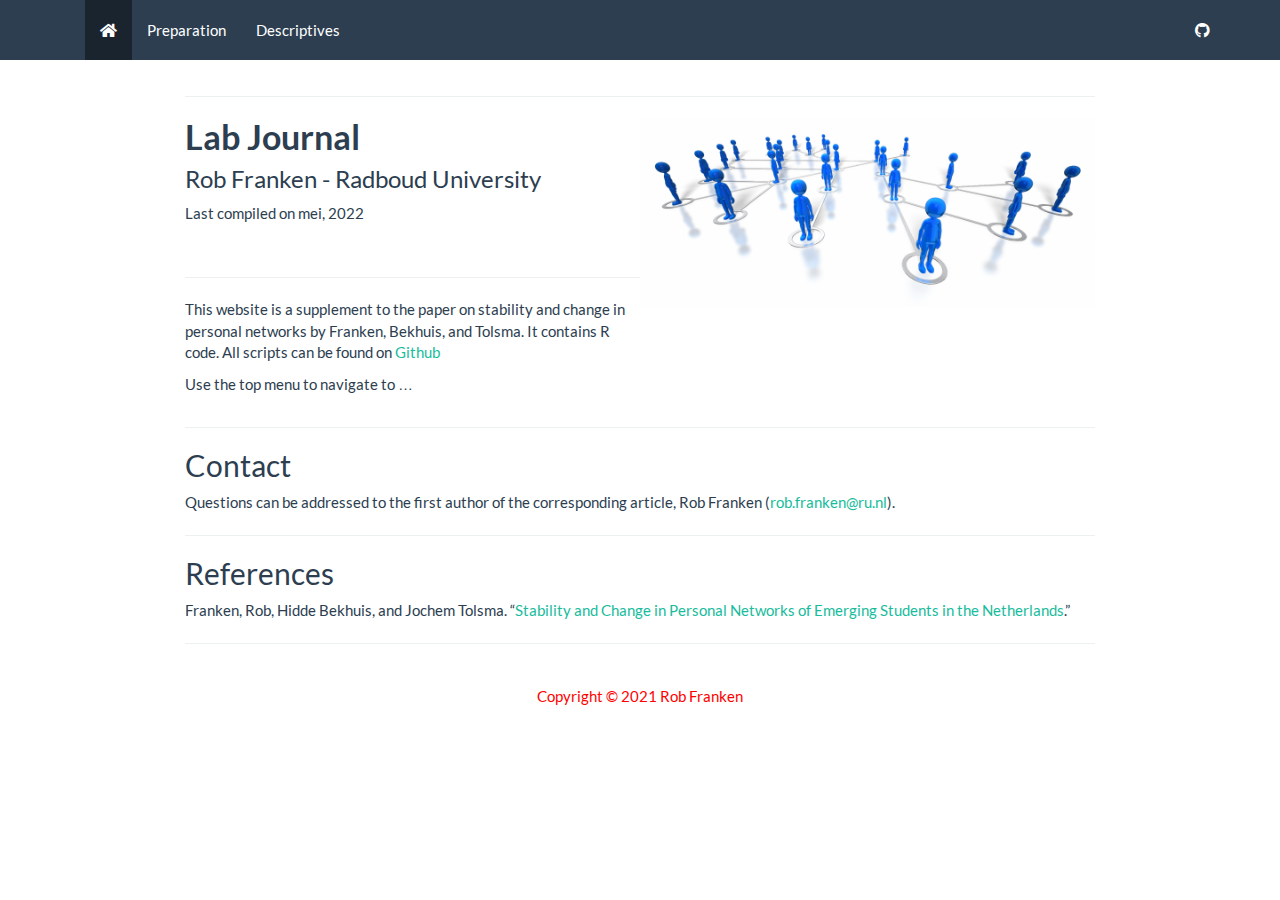
==== docs/index.html @ 293b4ac3 "update website" ====
<!DOCTYPE html>

<html>

<head>

<meta charset="utf-8" />
<meta name="generator" content="pandoc" />
<meta http-equiv="X-UA-Compatible" content="IE=EDGE" />




<title>Stability and change in personal networks of emerging students</title>

<script src="site_libs/header-attrs-2.11/header-attrs.js"></script>
<script src="site_libs/jquery-3.6.0/jquery-3.6.0.min.js"></script>
<meta name="viewport" content="width=device-width, initial-scale=1" />
<link href="site_libs/bootstrap-3.3.5/css/flatly.min.css" rel="stylesheet" />
<script src="site_libs/bootstrap-3.3.5/js/bootstrap.min.js"></script>
<script src="site_libs/bootstrap-3.3.5/shim/html5shiv.min.js"></script>
<script src="site_libs/bootstrap-3.3.5/shim/respond.min.js"></script>
<style>h1 {font-size: 34px;}
       h1.title {font-size: 38px;}
       h2 {font-size: 30px;}
       h3 {font-size: 24px;}
       h4 {font-size: 18px;}
       h5 {font-size: 16px;}
       h6 {font-size: 12px;}
       code {color: inherit; background-color: rgba(0, 0, 0, 0.04);}
       pre:not([class]) { background-color: white }</style>
<script src="site_libs/navigation-1.1/tabsets.js"></script>
<link href="site_libs/highlightjs-9.12.0/default.css" rel="stylesheet" />
<script src="site_libs/highlightjs-9.12.0/highlight.js"></script>
<script src="site_libs/clipboard-1.7.1/clipboard.min.js"></script>
<link href="site_libs/primer-tooltips-1.4.0/build.css" rel="stylesheet" />
<link href="site_libs/klippy-0.0.0.9500/css/klippy.min.css" rel="stylesheet" />
<script src="site_libs/klippy-0.0.0.9500/js/klippy.min.js"></script>
<link href="site_libs/font-awesome-5.1.0/css/all.css" rel="stylesheet" />
<link href="site_libs/font-awesome-5.1.0/css/v4-shims.css" rel="stylesheet" />

<style type="text/css">
  code{white-space: pre-wrap;}
  span.smallcaps{font-variant: small-caps;}
  span.underline{text-decoration: underline;}
  div.column{display: inline-block; vertical-align: top; width: 50%;}
  div.hanging-indent{margin-left: 1.5em; text-indent: -1.5em;}
  ul.task-list{list-style: none;}
    </style>

<style type="text/css">code{white-space: pre;}</style>
<script type="text/javascript">
if (window.hljs) {
  hljs.configure({languages: []});
  hljs.initHighlightingOnLoad();
  if (document.readyState && document.readyState === "complete") {
    window.setTimeout(function() { hljs.initHighlighting(); }, 0);
  }
}
</script>




<style type="text/css">
/* for pandoc --citeproc since 2.11 */
div.csl-bib-body { }
div.csl-entry {
  clear: both;
}
.hanging div.csl-entry {
  margin-left:2em;
  text-indent:-2em;
}
div.csl-left-margin {
  min-width:2em;
  float:left;
}
div.csl-right-inline {
  margin-left:2em;
  padding-left:1em;
}
div.csl-indent {
  margin-left: 2em;
}
</style>

<link rel="stylesheet" href="tweaks.css" type="text/css" />



<style type = "text/css">
.main-container {
  max-width: 940px;
  margin-left: auto;
  margin-right: auto;
}
img {
  max-width:100%;
}
.tabbed-pane {
  padding-top: 12px;
}
.html-widget {
  margin-bottom: 20px;
}
button.code-folding-btn:focus {
  outline: none;
}
summary {
  display: list-item;
}
pre code {
  padding: 0;
}
</style>


<style type="text/css">
.dropdown-submenu {
  position: relative;
}
.dropdown-submenu>.dropdown-menu {
  top: 0;
  left: 100%;
  margin-top: -6px;
  margin-left: -1px;
  border-radius: 0 6px 6px 6px;
}
.dropdown-submenu:hover>.dropdown-menu {
  display: block;
}
.dropdown-submenu>a:after {
  display: block;
  content: " ";
  float: right;
  width: 0;
  height: 0;
  border-color: transparent;
  border-style: solid;
  border-width: 5px 0 5px 5px;
  border-left-color: #cccccc;
  margin-top: 5px;
  margin-right: -10px;
}
.dropdown-submenu:hover>a:after {
  border-left-color: #adb5bd;
}
.dropdown-submenu.pull-left {
  float: none;
}
.dropdown-submenu.pull-left>.dropdown-menu {
  left: -100%;
  margin-left: 10px;
  border-radius: 6px 0 6px 6px;
}
</style>

<script type="text/javascript">
// manage active state of menu based on current page
$(document).ready(function () {
  // active menu anchor
  href = window.location.pathname
  href = href.substr(href.lastIndexOf('/') + 1)
  if (href === "")
    href = "index.html";
  var menuAnchor = $('a[href="' + href + '"]');

  // mark it active
  menuAnchor.tab('show');

  // if it's got a parent navbar menu mark it active as well
  menuAnchor.closest('li.dropdown').addClass('active');

  // Navbar adjustments
  var navHeight = $(".navbar").first().height() + 15;
  var style = document.createElement('style');
  var pt = "padding-top: " + navHeight + "px; ";
  var mt = "margin-top: -" + navHeight + "px; ";
  var css = "";
  // offset scroll position for anchor links (for fixed navbar)
  for (var i = 1; i <= 6; i++) {
    css += ".section h" + i + "{ " + pt + mt + "}\n";
  }
  style.innerHTML = "body {" + pt + "padding-bottom: 40px; }\n" + css;
  document.head.appendChild(style);
});
</script>

<!-- tabsets -->

<style type="text/css">
.tabset-dropdown > .nav-tabs {
  display: inline-table;
  max-height: 500px;
  min-height: 44px;
  overflow-y: auto;
  border: 1px solid #ddd;
  border-radius: 4px;
}

.tabset-dropdown > .nav-tabs > li.active:before {
  content: "";
  font-family: 'Glyphicons Halflings';
  display: inline-block;
  padding: 10px;
  border-right: 1px solid #ddd;
}

.tabset-dropdown > .nav-tabs.nav-tabs-open > li.active:before {
  content: "&#xe258;";
  border: none;
}

.tabset-dropdown > .nav-tabs.nav-tabs-open:before {
  content: "";
  font-family: 'Glyphicons Halflings';
  display: inline-block;
  padding: 10px;
  border-right: 1px solid #ddd;
}

.tabset-dropdown > .nav-tabs > li.active {
  display: block;
}

.tabset-dropdown > .nav-tabs > li > a,
.tabset-dropdown > .nav-tabs > li > a:focus,
.tabset-dropdown > .nav-tabs > li > a:hover {
  border: none;
  display: inline-block;
  border-radius: 4px;
  background-color: transparent;
}

.tabset-dropdown > .nav-tabs.nav-tabs-open > li {
  display: block;
  float: none;
}

.tabset-dropdown > .nav-tabs > li {
  display: none;
}
</style>

<!-- code folding -->




</head>

<body>


<div class="container-fluid main-container">




<div class="navbar navbar-default  navbar-fixed-top" role="navigation">
  <div class="container">
    <div class="navbar-header">
      <button type="button" class="navbar-toggle collapsed" data-toggle="collapse" data-target="#navbar">
        <span class="icon-bar"></span>
        <span class="icon-bar"></span>
        <span class="icon-bar"></span>
      </button>
      <a class="navbar-brand" href="index.html"></a>
    </div>
    <div id="navbar" class="navbar-collapse collapse">
      <ul class="nav navbar-nav">
        <li>
  <a href="index.html">
    <span class="fa fa-home"></span>
     
  </a>
</li>
<li>
  <a href="prep.html">Preparation</a>
</li>
<li>
  <a href="des.html">Descriptives</a>
</li>
      </ul>
      <ul class="nav navbar-nav navbar-right">
        <li>
  <a href="https://github.com/robfranken/networkchange">
    <span class="fab fa-github"></span>
     
  </a>
</li>
      </ul>
    </div><!--/.nav-collapse -->
  </div><!--/.container -->
</div><!--/.navbar -->

<div id="header">



<h1 class="title toc-ignore">Stability and change in personal networks
of emerging students</h1>

</div>


<script>
  addClassKlippyTo("pre.r, pre.markdown");
  addKlippy('right', 'top', 'auto', '1', 'Copy code', 'Copied!');
</script>
<hr />
<div class="columns">
<div class="column" style="width:50%;">
<div id="lab-journal" class="section level1">
<h1><strong>Lab Journal</strong></h1>
<div id="rob-franken---radboud-university" class="section level3">
<h3>Rob Franken - Radboud University</h3>
<p>Last compiled on mei, 2022</p>
<p><br></p>
<hr />
<p>This website is a supplement to the paper on stability and change in
personal networks by <span class="citation">Franken, Bekhuis, and
Tolsma</span>. It contains R code. All scripts can be found on <a
href="https://github.com/robfranken/network_stability">Github</a></p>
<p>Use the top menu to navigate to …</p>
</div>
</div>
</div><div class="column" style="width:50%;">
<p><img src="images/egonet.png" /></p>
</div>
</div>
<hr />
<div id="contact" class="section level2">
<h2>Contact</h2>
<p>Questions can be addressed to the first author of the corresponding
article, Rob Franken (<a href="mailto:rob.franken@ru.nl"
class="email">rob.franken@ru.nl</a>).</p>
<hr />
</div>
<div id="references" class="section level2 unnumbered">
<h2 class="unnumbered">References</h2>
<div id="refs" class="references csl-bib-body hanging-indent">
<div id="ref-Franken2022" class="csl-entry">
Franken, Rob, Hidde Bekhuis, and Jochem Tolsma. <span>“<a
href="">Stability and Change in Personal Networks of Emerging Students
in the Netherlands</a>.”</span>
</div>
</div>
</div>

<style>
.center {
  text-align: center;
  color: red;
}
</style>

<hr>
<br>
<p class="center">Copyright &copy; 2021 Rob Franken</p>



</div>

<script>

// add bootstrap table styles to pandoc tables
function bootstrapStylePandocTables() {
  $('tr.odd').parent('tbody').parent('table').addClass('table table-condensed');
}
$(document).ready(function () {
  bootstrapStylePandocTables();
});


</script>

<!-- tabsets -->

<script>
$(document).ready(function () {
  window.buildTabsets("TOC");
});

$(document).ready(function () {
  $('.tabset-dropdown > .nav-tabs > li').click(function () {
    $(this).parent().toggleClass('nav-tabs-open');
  });
});
</script>

<!-- code folding -->


<!-- dynamically load mathjax for compatibility with self-contained -->
<script>
  (function () {
    var script = document.createElement("script");
    script.type = "text/javascript";
    script.src  = "https://mathjax.rstudio.com/latest/MathJax.js?config=TeX-AMS-MML_HTMLorMML";
    document.getElementsByTagName("head")[0].appendChild(script);
  })();
</script>

</body>
</html>
---- docs/site_libs/bootstrap-3.3.5/css/flatly.min.css ----
@font-face {
  font-family: 'Lato';
  font-style: normal;
  font-weight: 400;
  src: url(fonts/Lato.ttf) format('truetype');
}
@font-face {
  font-family: 'Lato';
  font-style: normal;
  font-weight: 700;
  src: url(fonts/LatoBold.ttf) format('truetype');
}
@font-face {
  font-family: 'Lato';
  font-style: italic;
  font-weight: 400;
  src: url(fonts/LatoItalic.ttf) format('truetype');
}

/*!
 * bootswatch v3.3.6
 * Homepage: http://bootswatch.com
 * Copyright 2012-2015 Thomas Park
 * Licensed under MIT
 * Based on Bootstrap
*//*!
 * Bootstrap v3.3.6 (http://getbootstrap.com)
 * Copyright 2011-2015 Twitter, Inc.
 * Licensed under MIT (https://github.com/twbs/bootstrap/blob/master/LICENSE)
 *//*! normalize.css v3.0.3 | MIT License | github.com/necolas/normalize.css */html{font-family:sans-serif;-ms-text-size-adjust:100%;-webkit-text-size-adjust:100%}body{margin:0}article,aside,details,figcaption,figure,footer,header,hgroup,main,menu,nav,section,summary{display:block}audio,canvas,progress,video{display:inline-block;vertical-align:baseline}audio:not([controls]){display:none;height:0}[hidden],template{display:none}a{background-color:transparent}a:active,a:hover{outline:0}abbr[title]{border-bottom:1px dotted}b,strong{font-weight:bold}dfn{font-style:italic}h1{font-size:2em;margin:0.67em 0}mark{background:#ff0;color:#000}small{font-size:80%}sub,sup{font-size:75%;line-height:0;position:relative;vertical-align:baseline}sup{top:-0.5em}sub{bottom:-0.25em}img{border:0}svg:not(:root){overflow:hidden}figure{margin:1em 40px}hr{-webkit-box-sizing:content-box;-moz-box-sizing:content-box;box-sizing:content-box;height:0}pre{overflow:auto}code,kbd,pre,samp{font-family:monospace, monospace;font-size:1em}button,input,optgroup,select,textarea{color:inherit;font:inherit;margin:0}button{overflow:visible}button,select{text-transform:none}button,html input[type="button"],input[type="reset"],input[type="submit"]{-webkit-appearance:button;cursor:pointer}button[disabled],html input[disabled]{cursor:default}button::-moz-focus-inner,input::-moz-focus-inner{border:0;padding:0}input{line-height:normal}input[type="checkbox"],input[type="radio"]{-webkit-box-sizing:border-box;-moz-box-sizing:border-box;box-sizing:border-box;padding:0}input[type="number"]::-webkit-inner-spin-button,input[type="number"]::-webkit-outer-spin-button{height:auto}input[type="search"]{-webkit-appearance:textfield;-webkit-box-sizing:content-box;-moz-box-sizing:content-box;box-sizing:content-box}input[type="search"]::-webkit-search-cancel-button,input[type="search"]::-webkit-search-decoration{-webkit-appearance:none}fieldset{border:1px solid #c0c0c0;margin:0 2px;padding:0.35em 0.625em 0.75em}legend{border:0;padding:0}textarea{overflow:auto}optgroup{font-weight:bold}table{border-collapse:collapse;border-spacing:0}td,th{padding:0}/*! Source: https://github.com/h5bp/html5-boilerplate/blob/master/src/css/main.css */@media print{*,*:before,*:after{background:transparent !important;color:#000 !important;-webkit-box-shadow:none !important;box-shadow:none !important;text-shadow:none !important}a,a:visited{text-decoration:underline}a[href]:after{content:" (" attr(href) ")"}abbr[title]:after{content:" (" attr(title) ")"}a[href^="#"]:after,a[href^="javascript:"]:after{content:""}pre,blockquote{border:1px solid #999;page-break-inside:avoid}thead{display:table-header-group}tr,img{page-break-inside:avoid}img{max-width:100% !important}p,h2,h3{orphans:3;widows:3}h2,h3{page-break-after:avoid}.navbar{display:none}.btn>.caret,.dropup>.btn>.caret{border-top-color:#000 !important}.label{border:1px solid #000}.table{border-collapse:collapse !important}.table td,.table th{background-color:#fff !important}.table-bordered th,.table-bordered td{border:1px solid #ddd !important}}@font-face{font-family:'Glyphicons Halflings';src:url('../fonts/glyphicons-halflings-regular.eot');src:url('../fonts/glyphicons-halflings-regular.eot?#iefix') format('embedded-opentype'),url('../fonts/glyphicons-halflings-regular.woff') format('woff'),url('../fonts/glyphicons-halflings-regular.ttf') format('truetype'),url('../fonts/glyphicons-halflings-regular.svg#glyphicons_halflingsregular') format('svg')}.glyphicon{position:relative;top:1px;display:inline-block;font-family:'Glyphicons Halflings';font-style:normal;font-weight:normal;line-height:1;-webkit-font-smoothing:antialiased;-moz-osx-font-smoothing:grayscale}.glyphicon-asterisk:before{content:"\002a"}.glyphicon-plus:before{content:"\002b"}.glyphicon-euro:before,.glyphicon-eur:before{content:"\20ac"}.glyphicon-minus:before{content:"\2212"}.glyphicon-cloud:before{content:"\2601"}.glyphicon-envelope:before{content:"\2709"}.glyphicon-pencil:before{content:"\270f"}.glyphicon-glass:before{content:"\e001"}.glyphicon-music:before{content:"\e002"}.glyphicon-search:before{content:"\e003"}.glyphicon-heart:before{content:"\e005"}.glyphicon-star:before{content:"\e006"}.glyphicon-star-empty:before{content:"\e007"}.glyphicon-user:before{content:"\e008"}.glyphicon-film:before{content:"\e009"}.glyphicon-th-large:before{content:"\e010"}.glyphicon-th:before{content:"\e011"}.glyphicon-th-list:before{content:"\e012"}.glyphicon-ok:before{content:"\e013"}.glyphicon-remove:before{content:"\e014"}.glyphicon-zoom-in:before{content:"\e015"}.glyphicon-zoom-out:before{content:"\e016"}.glyphicon-off:before{content:"\e017"}.glyphicon-signal:before{content:"\e018"}.glyphicon-cog:before{content:"\e019"}.glyphicon-trash:before{content:"\e020"}.glyphicon-home:before{content:"\e021"}.glyphicon-file:before{content:"\e022"}.glyphicon-time:before{content:"\e023"}.glyphicon-road:before{content:"\e024"}.glyphicon-download-alt:before{content:"\e025"}.glyphicon-download:before{content:"\e026"}.glyphicon-upload:before{content:"\e027"}.glyphicon-inbox:before{content:"\e028"}.glyphicon-play-circle:before{content:"\e029"}.glyphicon-repeat:before{content:"\e030"}.glyphicon-refresh:before{content:"\e031"}.glyphicon-list-alt:before{content:"\e032"}.glyphicon-lock:before{content:"\e033"}.glyphicon-flag:before{content:"\e034"}.glyphicon-headphones:before{content:"\e035"}.glyphicon-volume-off:before{content:"\e036"}.glyphicon-volume-down:before{content:"\e037"}.glyphicon-volume-up:before{content:"\e038"}.glyphicon-qrcode:before{content:"\e039"}.glyphicon-barcode:before{content:"\e040"}.glyphicon-tag:before{content:"\e041"}.glyphicon-tags:before{content:"\e042"}.glyphicon-book:before{content:"\e043"}.glyphicon-bookmark:before{content:"\e044"}.glyphicon-print:before{content:"\e045"}.glyphicon-camera:before{content:"\e046"}.glyphicon-font:before{content:"\e047"}.glyphicon-bold:before{content:"\e048"}.glyphicon-italic:before{content:"\e049"}.glyphicon-text-height:before{content:"\e050"}.glyphicon-text-width:before{content:"\e051"}.glyphicon-align-left:before{content:"\e052"}.glyphicon-align-center:before{content:"\e053"}.glyphicon-align-right:before{content:"\e054"}.glyphicon-align-justify:before{content:"\e055"}.glyphicon-list:before{content:"\e056"}.glyphicon-indent-left:before{content:"\e057"}.glyphicon-indent-right:before{content:"\e058"}.glyphicon-facetime-video:before{content:"\e059"}.glyphicon-picture:before{content:"\e060"}.glyphicon-map-marker:before{content:"\e062"}.glyphicon-adjust:before{content:"\e063"}.glyphicon-tint:before{content:"\e064"}.glyphicon-edit:before{content:"\e065"}.glyphicon-share:before{content:"\e066"}.glyphicon-check:before{content:"\e067"}.glyphicon-move:before{content:"\e068"}.glyphicon-step-backward:before{content:"\e069"}.glyphicon-fast-backward:before{content:"\e070"}.glyphicon-backward:before{content:"\e071"}.glyphicon-play:before{content:"\e072"}.glyphicon-pause:before{content:"\e073"}.glyphicon-stop:before{content:"\e074"}.glyphicon-forward:before{content:"\e075"}.glyphicon-fast-forward:before{content:"\e076"}.glyphicon-step-forward:before{content:"\e077"}.glyphicon-eject:before{content:"\e078"}.glyphicon-chevron-left:before{content:"\e079"}.glyphicon-chevron-right:before{content:"\e080"}.glyphicon-plus-sign:before{content:"\e081"}.glyphicon-minus-sign:before{content:"\e082"}.glyphicon-remove-sign:before{content:"\e083"}.glyphicon-ok-sign:before{content:"\e084"}.glyphicon-question-sign:before{content:"\e085"}.glyphicon-info-sign:before{content:"\e086"}.glyphicon-screenshot:before{content:"\e087"}.glyphicon-remove-circle:before{content:"\e088"}.glyphicon-ok-circle:before{content:"\e089"}.glyphicon-ban-circle:before{content:"\e090"}.glyphicon-arrow-left:before{content:"\e091"}.glyphicon-arrow-right:before{content:"\e092"}.glyphicon-arrow-up:before{content:"\e093"}.glyphicon-arrow-down:before{content:"\e094"}.glyphicon-share-alt:before{content:"\e095"}.glyphicon-resize-full:before{content:"\e096"}.glyphicon-resize-small:before{content:"\e097"}.glyphicon-exclamation-sign:before{content:"\e101"}.glyphicon-gift:before{content:"\e102"}.glyphicon-leaf:before{content:"\e103"}.glyphicon-fire:before{content:"\e104"}.glyphicon-eye-open:before{content:"\e105"}.glyphicon-eye-close:before{content:"\e106"}.glyphicon-warning-sign:before{content:"\e107"}.glyphicon-plane:before{content:"\e108"}.glyphicon-calendar:before{content:"\e109"}.glyphicon-random:before{content:"\e110"}.glyphicon-comment:before{content:"\e111"}.glyphicon-magnet:before{content:"\e112"}.glyphicon-chevron-up:before{content:"\e113"}.glyphicon-chevron-down:before{content:"\e114"}.glyphicon-retweet:before{content:"\e115"}.glyphicon-shopping-cart:before{content:"\e116"}.glyphicon-folder-close:before{content:"\e117"}.glyphicon-folder-open:before{content:"\e118"}.glyphicon-resize-vertical:before{content:"\e119"}.glyphicon-resize-horizontal:before{content:"\e120"}.glyphicon-hdd:before{content:"\e121"}.glyphicon-bullhorn:before{content:"\e122"}.glyphicon-bell:before{content:"\e123"}.glyphicon-certificate:before{content:"\e124"}.glyphicon-thumbs-up:before{content:"\e125"}.glyphicon-thumbs-down:before{content:"\e126"}.glyphicon-hand-right:before{content:"\e127"}.glyphicon-hand-left:before{content:"\e128"}.glyphicon-hand-up:before{content:"\e129"}.glyphicon-hand-down:before{content:"\e130"}.glyphicon-circle-arrow-right:before{content:"\e131"}.glyphicon-circle-arrow-left:before{content:"\e132"}.glyphicon-circle-arrow-up:before{content:"\e133"}.glyphicon-circle-arrow-down:before{content:"\e134"}.glyphicon-globe:before{content:"\e135"}.glyphicon-wrench:before{content:"\e136"}.glyphicon-tasks:before{content:"\e137"}.glyphicon-filter:before{content:"\e138"}.glyphicon-briefcase:before{content:"\e139"}.glyphicon-fullscreen:before{content:"\e140"}.glyphicon-dashboard:before{content:"\e141"}.glyphicon-paperclip:before{content:"\e142"}.glyphicon-heart-empty:before{content:"\e143"}.glyphicon-link:before{content:"\e144"}.glyphicon-phone:before{content:"\e145"}.glyphicon-pushpin:before{content:"\e146"}.glyphicon-usd:before{content:"\e148"}.glyphicon-gbp:before{content:"\e149"}.glyphicon-sort:before{content:"\e150"}.glyphicon-sort-by-alphabet:before{content:"\e151"}.glyphicon-sort-by-alphabet-alt:before{content:"\e152"}.glyphicon-sort-by-order:before{content:"\e153"}.glyphicon-sort-by-order-alt:before{content:"\e154"}.glyphicon-sort-by-attributes:before{content:"\e155"}.glyphicon-sort-by-attributes-alt:before{content:"\e156"}.glyphicon-unchecked:before{content:"\e157"}.glyphicon-expand:before{content:"\e158"}.glyphicon-collapse-down:before{content:"\e159"}.glyphicon-collapse-up:before{content:"\e160"}.glyphicon-log-in:before{content:"\e161"}.glyphicon-flash:before{content:"\e162"}.glyphicon-log-out:before{content:"\e163"}.glyphicon-new-window:before{content:"\e164"}.glyphicon-record:before{content:"\e165"}.glyphicon-save:before{content:"\e166"}.glyphicon-open:before{content:"\e167"}.glyphicon-saved:before{content:"\e168"}.glyphicon-import:before{content:"\e169"}.glyphicon-export:before{content:"\e170"}.glyphicon-send:before{content:"\e171"}.glyphicon-floppy-disk:before{content:"\e172"}.glyphicon-floppy-saved:before{content:"\e173"}.glyphicon-floppy-remove:before{content:"\e174"}.glyphicon-floppy-save:before{content:"\e175"}.glyphicon-floppy-open:before{content:"\e176"}.glyphicon-credit-card:before{content:"\e177"}.glyphicon-transfer:before{content:"\e178"}.glyphicon-cutlery:before{content:"\e179"}.glyphicon-header:before{content:"\e180"}.glyphicon-compressed:before{content:"\e181"}.glyphicon-earphone:before{content:"\e182"}.glyphicon-phone-alt:before{content:"\e183"}.glyphicon-tower:before{content:"\e184"}.glyphicon-stats:before{content:"\e185"}.glyphicon-sd-video:before{content:"\e186"}.glyphicon-hd-video:before{content:"\e187"}.glyphicon-subtitles:before{content:"\e188"}.glyphicon-sound-stereo:before{content:"\e189"}.glyphicon-sound-dolby:before{content:"\e190"}.glyphicon-sound-5-1:before{content:"\e191"}.glyphicon-sound-6-1:before{content:"\e192"}.glyphicon-sound-7-1:before{content:"\e193"}.glyphicon-copyright-mark:before{content:"\e194"}.glyphicon-registration-mark:before{content:"\e195"}.glyphicon-cloud-download:before{content:"\e197"}.glyphicon-cloud-upload:before{content:"\e198"}.glyphicon-tree-conifer:before{content:"\e199"}.glyphicon-tree-deciduous:before{content:"\e200"}.glyphicon-cd:before{content:"\e201"}.glyphicon-save-file:before{content:"\e202"}.glyphicon-open-file:before{content:"\e203"}.glyphicon-level-up:before{content:"\e204"}.glyphicon-copy:before{content:"\e205"}.glyphicon-paste:before{content:"\e206"}.glyphicon-alert:before{content:"\e209"}.glyphicon-equalizer:before{content:"\e210"}.glyphicon-king:before{content:"\e211"}.glyphicon-queen:before{content:"\e212"}.glyphicon-pawn:before{content:"\e213"}.glyphicon-bishop:before{content:"\e214"}.glyphicon-knight:before{content:"\e215"}.glyphicon-baby-formula:before{content:"\e216"}.glyphicon-tent:before{content:"\26fa"}.glyphicon-blackboard:before{content:"\e218"}.glyphicon-bed:before{content:"\e219"}.glyphicon-apple:before{content:"\f8ff"}.glyphicon-erase:before{content:"\e221"}.glyphicon-hourglass:before{content:"\231b"}.glyphicon-lamp:before{content:"\e223"}.glyphicon-duplicate:before{content:"\e224"}.glyphicon-piggy-bank:before{content:"\e225"}.glyphicon-scissors:before{content:"\e226"}.glyphicon-bitcoin:before{content:"\e227"}.glyphicon-btc:before{content:"\e227"}.glyphicon-xbt:before{content:"\e227"}.glyphicon-yen:before{content:"\00a5"}.glyphicon-jpy:before{content:"\00a5"}.glyphicon-ruble:before{content:"\20bd"}.glyphicon-rub:before{content:"\20bd"}.glyphicon-scale:before{content:"\e230"}.glyphicon-ice-lolly:before{content:"\e231"}.glyphicon-ice-lolly-tasted:before{content:"\e232"}.glyphicon-education:before{content:"\e233"}.glyphicon-option-horizontal:before{content:"\e234"}.glyphicon-option-vertical:before{content:"\e235"}.glyphicon-menu-hamburger:before{content:"\e236"}.glyphicon-modal-window:before{content:"\e237"}.glyphicon-oil:before{content:"\e238"}.glyphicon-grain:before{content:"\e239"}.glyphicon-sunglasses:before{content:"\e240"}.glyphicon-text-size:before{content:"\e241"}.glyphicon-text-color:before{content:"\e242"}.glyphicon-text-background:before{content:"\e243"}.glyphicon-object-align-top:before{content:"\e244"}.glyphicon-object-align-bottom:before{content:"\e245"}.glyphicon-object-align-horizontal:before{content:"\e246"}.glyphicon-object-align-left:before{content:"\e247"}.glyphicon-object-align-vertical:before{content:"\e248"}.glyphicon-object-align-right:before{content:"\e249"}.glyphicon-triangle-right:before{content:"\e250"}.glyphicon-triangle-left:before{content:"\e251"}.glyphicon-triangle-bottom:before{content:"\e252"}.glyphicon-triangle-top:before{content:"\e253"}.glyphicon-console:before{content:"\e254"}.glyphicon-superscript:before{content:"\e255"}.glyphicon-subscript:before{content:"\e256"}.glyphicon-menu-left:before{content:"\e257"}.glyphicon-menu-right:before{content:"\e258"}.glyphicon-menu-down:before{content:"\e259"}.glyphicon-menu-up:before{content:"\e260"}*{-webkit-box-sizing:border-box;-moz-box-sizing:border-box;box-sizing:border-box}*:before,*:after{-webkit-box-sizing:border-box;-moz-box-sizing:border-box;box-sizing:border-box}html{font-size:10px;-webkit-tap-highlight-color:rgba(0,0,0,0)}body{font-family:"Lato","Helvetica Neue",Helvetica,Arial,sans-serif;font-size:15px;line-height:1.42857143;color:#2c3e50;background-color:#ffffff}input,button,select,textarea{font-family:inherit;font-size:inherit;line-height:inherit}a{color:#18bc9c;text-decoration:none}a:hover,a:focus{color:#18bc9c;text-decoration:underline}a:focus{outline:thin dotted;outline:5px auto -webkit-focus-ring-color;outline-offset:-2px}figure{margin:0}img{vertical-align:middle}.img-responsive,.thumbnail>img,.thumbnail a>img,.carousel-inner>.item>img,.carousel-inner>.item>a>img{display:block;max-width:100%;height:auto}.img-rounded{border-radius:6px}.img-thumbnail{padding:4px;line-height:1.42857143;background-color:#ffffff;border:1px solid #ecf0f1;border-radius:4px;-webkit-transition:all .2s ease-in-out;-o-transition:all .2s ease-in-out;transition:all .2s ease-in-out;display:inline-block;max-width:100%;height:auto}.img-circle{border-radius:50%}hr{margin-top:21px;margin-bottom:21px;border:0;border-top:1px solid #ecf0f1}.sr-only{position:absolute;width:1px;height:1px;margin:-1px;padding:0;overflow:hidden;clip:rect(0, 0, 0, 0);border:0}.sr-only-focusable:active,.sr-only-focusable:focus{position:static;width:auto;height:auto;margin:0;overflow:visible;clip:auto}[role="button"]{cursor:pointer}h1,h2,h3,h4,h5,h6,.h1,.h2,.h3,.h4,.h5,.h6{font-family:"Lato","Helvetica Neue",Helvetica,Arial,sans-serif;font-weight:400;line-height:1.1;color:inherit}h1 small,h2 small,h3 small,h4 small,h5 small,h6 small,.h1 small,.h2 small,.h3 small,.h4 small,.h5 small,.h6 small,h1 .small,h2 .small,h3 .small,h4 .small,h5 .small,h6 .small,.h1 .small,.h2 .small,.h3 .small,.h4 .small,.h5 .small,.h6 .small{font-weight:normal;line-height:1;color:#b4bcc2}h1,.h1,h2,.h2,h3,.h3{margin-top:21px;margin-bottom:10.5px}h1 small,.h1 small,h2 small,.h2 small,h3 small,.h3 small,h1 .small,.h1 .small,h2 .small,.h2 .small,h3 .small,.h3 .small{font-size:65%}h4,.h4,h5,.h5,h6,.h6{margin-top:10.5px;margin-bottom:10.5px}h4 small,.h4 small,h5 small,.h5 small,h6 small,.h6 small,h4 .small,.h4 .small,h5 .small,.h5 .small,h6 .small,.h6 .small{font-size:75%}h1,.h1{font-size:39px}h2,.h2{font-size:32px}h3,.h3{font-size:26px}h4,.h4{font-size:19px}h5,.h5{font-size:15px}h6,.h6{font-size:13px}p{margin:0 0 10.5px}.lead{margin-bottom:21px;font-size:17px;font-weight:300;line-height:1.4}@media (min-width:768px){.lead{font-size:22.5px}}small,.small{font-size:86%}mark,.mark{background-color:#f39c12;padding:.2em}.text-left{text-align:left}.text-right{text-align:right}.text-center{text-align:center}.text-justify{text-align:justify}.text-nowrap{white-space:nowrap}.text-lowercase{text-transform:lowercase}.text-uppercase{text-transform:uppercase}.text-capitalize{text-transform:capitalize}.text-muted{color:#b4bcc2}.text-primary{color:#2c3e50}a.text-primary:hover,a.text-primary:focus{color:#1a242f}.text-success{color:#ffffff}a.text-success:hover,a.text-success:focus{color:#e6e6e6}.text-info{color:#ffffff}a.text-info:hover,a.text-info:focus{color:#e6e6e6}.text-warning{color:#ffffff}a.text-warning:hover,a.text-warning:focus{color:#e6e6e6}.text-danger{color:#ffffff}a.text-danger:hover,a.text-danger:focus{color:#e6e6e6}.bg-primary{color:#fff;background-color:#2c3e50}a.bg-primary:hover,a.bg-primary:focus{background-color:#1a242f}.bg-success{background-color:#18bc9c}a.bg-success:hover,a.bg-success:focus{background-color:#128f76}.bg-info{background-color:#3498db}a.bg-info:hover,a.bg-info:focus{background-color:#217dbb}.bg-warning{background-color:#f39c12}a.bg-warning:hover,a.bg-warning:focus{background-color:#c87f0a}.bg-danger{background-color:#e74c3c}a.bg-danger:hover,a.bg-danger:focus{background-color:#d62c1a}.page-header{padding-bottom:9.5px;margin:42px 0 21px;border-bottom:1px solid transparent}ul,ol{margin-top:0;margin-bottom:10.5px}ul ul,ol ul,ul ol,ol ol{margin-bottom:0}.list-unstyled{padding-left:0;list-style:none}.list-inline{padding-left:0;list-style:none;margin-left:-5px}.list-inline>li{display:inline-block;padding-left:5px;padding-right:5px}dl{margin-top:0;margin-bottom:21px}dt,dd{line-height:1.42857143}dt{font-weight:bold}dd{margin-left:0}@media (min-width:768px){.dl-horizontal dt{float:left;width:160px;clear:left;text-align:right;overflow:hidden;text-overflow:ellipsis;white-space:nowrap}.dl-horizontal dd{margin-left:180px}}abbr[title],abbr[data-original-title]{cursor:help;border-bottom:1px dotted #b4bcc2}.initialism{font-size:90%;text-transform:uppercase}blockquote{padding:10.5px 21px;margin:0 0 21px;font-size:18.75px;border-left:5px solid #ecf0f1}blockquote p:last-child,blockquote ul:last-child,blockquote ol:last-child{margin-bottom:0}blockquote footer,blockquote small,blockquote .small{display:block;font-size:80%;line-height:1.42857143;color:#b4bcc2}blockquote footer:before,blockquote small:before,blockquote .small:before{content:'\2014 \00A0'}.blockquote-reverse,blockquote.pull-right{padding-right:15px;padding-left:0;border-right:5px solid #ecf0f1;border-left:0;text-align:right}.blockquote-reverse footer:before,blockquote.pull-right footer:before,.blockquote-reverse small:before,blockquote.pull-right small:before,.blockquote-reverse .small:before,blockquote.pull-right .small:before{content:''}.blockquote-reverse footer:after,blockquote.pull-right footer:after,.blockquote-reverse small:after,blockquote.pull-right small:after,.blockquote-reverse .small:after,blockquote.pull-right .small:after{content:'\00A0 \2014'}address{margin-bottom:21px;font-style:normal;line-height:1.42857143}code,kbd,pre,samp{font-family:monospace}code{padding:2px 4px;font-size:90%;color:#c7254e;background-color:#f9f2f4;border-radius:4px}kbd{padding:2px 4px;font-size:90%;color:#ffffff;background-color:#333333;border-radius:3px;-webkit-box-shadow:inset 0 -1px 0 rgba(0,0,0,0.25);box-shadow:inset 0 -1px 0 rgba(0,0,0,0.25)}kbd kbd{padding:0;font-size:100%;font-weight:bold;-webkit-box-shadow:none;box-shadow:none}pre{display:block;padding:10px;margin:0 0 10.5px;font-size:14px;line-height:1.42857143;word-break:break-all;word-wrap:break-word;color:#7b8a8b;background-color:#ecf0f1;border:1px solid #cccccc;border-radius:4px}pre code{padding:0;font-size:inherit;color:inherit;white-space:pre-wrap;background-color:transparent;border-radius:0}.pre-scrollable{max-height:340px;overflow-y:scroll}.container{margin-right:auto;margin-left:auto;padding-left:15px;padding-right:15px}@media (min-width:768px){.container{width:750px}}@media (min-width:992px){.container{width:970px}}@media (min-width:1200px){.container{width:1170px}}.container-fluid{margin-right:auto;margin-left:auto;padding-left:15px;padding-right:15px}.row{margin-left:-15px;margin-right:-15px}.col-xs-1,.col-sm-1,.col-md-1,.col-lg-1,.col-xs-2,.col-sm-2,.col-md-2,.col-lg-2,.col-xs-3,.col-sm-3,.col-md-3,.col-lg-3,.col-xs-4,.col-sm-4,.col-md-4,.col-lg-4,.col-xs-5,.col-sm-5,.col-md-5,.col-lg-5,.col-xs-6,.col-sm-6,.col-md-6,.col-lg-6,.col-xs-7,.col-sm-7,.col-md-7,.col-lg-7,.col-xs-8,.col-sm-8,.col-md-8,.col-lg-8,.col-xs-9,.col-sm-9,.col-md-9,.col-lg-9,.col-xs-10,.col-sm-10,.col-md-10,.col-lg-10,.col-xs-11,.col-sm-11,.col-md-11,.col-lg-11,.col-xs-12,.col-sm-12,.col-md-12,.col-lg-12{position:relative;min-height:1px;padding-left:15px;padding-right:15px}.col-xs-1,.col-xs-2,.col-xs-3,.col-xs-4,.col-xs-5,.col-xs-6,.col-xs-7,.col-xs-8,.col-xs-9,.col-xs-10,.col-xs-11,.col-xs-12{float:left}.col-xs-12{width:100%}.col-xs-11{width:91.66666667%}.col-xs-10{width:83.33333333%}.col-xs-9{width:75%}.col-xs-8{width:66.66666667%}.col-xs-7{width:58.33333333%}.col-xs-6{width:50%}.col-xs-5{width:41.66666667%}.col-xs-4{width:33.33333333%}.col-xs-3{width:25%}.col-xs-2{width:16.66666667%}.col-xs-1{width:8.33333333%}.col-xs-pull-12{right:100%}.col-xs-pull-11{right:91.66666667%}.col-xs-pull-10{right:83.33333333%}.col-xs-pull-9{right:75%}.col-xs-pull-8{right:66.66666667%}.col-xs-pull-7{right:58.33333333%}.col-xs-pull-6{right:50%}.col-xs-pull-5{right:41.66666667%}.col-xs-pull-4{right:33.33333333%}.col-xs-pull-3{right:25%}.col-xs-pull-2{right:16.66666667%}.col-xs-pull-1{right:8.33333333%}.col-xs-pull-0{right:auto}.col-xs-push-12{left:100%}.col-xs-push-11{left:91.66666667%}.col-xs-push-10{left:83.33333333%}.col-xs-push-9{left:75%}.col-xs-push-8{left:66.66666667%}.col-xs-push-7{left:58.33333333%}.col-xs-push-6{left:50%}.col-xs-push-5{left:41.66666667%}.col-xs-push-4{left:33.33333333%}.col-xs-push-3{left:25%}.col-xs-push-2{left:16.66666667%}.col-xs-push-1{left:8.33333333%}.col-xs-push-0{left:auto}.col-xs-offset-12{margin-left:100%}.col-xs-offset-11{margin-left:91.66666667%}.col-xs-offset-10{margin-left:83.33333333%}.col-xs-offset-9{margin-left:75%}.col-xs-offset-8{margin-left:66.66666667%}.col-xs-offset-7{margin-left:58.33333333%}.col-xs-offset-6{margin-left:50%}.col-xs-offset-5{margin-left:41.66666667%}.col-xs-offset-4{margin-left:33.33333333%}.col-xs-offset-3{margin-left:25%}.col-xs-offset-2{margin-left:16.66666667%}.col-xs-offset-1{margin-left:8.33333333%}.col-xs-offset-0{margin-left:0%}@media (min-width:768px){.col-sm-1,.col-sm-2,.col-sm-3,.col-sm-4,.col-sm-5,.col-sm-6,.col-sm-7,.col-sm-8,.col-sm-9,.col-sm-10,.col-sm-11,.col-sm-12{float:left}.col-sm-12{width:100%}.col-sm-11{width:91.66666667%}.col-sm-10{width:83.33333333%}.col-sm-9{width:75%}.col-sm-8{width:66.66666667%}.col-sm-7{width:58.33333333%}.col-sm-6{width:50%}.col-sm-5{width:41.66666667%}.col-sm-4{width:33.33333333%}.col-sm-3{width:25%}.col-sm-2{width:16.66666667%}.col-sm-1{width:8.33333333%}.col-sm-pull-12{right:100%}.col-sm-pull-11{right:91.66666667%}.col-sm-pull-10{right:83.33333333%}.col-sm-pull-9{right:75%}.col-sm-pull-8{right:66.66666667%}.col-sm-pull-7{right:58.33333333%}.col-sm-pull-6{right:50%}.col-sm-pull-5{right:41.66666667%}.col-sm-pull-4{right:33.33333333%}.col-sm-pull-3{right:25%}.col-sm-pull-2{right:16.66666667%}.col-sm-pull-1{right:8.33333333%}.col-sm-pull-0{right:auto}.col-sm-push-12{left:100%}.col-sm-push-11{left:91.66666667%}.col-sm-push-10{left:83.33333333%}.col-sm-push-9{left:75%}.col-sm-push-8{left:66.66666667%}.col-sm-push-7{left:58.33333333%}.col-sm-push-6{left:50%}.col-sm-push-5{left:41.66666667%}.col-sm-push-4{left:33.33333333%}.col-sm-push-3{left:25%}.col-sm-push-2{left:16.66666667%}.col-sm-push-1{left:8.33333333%}.col-sm-push-0{left:auto}.col-sm-offset-12{margin-left:100%}.col-sm-offset-11{margin-left:91.66666667%}.col-sm-offset-10{margin-left:83.33333333%}.col-sm-offset-9{margin-left:75%}.col-sm-offset-8{margin-left:66.66666667%}.col-sm-offset-7{margin-left:58.33333333%}.col-sm-offset-6{margin-left:50%}.col-sm-offset-5{margin-left:41.66666667%}.col-sm-offset-4{margin-left:33.33333333%}.col-sm-offset-3{margin-left:25%}.col-sm-offset-2{margin-left:16.66666667%}.col-sm-offset-1{margin-left:8.33333333%}.col-sm-offset-0{margin-left:0%}}@media (min-width:992px){.col-md-1,.col-md-2,.col-md-3,.col-md-4,.col-md-5,.col-md-6,.col-md-7,.col-md-8,.col-md-9,.col-md-10,.col-md-11,.col-md-12{float:left}.col-md-12{width:100%}.col-md-11{width:91.66666667%}.col-md-10{width:83.33333333%}.col-md-9{width:75%}.col-md-8{width:66.66666667%}.col-md-7{width:58.33333333%}.col-md-6{width:50%}.col-md-5{width:41.66666667%}.col-md-4{width:33.33333333%}.col-md-3{width:25%}.col-md-2{width:16.66666667%}.col-md-1{width:8.33333333%}.col-md-pull-12{right:100%}.col-md-pull-11{right:91.66666667%}.col-md-pull-10{right:83.33333333%}.col-md-pull-9{right:75%}.col-md-pull-8{right:66.66666667%}.col-md-pull-7{right:58.33333333%}.col-md-pull-6{right:50%}.col-md-pull-5{right:41.66666667%}.col-md-pull-4{right:33.33333333%}.col-md-pull-3{right:25%}.col-md-pull-2{right:16.66666667%}.col-md-pull-1{right:8.33333333%}.col-md-pull-0{right:auto}.col-md-push-12{left:100%}.col-md-push-11{left:91.66666667%}.col-md-push-10{left:83.33333333%}.col-md-push-9{left:75%}.col-md-push-8{left:66.66666667%}.col-md-push-7{left:58.33333333%}.col-md-push-6{left:50%}.col-md-push-5{left:41.66666667%}.col-md-push-4{left:33.33333333%}.col-md-push-3{left:25%}.col-md-push-2{left:16.66666667%}.col-md-push-1{left:8.33333333%}.col-md-push-0{left:auto}.col-md-offset-12{margin-left:100%}.col-md-offset-11{margin-left:91.66666667%}.col-md-offset-10{margin-left:83.33333333%}.col-md-offset-9{margin-left:75%}.col-md-offset-8{margin-left:66.66666667%}.col-md-offset-7{margin-left:58.33333333%}.col-md-offset-6{margin-left:50%}.col-md-offset-5{margin-left:41.66666667%}.col-md-offset-4{margin-left:33.33333333%}.col-md-offset-3{margin-left:25%}.col-md-offset-2{margin-left:16.66666667%}.col-md-offset-1{margin-left:8.33333333%}.col-md-offset-0{margin-left:0%}}@media (min-width:1200px){.col-lg-1,.col-lg-2,.col-lg-3,.col-lg-4,.col-lg-5,.col-lg-6,.col-lg-7,.col-lg-8,.col-lg-9,.col-lg-10,.col-lg-11,.col-lg-12{float:left}.col-lg-12{width:100%}.col-lg-11{width:91.66666667%}.col-lg-10{width:83.33333333%}.col-lg-9{width:75%}.col-lg-8{width:66.66666667%}.col-lg-7{width:58.33333333%}.col-lg-6{width:50%}.col-lg-5{width:41.66666667%}.col-lg-4{width:33.33333333%}.col-lg-3{width:25%}.col-lg-2{width:16.66666667%}.col-lg-1{width:8.33333333%}.col-lg-pull-12{right:100%}.col-lg-pull-11{right:91.66666667%}.col-lg-pull-10{right:83.33333333%}.col-lg-pull-9{right:75%}.col-lg-pull-8{right:66.66666667%}.col-lg-pull-7{right:58.33333333%}.col-lg-pull-6{right:50%}.col-lg-pull-5{right:41.66666667%}.col-lg-pull-4{right:33.33333333%}.col-lg-pull-3{right:25%}.col-lg-pull-2{right:16.66666667%}.col-lg-pull-1{right:8.33333333%}.col-lg-pull-0{right:auto}.col-lg-push-12{left:100%}.col-lg-push-11{left:91.66666667%}.col-lg-push-10{left:83.33333333%}.col-lg-push-9{left:75%}.col-lg-push-8{left:66.66666667%}.col-lg-push-7{left:58.33333333%}.col-lg-push-6{left:50%}.col-lg-push-5{left:41.66666667%}.col-lg-push-4{left:33.33333333%}.col-lg-push-3{left:25%}.col-lg-push-2{left:16.66666667%}.col-lg-push-1{left:8.33333333%}.col-lg-push-0{left:auto}.col-lg-offset-12{margin-left:100%}.col-lg-offset-11{margin-left:91.66666667%}.col-lg-offset-10{margin-left:83.33333333%}.col-lg-offset-9{margin-left:75%}.col-lg-offset-8{margin-left:66.66666667%}.col-lg-offset-7{margin-left:58.33333333%}.col-lg-offset-6{margin-left:50%}.col-lg-offset-5{margin-left:41.66666667%}.col-lg-offset-4{margin-left:33.33333333%}.col-lg-offset-3{margin-left:25%}.col-lg-offset-2{margin-left:16.66666667%}.col-lg-offset-1{margin-left:8.33333333%}.col-lg-offset-0{margin-left:0%}}table{background-color:transparent}caption{padding-top:8px;padding-bottom:8px;color:#b4bcc2;text-align:left}th{}.table{width:100%;max-width:100%;margin-bottom:21px}.table>thead>tr>th,.table>tbody>tr>th,.table>tfoot>tr>th,.table>thead>tr>td,.table>tbody>tr>td,.table>tfoot>tr>td{padding:8px;line-height:1.42857143;vertical-align:top;border-top:1px solid #ecf0f1}.table>thead>tr>th{vertical-align:bottom;border-bottom:2px solid #ecf0f1}.table>caption+thead>tr:first-child>th,.table>colgroup+thead>tr:first-child>th,.table>thead:first-child>tr:first-child>th,.table>caption+thead>tr:first-child>td,.table>colgroup+thead>tr:first-child>td,.table>thead:first-child>tr:first-child>td{border-top:0}.table>tbody+tbody{border-top:2px solid #ecf0f1}.table .table{background-color:#ffffff}.table-condensed>thead>tr>th,.table-condensed>tbody>tr>th,.table-condensed>tfoot>tr>th,.table-condensed>thead>tr>td,.table-condensed>tbody>tr>td,.table-condensed>tfoot>tr>td{padding:5px}.table-bordered{border:1px solid #ecf0f1}.table-bordered>thead>tr>th,.table-bordered>tbody>tr>th,.table-bordered>tfoot>tr>th,.table-bordered>thead>tr>td,.table-bordered>tbody>tr>td,.table-bordered>tfoot>tr>td{border:1px solid #ecf0f1}.table-bordered>thead>tr>th,.table-bordered>thead>tr>td{border-bottom-width:2px}.table-striped>tbody>tr:nth-of-type(odd){background-color:#f9f9f9}.table-hover>tbody>tr:hover{background-color:#ecf0f1}table col[class*="col-"]{position:static;float:none;display:table-column}table td[class*="col-"],table th[class*="col-"]{position:static;float:none;display:table-cell}.table>thead>tr>td.active,.table>tbody>tr>td.active,.table>tfoot>tr>td.active,.table>thead>tr>th.active,.table>tbody>tr>th.active,.table>tfoot>tr>th.active,.table>thead>tr.active>td,.table>tbody>tr.active>td,.table>tfoot>tr.active>td,.table>thead>tr.active>th,.table>tbody>tr.active>th,.table>tfoot>tr.active>th{background-color:#ecf0f1}.table-hover>tbody>tr>td.active:hover,.table-hover>tbody>tr>th.active:hover,.table-hover>tbody>tr.active:hover>td,.table-hover>tbody>tr:hover>.active,.table-hover>tbody>tr.active:hover>th{background-color:#dde4e6}.table>thead>tr>td.success,.table>tbody>tr>td.success,.table>tfoot>tr>td.success,.table>thead>tr>th.success,.table>tbody>tr>th.success,.table>tfoot>tr>th.success,.table>thead>tr.success>td,.table>tbody>tr.success>td,.table>tfoot>tr.success>td,.table>thead>tr.success>th,.table>tbody>tr.success>th,.table>tfoot>tr.success>th{background-color:#18bc9c}.table-hover>tbody>tr>td.success:hover,.table-hover>tbody>tr>th.success:hover,.table-hover>tbody>tr.success:hover>td,.table-hover>tbody>tr:hover>.success,.table-hover>tbody>tr.success:hover>th{background-color:#15a589}.table>thead>tr>td.info,.table>tbody>tr>td.info,.table>tfoot>tr>td.info,.table>thead>tr>th.info,.table>tbody>tr>th.info,.table>tfoot>tr>th.info,.table>thead>tr.info>td,.table>tbody>tr.info>td,.table>tfoot>tr.info>td,.table>thead>tr.info>th,.table>tbody>tr.info>th,.table>tfoot>tr.info>th{background-color:#3498db}.table-hover>tbody>tr>td.info:hover,.table-hover>tbody>tr>th.info:hover,.table-hover>tbody>tr.info:hover>td,.table-hover>tbody>tr:hover>.info,.table-hover>tbody>tr.info:hover>th{background-color:#258cd1}.table>thead>tr>td.warning,.table>tbody>tr>td.warning,.table>tfoot>tr>td.warning,.table>thead>tr>th.warning,.table>tbody>tr>th.warning,.table>tfoot>tr>th.warning,.table>thead>tr.warning>td,.table>tbody>tr.warning>td,.table>tfoot>tr.warning>td,.table>thead>tr.warning>th,.table>tbody>tr.warning>th,.table>tfoot>tr.warning>th{background-color:#f39c12}.table-hover>tbody>tr>td.warning:hover,.table-hover>tbody>tr>th.warning:hover,.table-hover>tbody>tr.warning:hover>td,.table-hover>tbody>tr:hover>.warning,.table-hover>tbody>tr.warning:hover>th{background-color:#e08e0b}.table>thead>tr>td.danger,.table>tbody>tr>td.danger,.table>tfoot>tr>td.danger,.table>thead>tr>th.danger,.table>tbody>tr>th.danger,.table>tfoot>tr>th.danger,.table>thead>tr.danger>td,.table>tbody>tr.danger>td,.table>tfoot>tr.danger>td,.table>thead>tr.danger>th,.table>tbody>tr.danger>th,.table>tfoot>tr.danger>th{background-color:#e74c3c}.table-hover>tbody>tr>td.danger:hover,.table-hover>tbody>tr>th.danger:hover,.table-hover>tbody>tr.danger:hover>td,.table-hover>tbody>tr:hover>.danger,.table-hover>tbody>tr.danger:hover>th{background-color:#e43725}.table-responsive{overflow-x:auto;min-height:0.01%}@media screen and (max-width:767px){.table-responsive{width:100%;margin-bottom:15.75px;overflow-y:hidden;-ms-overflow-style:-ms-autohiding-scrollbar;border:1px solid #ecf0f1}.table-responsive>.table{margin-bottom:0}.table-responsive>.table>thead>tr>th,.table-responsive>.table>tbody>tr>th,.table-responsive>.table>tfoot>tr>th,.table-responsive>.table>thead>tr>td,.table-responsive>.table>tbody>tr>td,.table-responsive>.table>tfoot>tr>td{white-space:nowrap}.table-responsive>.table-bordered{border:0}.table-responsive>.table-bordered>thead>tr>th:first-child,.table-responsive>.table-bordered>tbody>tr>th:first-child,.table-responsive>.table-bordered>tfoot>tr>th:first-child,.table-responsive>.table-bordered>thead>tr>td:first-child,.table-responsive>.table-bordered>tbody>tr>td:first-child,.table-responsive>.table-bordered>tfoot>tr>td:first-child{border-left:0}.table-responsive>.table-bordered>thead>tr>th:last-child,.table-responsive>.table-bordered>tbody>tr>th:last-child,.table-responsive>.table-bordered>tfoot>tr>th:last-child,.table-responsive>.table-bordered>thead>tr>td:last-child,.table-responsive>.table-bordered>tbody>tr>td:last-child,.table-responsive>.table-bordered>tfoot>tr>td:last-child{border-right:0}.table-responsive>.table-bordered>tbody>tr:last-child>th,.table-responsive>.table-bordered>tfoot>tr:last-child>th,.table-responsive>.table-bordered>tbody>tr:last-child>td,.table-responsive>.table-bordered>tfoot>tr:last-child>td{border-bottom:0}}fieldset{padding:0;margin:0;border:0;min-width:0}legend{display:block;width:100%;padding:0;margin-bottom:21px;font-size:22.5px;line-height:inherit;color:#2c3e50;border:0;border-bottom:1px solid transparent}label{display:inline-block;max-width:100%;margin-bottom:5px;font-weight:bold}input[type="search"]{-webkit-box-sizing:border-box;-moz-box-sizing:border-box;box-sizing:border-box}input[type="radio"],input[type="checkbox"]{margin:4px 0 0;margin-top:1px \9;line-height:normal}input[type="file"]{display:block}input[type="range"]{display:block;width:100%}select[multiple],select[size]{height:auto}input[type="file"]:focus,input[type="radio"]:focus,input[type="checkbox"]:focus{outline:thin dotted;outline:5px auto -webkit-focus-ring-color;outline-offset:-2px}output{display:block;padding-top:11px;font-size:15px;line-height:1.42857143;color:#2c3e50}.form-control{display:block;width:100%;height:45px;padding:10px 15px;font-size:15px;line-height:1.42857143;color:#2c3e50;background-color:#ffffff;background-image:none;border:1px solid #dce4ec;border-radius:4px;-webkit-box-shadow:inset 0 1px 1px rgba(0,0,0,0.075);box-shadow:inset 0 1px 1px rgba(0,0,0,0.075);-webkit-transition:border-color ease-in-out .15s,-webkit-box-shadow ease-in-out .15s;-o-transition:border-color ease-in-out .15s,box-shadow ease-in-out .15s;transition:border-color ease-in-out .15s,box-shadow ease-in-out .15s}.form-control:focus{border-color:#2c3e50;outline:0;-webkit-box-shadow:inset 0 1px 1px rgba(0,0,0,0.075),0 0 8px rgba(44,62,80,0.6);box-shadow:inset 0 1px 1px rgba(0,0,0,0.075),0 0 8px rgba(44,62,80,0.6)}.form-control::-moz-placeholder{color:#acb6c0;opacity:1}.form-control:-ms-input-placeholder{color:#acb6c0}.form-control::-webkit-input-placeholder{color:#acb6c0}.form-control::-ms-expand{border:0;background-color:transparent}.form-control[disabled],.form-control[readonly],fieldset[disabled] .form-control{background-color:#ecf0f1;opacity:1}.form-control[disabled],fieldset[disabled] .form-control{cursor:not-allowed}textarea.form-control{height:auto}input[type="search"]{-webkit-appearance:none}@media screen and (-webkit-min-device-pixel-ratio:0){input[type="date"].form-control,input[type="time"].form-control,input[type="datetime-local"].form-control,input[type="month"].form-control{line-height:45px}input[type="date"].input-sm,input[type="time"].input-sm,input[type="datetime-local"].input-sm,input[type="month"].input-sm,.input-group-sm input[type="date"],.input-group-sm input[type="time"],.input-group-sm input[type="datetime-local"],.input-group-sm input[type="month"]{line-height:35px}input[type="date"].input-lg,input[type="time"].input-lg,input[type="datetime-local"].input-lg,input[type="month"].input-lg,.input-group-lg input[type="date"],.input-group-lg input[type="time"],.input-group-lg input[type="datetime-local"],.input-group-lg input[type="month"]{line-height:66px}}.form-group{margin-bottom:15px}.radio,.checkbox{position:relative;display:block;margin-top:10px;margin-bottom:10px}.radio label,.checkbox label{min-height:21px;padding-left:20px;margin-bottom:0;font-weight:normal;cursor:pointer}.radio input[type="radio"],.radio-inline input[type="radio"],.checkbox input[type="checkbox"],.checkbox-inline input[type="checkbox"]{position:absolute;margin-left:-20px;margin-top:4px \9}.radio+.radio,.checkbox+.checkbox{margin-top:-5px}.radio-inline,.checkbox-inline{position:relative;display:inline-block;padding-left:20px;margin-bottom:0;vertical-align:middle;font-weight:normal;cursor:pointer}.radio-inline+.radio-inline,.checkbox-inline+.checkbox-inline{margin-top:0;margin-left:10px}input[type="radio"][disabled],input[type="checkbox"][disabled],input[type="radio"].disabled,input[type="checkbox"].disabled,fieldset[disabled] input[type="radio"],fieldset[disabled] input[type="checkbox"]{cursor:not-allowed}.radio-inline.disabled,.checkbox-inline.disabled,fieldset[disabled] .radio-inline,fieldset[disabled] .checkbox-inline{cursor:not-allowed}.radio.disabled label,.checkbox.disabled label,fieldset[disabled] .radio label,fieldset[disabled] .checkbox label{cursor:not-allowed}.form-control-static{padding-top:11px;padding-bottom:11px;margin-bottom:0;min-height:36px}.form-control-static.input-lg,.form-control-static.input-sm{padding-left:0;padding-right:0}.input-sm{height:35px;padding:6px 9px;font-size:13px;line-height:1.5;border-radius:3px}select.input-sm{height:35px;line-height:35px}textarea.input-sm,select[multiple].input-sm{height:auto}.form-group-sm .form-control{height:35px;padding:6px 9px;font-size:13px;line-height:1.5;border-radius:3px}.form-group-sm select.form-control{height:35px;line-height:35px}.form-group-sm textarea.form-control,.form-group-sm select[multiple].form-control{height:auto}.form-group-sm .form-control-static{height:35px;min-height:34px;padding:7px 9px;font-size:13px;line-height:1.5}.input-lg{height:66px;padding:18px 27px;font-size:19px;line-height:1.3333333;border-radius:6px}select.input-lg{height:66px;line-height:66px}textarea.input-lg,select[multiple].input-lg{height:auto}.form-group-lg .form-control{height:66px;padding:18px 27px;font-size:19px;line-height:1.3333333;border-radius:6px}.form-group-lg select.form-control{height:66px;line-height:66px}.form-group-lg textarea.form-control,.form-group-lg select[multiple].form-control{height:auto}.form-group-lg .form-control-static{height:66px;min-height:40px;padding:19px 27px;font-size:19px;line-height:1.3333333}.has-feedback{position:relative}.has-feedback .form-control{padding-right:56.25px}.form-control-feedback{position:absolute;top:0;right:0;z-index:2;display:block;width:45px;height:45px;line-height:45px;text-align:center;pointer-events:none}.input-lg+.form-control-feedback,.input-group-lg+.form-control-feedback,.form-group-lg .form-control+.form-control-feedback{width:66px;height:66px;line-height:66px}.input-sm+.form-control-feedback,.input-group-sm+.form-control-feedback,.form-group-sm .form-control+.form-control-feedback{width:35px;height:35px;line-height:35px}.has-success .help-block,.has-success .control-label,.has-success .radio,.has-success .checkbox,.has-success .radio-inline,.has-success .checkbox-inline,.has-success.radio label,.has-success.checkbox label,.has-success.radio-inline label,.has-success.checkbox-inline label{color:#ffffff}.has-success .form-control{border-color:#ffffff;-webkit-box-shadow:inset 0 1px 1px rgba(0,0,0,0.075);box-shadow:inset 0 1px 1px rgba(0,0,0,0.075)}.has-success .form-control:focus{border-color:#e6e6e6;-webkit-box-shadow:inset 0 1px 1px rgba(0,0,0,0.075),0 0 6px #fff;box-shadow:inset 0 1px 1px rgba(0,0,0,0.075),0 0 6px #fff}.has-success .input-group-addon{color:#ffffff;border-color:#ffffff;background-color:#18bc9c}.has-success .form-control-feedback{color:#ffffff}.has-warning .help-block,.has-warning .control-label,.has-warning .radio,.has-warning .checkbox,.has-warning .radio-inline,.has-warning .checkbox-inline,.has-warning.radio label,.has-warning.checkbox label,.has-warning.radio-inline label,.has-warning.checkbox-inline label{color:#ffffff}.has-warning .form-control{border-color:#ffffff;-webkit-box-shadow:inset 0 1px 1px rgba(0,0,0,0.075);box-shadow:inset 0 1px 1px rgba(0,0,0,0.075)}.has-warning .form-control:focus{border-color:#e6e6e6;-webkit-box-shadow:inset 0 1px 1px rgba(0,0,0,0.075),0 0 6px #fff;box-shadow:inset 0 1px 1px rgba(0,0,0,0.075),0 0 6px #fff}.has-warning .input-group-addon{color:#ffffff;border-color:#ffffff;background-color:#f39c12}.has-warning .form-control-feedback{color:#ffffff}.has-error .help-block,.has-error .control-label,.has-error .radio,.has-error .checkbox,.has-error .radio-inline,.has-error .checkbox-inline,.has-error.radio label,.has-error.checkbox label,.has-error.radio-inline label,.has-error.checkbox-inline label{color:#ffffff}.has-error .form-control{border-color:#ffffff;-webkit-box-shadow:inset 0 1px 1px rgba(0,0,0,0.075);box-shadow:inset 0 1px 1px rgba(0,0,0,0.075)}.has-error .form-control:focus{border-color:#e6e6e6;-webkit-box-shadow:inset 0 1px 1px rgba(0,0,0,0.075),0 0 6px #fff;box-shadow:inset 0 1px 1px rgba(0,0,0,0.075),0 0 6px #fff}.has-error .input-group-addon{color:#ffffff;border-color:#ffffff;background-color:#e74c3c}.has-error .form-control-feedback{color:#ffffff}.has-feedback label~.form-control-feedback{top:26px}.has-feedback label.sr-only~.form-control-feedback{top:0}.help-block{display:block;margin-top:5px;margin-bottom:10px;color:#597ea2}@media (min-width:768px){.form-inline .form-group{display:inline-block;margin-bottom:0;vertical-align:middle}.form-inline .form-control{display:inline-block;width:auto;vertical-align:middle}.form-inline .form-control-static{display:inline-block}.form-inline .input-group{display:inline-table;vertical-align:middle}.form-inline .input-group .input-group-addon,.form-inline .input-group .input-group-btn,.form-inline .input-group .form-control{width:auto}.form-inline .input-group>.form-control{width:100%}.form-inline .control-label{margin-bottom:0;vertical-align:middle}.form-inline .radio,.form-inline .checkbox{display:inline-block;margin-top:0;margin-bottom:0;vertical-align:middle}.form-inline .radio label,.form-inline .checkbox label{padding-left:0}.form-inline .radio input[type="radio"],.form-inline .checkbox input[type="checkbox"]{position:relative;margin-left:0}.form-inline .has-feedback .form-control-feedback{top:0}}.form-horizontal .radio,.form-horizontal .checkbox,.form-horizontal .radio-inline,.form-horizontal .checkbox-inline{margin-top:0;margin-bottom:0;padding-top:11px}.form-horizontal .radio,.form-horizontal .checkbox{min-height:32px}.form-horizontal .form-group{margin-left:-15px;margin-right:-15px}@media (min-width:768px){.form-horizontal .control-label{text-align:right;margin-bottom:0;padding-top:11px}}.form-horizontal .has-feedback .form-control-feedback{right:15px}@media (min-width:768px){.form-horizontal .form-group-lg .control-label{padding-top:19px;font-size:19px}}@media (min-width:768px){.form-horizontal .form-group-sm .control-label{padding-top:7px;font-size:13px}}.btn{display:inline-block;margin-bottom:0;font-weight:normal;text-align:center;vertical-align:middle;-ms-touch-action:manipulation;touch-action:manipulation;cursor:pointer;background-image:none;border:1px solid transparent;white-space:nowrap;padding:10px 15px;font-size:15px;line-height:1.42857143;border-radius:4px;-webkit-user-select:none;-moz-user-select:none;-ms-user-select:none;user-select:none}.btn:focus,.btn:active:focus,.btn.active:focus,.btn.focus,.btn:active.focus,.btn.active.focus{outline:thin dotted;outline:5px auto -webkit-focus-ring-color;outline-offset:-2px}.btn:hover,.btn:focus,.btn.focus{color:#ffffff;text-decoration:none}.btn:active,.btn.active{outline:0;background-image:none;-webkit-box-shadow:inset 0 3px 5px rgba(0,0,0,0.125);box-shadow:inset 0 3px 5px rgba(0,0,0,0.125)}.btn.disabled,.btn[disabled],fieldset[disabled] .btn{cursor:not-allowed;opacity:0.65;filter:alpha(opacity=65);-webkit-box-shadow:none;box-shadow:none}a.btn.disabled,fieldset[disabled] a.btn{pointer-events:none}.btn-default{color:#ffffff;background-color:#95a5a6;border-color:#95a5a6}.btn-default:focus,.btn-default.focus{color:#ffffff;background-color:#798d8f;border-color:#566566}.btn-default:hover{color:#ffffff;background-color:#798d8f;border-color:#74898a}.btn-default:active,.btn-default.active,.open>.dropdown-toggle.btn-default{color:#ffffff;background-color:#798d8f;border-color:#74898a}.btn-default:active:hover,.btn-default.active:hover,.open>.dropdown-toggle.btn-default:hover,.btn-default:active:focus,.btn-default.active:focus,.open>.dropdown-toggle.btn-default:focus,.btn-default:active.focus,.btn-default.active.focus,.open>.dropdown-toggle.btn-default.focus{color:#ffffff;background-color:#687b7c;border-color:#566566}.btn-default:active,.btn-default.active,.open>.dropdown-toggle.btn-default{background-image:none}.btn-default.disabled:hover,.btn-default[disabled]:hover,fieldset[disabled] .btn-default:hover,.btn-default.disabled:focus,.btn-default[disabled]:focus,fieldset[disabled] .btn-default:focus,.btn-default.disabled.focus,.btn-default[disabled].focus,fieldset[disabled] .btn-default.focus{background-color:#95a5a6;border-color:#95a5a6}.btn-default .badge{color:#95a5a6;background-color:#ffffff}.btn-primary{color:#ffffff;background-color:#2c3e50;border-color:#2c3e50}.btn-primary:focus,.btn-primary.focus{color:#ffffff;background-color:#1a242f;border-color:#000000}.btn-primary:hover{color:#ffffff;background-color:#1a242f;border-color:#161f29}.btn-primary:active,.btn-primary.active,.open>.dropdown-toggle.btn-primary{color:#ffffff;background-color:#1a242f;border-color:#161f29}.btn-primary:active:hover,.btn-primary.active:hover,.open>.dropdown-toggle.btn-primary:hover,.btn-primary:active:focus,.btn-primary.active:focus,.open>.dropdown-toggle.btn-primary:focus,.btn-primary:active.focus,.btn-primary.active.focus,.open>.dropdown-toggle.btn-primary.focus{color:#ffffff;background-color:#0d1318;border-color:#000000}.btn-primary:active,.btn-primary.active,.open>.dropdown-toggle.btn-primary{background-image:none}.btn-primary.disabled:hover,.btn-primary[disabled]:hover,fieldset[disabled] .btn-primary:hover,.btn-primary.disabled:focus,.btn-primary[disabled]:focus,fieldset[disabled] .btn-primary:focus,.btn-primary.disabled.focus,.btn-primary[disabled].focus,fieldset[disabled] .btn-primary.focus{background-color:#2c3e50;border-color:#2c3e50}.btn-primary .badge{color:#2c3e50;background-color:#ffffff}.btn-success{color:#ffffff;background-color:#18bc9c;border-color:#18bc9c}.btn-success:focus,.btn-success.focus{color:#ffffff;background-color:#128f76;border-color:#0a4b3e}.btn-success:hover{color:#ffffff;background-color:#128f76;border-color:#11866f}.btn-success:active,.btn-success.active,.open>.dropdown-toggle.btn-success{color:#ffffff;background-color:#128f76;border-color:#11866f}.btn-success:active:hover,.btn-success.active:hover,.open>.dropdown-toggle.btn-success:hover,.btn-success:active:focus,.btn-success.active:focus,.open>.dropdown-toggle.btn-success:focus,.btn-success:active.focus,.btn-success.active.focus,.open>.dropdown-toggle.btn-success.focus{color:#ffffff;background-color:#0e6f5c;border-color:#0a4b3e}.btn-success:active,.btn-success.active,.open>.dropdown-toggle.btn-success{background-image:none}.btn-success.disabled:hover,.btn-success[disabled]:hover,fieldset[disabled] .btn-success:hover,.btn-success.disabled:focus,.btn-success[disabled]:focus,fieldset[disabled] .btn-success:focus,.btn-success.disabled.focus,.btn-success[disabled].focus,fieldset[disabled] .btn-success.focus{background-color:#18bc9c;border-color:#18bc9c}.btn-success .badge{color:#18bc9c;background-color:#ffffff}.btn-info{color:#ffffff;background-color:#3498db;border-color:#3498db}.btn-info:focus,.btn-info.focus{color:#ffffff;background-color:#217dbb;border-color:#16527a}.btn-info:hover{color:#ffffff;background-color:#217dbb;border-color:#2077b2}.btn-info:active,.btn-info.active,.open>.dropdown-toggle.btn-info{color:#ffffff;background-color:#217dbb;border-color:#2077b2}.btn-info:active:hover,.btn-info.active:hover,.open>.dropdown-toggle.btn-info:hover,.btn-info:active:focus,.btn-info.active:focus,.open>.dropdown-toggle.btn-info:focus,.btn-info:active.focus,.btn-info.active.focus,.open>.dropdown-toggle.btn-info.focus{color:#ffffff;background-color:#1c699d;border-color:#16527a}.btn-info:active,.btn-info.active,.open>.dropdown-toggle.btn-info{background-image:none}.btn-info.disabled:hover,.btn-info[disabled]:hover,fieldset[disabled] .btn-info:hover,.btn-info.disabled:focus,.btn-info[disabled]:focus,fieldset[disabled] .btn-info:focus,.btn-info.disabled.focus,.btn-info[disabled].focus,fieldset[disabled] .btn-info.focus{background-color:#3498db;border-color:#3498db}.btn-info .badge{color:#3498db;background-color:#ffffff}.btn-warning{color:#ffffff;background-color:#f39c12;border-color:#f39c12}.btn-warning:focus,.btn-warning.focus{color:#ffffff;background-color:#c87f0a;border-color:#7f5006}.btn-warning:hover{color:#ffffff;background-color:#c87f0a;border-color:#be780a}.btn-warning:active,.btn-warning.active,.open>.dropdown-toggle.btn-warning{color:#ffffff;background-color:#c87f0a;border-color:#be780a}.btn-warning:active:hover,.btn-warning.active:hover,.open>.dropdown-toggle.btn-warning:hover,.btn-warning:active:focus,.btn-warning.active:focus,.open>.dropdown-toggle.btn-warning:focus,.btn-warning:active.focus,.btn-warning.active.focus,.open>.dropdown-toggle.btn-warning.focus{color:#ffffff;background-color:#a66908;border-color:#7f5006}.btn-warning:active,.btn-warning.active,.open>.dropdown-toggle.btn-warning{background-image:none}.btn-warning.disabled:hover,.btn-warning[disabled]:hover,fieldset[disabled] .btn-warning:hover,.btn-warning.disabled:focus,.btn-warning[disabled]:focus,fieldset[disabled] .btn-warning:focus,.btn-warning.disabled.focus,.btn-warning[disabled].focus,fieldset[disabled] .btn-warning.focus{background-color:#f39c12;border-color:#f39c12}.btn-warning .badge{color:#f39c12;background-color:#ffffff}.btn-danger{color:#ffffff;background-color:#e74c3c;border-color:#e74c3c}.btn-danger:focus,.btn-danger.focus{color:#ffffff;background-color:#d62c1a;border-color:#921e12}.btn-danger:hover{color:#ffffff;background-color:#d62c1a;border-color:#cd2a19}.btn-danger:active,.btn-danger.active,.open>.dropdown-toggle.btn-danger{color:#ffffff;background-color:#d62c1a;border-color:#cd2a19}.btn-danger:active:hover,.btn-danger.active:hover,.open>.dropdown-toggle.btn-danger:hover,.btn-danger:active:focus,.btn-danger.active:focus,.open>.dropdown-toggle.btn-danger:focus,.btn-danger:active.focus,.btn-danger.active.focus,.open>.dropdown-toggle.btn-danger.focus{color:#ffffff;background-color:#b62516;border-color:#921e12}.btn-danger:active,.btn-danger.active,.open>.dropdown-toggle.btn-danger{background-image:none}.btn-danger.disabled:hover,.btn-danger[disabled]:hover,fieldset[disabled] .btn-danger:hover,.btn-danger.disabled:focus,.btn-danger[disabled]:focus,fieldset[disabled] .btn-danger:focus,.btn-danger.disabled.focus,.btn-danger[disabled].focus,fieldset[disabled] .btn-danger.focus{background-color:#e74c3c;border-color:#e74c3c}.btn-danger .badge{color:#e74c3c;background-color:#ffffff}.btn-link{color:#18bc9c;font-weight:normal;border-radius:0}.btn-link,.btn-link:active,.btn-link.active,.btn-link[disabled],fieldset[disabled] .btn-link{background-color:transparent;-webkit-box-shadow:none;box-shadow:none}.btn-link,.btn-link:hover,.btn-link:focus,.btn-link:active{border-color:transparent}.btn-link:hover,.btn-link:focus{color:#18bc9c;text-decoration:underline;background-color:transparent}.btn-link[disabled]:hover,fieldset[disabled] .btn-link:hover,.btn-link[disabled]:focus,fieldset[disabled] .btn-link:focus{color:#b4bcc2;text-decoration:none}.btn-lg,.btn-group-lg>.btn{padding:18px 27px;font-size:19px;line-height:1.3333333;border-radius:6px}.btn-sm,.btn-group-sm>.btn{padding:6px 9px;font-size:13px;line-height:1.5;border-radius:3px}.btn-xs,.btn-group-xs>.btn{padding:1px 5px;font-size:13px;line-height:1.5;border-radius:3px}.btn-block{display:block;width:100%}.btn-block+.btn-block{margin-top:5px}input[type="submit"].btn-block,input[type="reset"].btn-block,input[type="button"].btn-block{width:100%}.fade{opacity:0;-webkit-transition:opacity 0.15s linear;-o-transition:opacity 0.15s linear;transition:opacity 0.15s linear}.fade.in{opacity:1}.collapse{display:none}.collapse.in{display:block}tr.collapse.in{display:table-row}tbody.collapse.in{display:table-row-group}.collapsing{position:relative;height:0;overflow:hidden;-webkit-transition-property:height, visibility;-o-transition-property:height, visibility;transition-property:height, visibility;-webkit-transition-duration:0.35s;-o-transition-duration:0.35s;transition-duration:0.35s;-webkit-transition-timing-function:ease;-o-transition-timing-function:ease;transition-timing-function:ease}.caret{display:inline-block;width:0;height:0;margin-left:2px;vertical-align:middle;border-top:4px dashed;border-top:4px solid \9;border-right:4px solid transparent;border-left:4px solid transparent}.dropup,.dropdown{position:relative}.dropdown-toggle:focus{outline:0}.dropdown-menu{position:absolute;top:100%;left:0;z-index:1000;display:none;float:left;min-width:160px;padding:5px 0;margin:2px 0 0;list-style:none;font-size:15px;text-align:left;background-color:#ffffff;border:1px solid #cccccc;border:1px solid rgba(0,0,0,0.15);border-radius:4px;-webkit-box-shadow:0 6px 12px rgba(0,0,0,0.175);box-shadow:0 6px 12px rgba(0,0,0,0.175);-webkit-background-clip:padding-box;background-clip:padding-box}.dropdown-menu.pull-right{right:0;left:auto}.dropdown-menu .divider{height:1px;margin:9.5px 0;overflow:hidden;background-color:#e5e5e5}.dropdown-menu>li>a{display:block;padding:3px 20px;clear:both;font-weight:normal;line-height:1.42857143;color:#7b8a8b;white-space:nowrap}.dropdown-menu>li>a:hover,.dropdown-menu>li>a:focus{text-decoration:none;color:#ffffff;background-color:#2c3e50}.dropdown-menu>.active>a,.dropdown-menu>.active>a:hover,.dropdown-menu>.active>a:focus{color:#ffffff;text-decoration:none;outline:0;background-color:#2c3e50}.dropdown-menu>.disabled>a,.dropdown-menu>.disabled>a:hover,.dropdown-menu>.disabled>a:focus{color:#b4bcc2}.dropdown-menu>.disabled>a:hover,.dropdown-menu>.disabled>a:focus{text-decoration:none;background-color:transparent;background-image:none;filter:progid:DXImageTransform.Microsoft.gradient(enabled=false);cursor:not-allowed}.open>.dropdown-menu{display:block}.open>a{outline:0}.dropdown-menu-right{left:auto;right:0}.dropdown-menu-left{left:0;right:auto}.dropdown-header{display:block;padding:3px 20px;font-size:13px;line-height:1.42857143;color:#b4bcc2;white-space:nowrap}.dropdown-backdrop{position:fixed;left:0;right:0;bottom:0;top:0;z-index:990}.pull-right>.dropdown-menu{right:0;left:auto}.dropup .caret,.navbar-fixed-bottom .dropdown .caret{border-top:0;border-bottom:4px dashed;border-bottom:4px solid \9;content:""}.dropup .dropdown-menu,.navbar-fixed-bottom .dropdown .dropdown-menu{top:auto;bottom:100%;margin-bottom:2px}@media (min-width:768px){.navbar-right .dropdown-menu{left:auto;right:0}.navbar-right .dropdown-menu-left{left:0;right:auto}}.btn-group,.btn-group-vertical{position:relative;display:inline-block;vertical-align:middle}.btn-group>.btn,.btn-group-vertical>.btn{position:relative;float:left}.btn-group>.btn:hover,.btn-group-vertical>.btn:hover,.btn-group>.btn:focus,.btn-group-vertical>.btn:focus,.btn-group>.btn:active,.btn-group-vertical>.btn:active,.btn-group>.btn.active,.btn-group-vertical>.btn.active{z-index:2}.btn-group .btn+.btn,.btn-group .btn+.btn-group,.btn-group .btn-group+.btn,.btn-group .btn-group+.btn-group{margin-left:-1px}.btn-toolbar{margin-left:-5px}.btn-toolbar .btn,.btn-toolbar .btn-group,.btn-toolbar .input-group{float:left}.btn-toolbar>.btn,.btn-toolbar>.btn-group,.btn-toolbar>.input-group{margin-left:5px}.btn-group>.btn:not(:first-child):not(:last-child):not(.dropdown-toggle){border-radius:0}.btn-group>.btn:first-child{margin-left:0}.btn-group>.btn:first-child:not(:last-child):not(.dropdown-toggle){border-bottom-right-radius:0;border-top-right-radius:0}.btn-group>.btn:last-child:not(:first-child),.btn-group>.dropdown-toggle:not(:first-child){border-bottom-left-radius:0;border-top-left-radius:0}.btn-group>.btn-group{float:left}.btn-group>.btn-group:not(:first-child):not(:last-child)>.btn{border-radius:0}.btn-group>.btn-group:first-child:not(:last-child)>.btn:last-child,.btn-group>.btn-group:first-child:not(:last-child)>.dropdown-toggle{border-bottom-right-radius:0;border-top-right-radius:0}.btn-group>.btn-group:last-child:not(:first-child)>.btn:first-child{border-bottom-left-radius:0;border-top-left-radius:0}.btn-group .dropdown-toggle:active,.btn-group.open .dropdown-toggle{outline:0}.btn-group>.btn+.dropdown-toggle{padding-left:8px;padding-right:8px}.btn-group>.btn-lg+.dropdown-toggle{padding-left:12px;padding-right:12px}.btn-group.open .dropdown-toggle{-webkit-box-shadow:inset 0 3px 5px rgba(0,0,0,0.125);box-shadow:inset 0 3px 5px rgba(0,0,0,0.125)}.btn-group.open .dropdown-toggle.btn-link{-webkit-box-shadow:none;box-shadow:none}.btn .caret{margin-left:0}.btn-lg .caret{border-width:5px 5px 0;border-bottom-width:0}.dropup .btn-lg .caret{border-width:0 5px 5px}.btn-group-vertical>.btn,.btn-group-vertical>.btn-group,.btn-group-vertical>.btn-group>.btn{display:block;float:none;width:100%;max-width:100%}.btn-group-vertical>.btn-group>.btn{float:none}.btn-group-vertical>.btn+.btn,.btn-group-vertical>.btn+.btn-group,.btn-group-vertical>.btn-group+.btn,.btn-group-vertical>.btn-group+.btn-group{margin-top:-1px;margin-left:0}.btn-group-vertical>.btn:not(:first-child):not(:last-child){border-radius:0}.btn-group-vertical>.btn:first-child:not(:last-child){border-top-right-radius:4px;border-top-left-radius:4px;border-bottom-right-radius:0;border-bottom-left-radius:0}.btn-group-vertical>.btn:last-child:not(:first-child){border-top-right-radius:0;border-top-left-radius:0;border-bottom-right-radius:4px;border-bottom-left-radius:4px}.btn-group-vertical>.btn-group:not(:first-child):not(:last-child)>.btn{border-radius:0}.btn-group-vertical>.btn-group:first-child:not(:last-child)>.btn:last-child,.btn-group-vertical>.btn-group:first-child:not(:last-child)>.dropdown-toggle{border-bottom-right-radius:0;border-bottom-left-radius:0}.btn-group-vertical>.btn-group:last-child:not(:first-child)>.btn:first-child{border-top-right-radius:0;border-top-left-radius:0}.btn-group-justified{display:table;width:100%;table-layout:fixed;border-collapse:separate}.btn-group-justified>.btn,.btn-group-justified>.btn-group{float:none;display:table-cell;width:1%}.btn-group-justified>.btn-group .btn{width:100%}.btn-group-justified>.btn-group .dropdown-menu{left:auto}[data-toggle="buttons"]>.btn input[type="radio"],[data-toggle="buttons"]>.btn-group>.btn input[type="radio"],[data-toggle="buttons"]>.btn input[type="checkbox"],[data-toggle="buttons"]>.btn-group>.btn input[type="checkbox"]{position:absolute;clip:rect(0, 0, 0, 0);pointer-events:none}.input-group{position:relative;display:table;border-collapse:separate}.input-group[class*="col-"]{float:none;padding-left:0;padding-right:0}.input-group .form-control{position:relative;z-index:2;float:left;width:100%;margin-bottom:0}.input-group .form-control:focus{z-index:3}.input-group-lg>.form-control,.input-group-lg>.input-group-addon,.input-group-lg>.input-group-btn>.btn{height:66px;padding:18px 27px;font-size:19px;line-height:1.3333333;border-radius:6px}select.input-group-lg>.form-control,select.input-group-lg>.input-group-addon,select.input-group-lg>.input-group-btn>.btn{height:66px;line-height:66px}textarea.input-group-lg>.form-control,textarea.input-group-lg>.input-group-addon,textarea.input-group-lg>.input-group-btn>.btn,select[multiple].input-group-lg>.form-control,select[multiple].input-group-lg>.input-group-addon,select[multiple].input-group-lg>.input-group-btn>.btn{height:auto}.input-group-sm>.form-control,.input-group-sm>.input-group-addon,.input-group-sm>.input-group-btn>.btn{height:35px;padding:6px 9px;font-size:13px;line-height:1.5;border-radius:3px}select.input-group-sm>.form-control,select.input-group-sm>.input-group-addon,select.input-group-sm>.input-group-btn>.btn{height:35px;line-height:35px}textarea.input-group-sm>.form-control,textarea.input-group-sm>.input-group-addon,textarea.input-group-sm>.input-group-btn>.btn,select[multiple].input-group-sm>.form-control,select[multiple].input-group-sm>.input-group-addon,select[multiple].input-group-sm>.input-group-btn>.btn{height:auto}.input-group-addon,.input-group-btn,.input-group .form-control{display:table-cell}.input-group-addon:not(:first-child):not(:last-child),.input-group-btn:not(:first-child):not(:last-child),.input-group .form-control:not(:first-child):not(:last-child){border-radius:0}.input-group-addon,.input-group-btn{width:1%;white-space:nowrap;vertical-align:middle}.input-group-addon{padding:10px 15px;font-size:15px;font-weight:normal;line-height:1;color:#2c3e50;text-align:center;background-color:#ecf0f1;border:1px solid #dce4ec;border-radius:4px}.input-group-addon.input-sm{padding:6px 9px;font-size:13px;border-radius:3px}.input-group-addon.input-lg{padding:18px 27px;font-size:19px;border-radius:6px}.input-group-addon input[type="radio"],.input-group-addon input[type="checkbox"]{margin-top:0}.input-group .form-control:first-child,.input-group-addon:first-child,.input-group-btn:first-child>.btn,.input-group-btn:first-child>.btn-group>.btn,.input-group-btn:first-child>.dropdown-toggle,.input-group-btn:last-child>.btn:not(:last-child):not(.dropdown-toggle),.input-group-btn:last-child>.btn-group:not(:last-child)>.btn{border-bottom-right-radius:0;border-top-right-radius:0}.input-group-addon:first-child{border-right:0}.input-group .form-control:last-child,.input-group-addon:last-child,.input-group-btn:last-child>.btn,.input-group-btn:last-child>.btn-group>.btn,.input-group-btn:last-child>.dropdown-toggle,.input-group-btn:first-child>.btn:not(:first-child),.input-group-btn:first-child>.btn-group:not(:first-child)>.btn{border-bottom-left-radius:0;border-top-left-radius:0}.input-group-addon:last-child{border-left:0}.input-group-btn{position:relative;font-size:0;white-space:nowrap}.input-group-btn>.btn{position:relative}.input-group-btn>.btn+.btn{margin-left:-1px}.input-group-btn>.btn:hover,.input-group-btn>.btn:focus,.input-group-btn>.btn:active{z-index:2}.input-group-btn:first-child>.btn,.input-group-btn:first-child>.btn-group{margin-right:-1px}.input-group-btn:last-child>.btn,.input-group-btn:last-child>.btn-group{z-index:2;margin-left:-1px}.nav{margin-bottom:0;padding-left:0;list-style:none}.nav>li{position:relative;display:block}.nav>li>a{position:relative;display:block;padding:10px 15px}.nav>li>a:hover,.nav>li>a:focus{text-decoration:none;background-color:#ecf0f1}.nav>li.disabled>a{color:#b4bcc2}.nav>li.disabled>a:hover,.nav>li.disabled>a:focus{color:#b4bcc2;text-decoration:none;background-color:transparent;cursor:not-allowed}.nav .open>a,.nav .open>a:hover,.nav .open>a:focus{background-color:#ecf0f1;border-color:#18bc9c}.nav .nav-divider{height:1px;margin:9.5px 0;overflow:hidden;background-color:#e5e5e5}.nav>li>a>img{max-width:none}.nav-tabs{border-bottom:1px solid #ecf0f1}.nav-tabs>li{float:left;margin-bottom:-1px}.nav-tabs>li>a{margin-right:2px;line-height:1.42857143;border:1px solid transparent;border-radius:4px 4px 0 0}.nav-tabs>li>a:hover{border-color:#ecf0f1 #ecf0f1 #ecf0f1}.nav-tabs>li.active>a,.nav-tabs>li.active>a:hover,.nav-tabs>li.active>a:focus{color:#2c3e50;background-color:#ffffff;border:1px solid #ecf0f1;border-bottom-color:transparent;cursor:default}.nav-tabs.nav-justified{width:100%;border-bottom:0}.nav-tabs.nav-justified>li{float:none}.nav-tabs.nav-justified>li>a{text-align:center;margin-bottom:5px}.nav-tabs.nav-justified>.dropdown .dropdown-menu{top:auto;left:auto}@media (min-width:768px){.nav-tabs.nav-justified>li{display:table-cell;width:1%}.nav-tabs.nav-justified>li>a{margin-bottom:0}}.nav-tabs.nav-justified>li>a{margin-right:0;border-radius:4px}.nav-tabs.nav-justified>.active>a,.nav-tabs.nav-justified>.active>a:hover,.nav-tabs.nav-justified>.active>a:focus{border:1px solid #ecf0f1}@media (min-width:768px){.nav-tabs.nav-justified>li>a{border-bottom:1px solid #ecf0f1;border-radius:4px 4px 0 0}.nav-tabs.nav-justified>.active>a,.nav-tabs.nav-justified>.active>a:hover,.nav-tabs.nav-justified>.active>a:focus{border-bottom-color:#ffffff}}.nav-pills>li{float:left}.nav-pills>li>a{border-radius:4px}.nav-pills>li+li{margin-left:2px}.nav-pills>li.active>a,.nav-pills>li.active>a:hover,.nav-pills>li.active>a:focus{color:#ffffff;background-color:#2c3e50}.nav-stacked>li{float:none}.nav-stacked>li+li{margin-top:2px;margin-left:0}.nav-justified{width:100%}.nav-justified>li{float:none}.nav-justified>li>a{text-align:center;margin-bottom:5px}.nav-justified>.dropdown .dropdown-menu{top:auto;left:auto}@media (min-width:768px){.nav-justified>li{display:table-cell;width:1%}.nav-justified>li>a{margin-bottom:0}}.nav-tabs-justified{border-bottom:0}.nav-tabs-justified>li>a{margin-right:0;border-radius:4px}.nav-tabs-justified>.active>a,.nav-tabs-justified>.active>a:hover,.nav-tabs-justified>.active>a:focus{border:1px solid #ecf0f1}@media (min-width:768px){.nav-tabs-justified>li>a{border-bottom:1px solid #ecf0f1;border-radius:4px 4px 0 0}.nav-tabs-justified>.active>a,.nav-tabs-justified>.active>a:hover,.nav-tabs-justified>.active>a:focus{border-bottom-color:#ffffff}}.tab-content>.tab-pane{display:none}.tab-content>.active{display:block}.nav-tabs .dropdown-menu{margin-top:-1px;border-top-right-radius:0;border-top-left-radius:0}.navbar{position:relative;min-height:60px;margin-bottom:21px;border:1px solid transparent}@media (min-width:768px){.navbar{border-radius:4px}}@media (min-width:768px){.navbar-header{float:left}}.navbar-collapse{overflow-x:visible;padding-right:15px;padding-left:15px;border-top:1px solid transparent;-webkit-box-shadow:inset 0 1px 0 rgba(255,255,255,0.1);box-shadow:inset 0 1px 0 rgba(255,255,255,0.1);-webkit-overflow-scrolling:touch}.navbar-collapse.in{overflow-y:auto}@media (min-width:768px){.navbar-collapse{width:auto;border-top:0;-webkit-box-shadow:none;box-shadow:none}.navbar-collapse.collapse{display:block !important;height:auto !important;padding-bottom:0;overflow:visible !important}.navbar-collapse.in{overflow-y:visible}.navbar-fixed-top .navbar-collapse,.navbar-static-top .navbar-collapse,.navbar-fixed-bottom .navbar-collapse{padding-left:0;padding-right:0}}.navbar-fixed-top .navbar-collapse,.navbar-fixed-bottom .navbar-collapse{max-height:340px}@media (max-device-width:480px) and (orientation:landscape){.navbar-fixed-top .navbar-collapse,.navbar-fixed-bottom .navbar-collapse{max-height:200px}}.container>.navbar-header,.container-fluid>.navbar-header,.container>.navbar-collapse,.container-fluid>.navbar-collapse{margin-right:-15px;margin-left:-15px}@media (min-width:768px){.container>.navbar-header,.container-fluid>.navbar-header,.container>.navbar-collapse,.container-fluid>.navbar-collapse{margin-right:0;margin-left:0}}.navbar-static-top{z-index:1000;border-width:0 0 1px}@media (min-width:768px){.navbar-static-top{border-radius:0}}.navbar-fixed-top,.navbar-fixed-bottom{position:fixed;right:0;left:0;z-index:1030}@media (min-width:768px){.navbar-fixed-top,.navbar-fixed-bottom{border-radius:0}}.navbar-fixed-top{top:0;border-width:0 0 1px}.navbar-fixed-bottom{bottom:0;margin-bottom:0;border-width:1px 0 0}.navbar-brand{float:left;padding:19.5px 15px;font-size:19px;line-height:21px;height:60px}.navbar-brand:hover,.navbar-brand:focus{text-decoration:none}.navbar-brand>img{display:block}@media (min-width:768px){.navbar>.container .navbar-brand,.navbar>.container-fluid .navbar-brand{margin-left:-15px}}.navbar-toggle{position:relative;float:right;margin-right:15px;padding:9px 10px;margin-top:13px;margin-bottom:13px;background-color:transparent;background-image:none;border:1px solid transparent;border-radius:4px}.navbar-toggle:focus{outline:0}.navbar-toggle .icon-bar{display:block;width:22px;height:2px;border-radius:1px}.navbar-toggle .icon-bar+.icon-bar{margin-top:4px}@media (min-width:768px){.navbar-toggle{display:none}}.navbar-nav{margin:9.75px -15px}.navbar-nav>li>a{padding-top:10px;padding-bottom:10px;line-height:21px}@media (max-width:767px){.navbar-nav .open .dropdown-menu{position:static;float:none;width:auto;margin-top:0;background-color:transparent;border:0;-webkit-box-shadow:none;box-shadow:none}.navbar-nav .open .dropdown-menu>li>a,.navbar-nav .open .dropdown-menu .dropdown-header{padding:5px 15px 5px 25px}.navbar-nav .open .dropdown-menu>li>a{line-height:21px}.navbar-nav .open .dropdown-menu>li>a:hover,.navbar-nav .open .dropdown-menu>li>a:focus{background-image:none}}@media (min-width:768px){.navbar-nav{float:left;margin:0}.navbar-nav>li{float:left}.navbar-nav>li>a{padding-top:19.5px;padding-bottom:19.5px}}.navbar-form{margin-left:-15px;margin-right:-15px;padding:10px 15px;border-top:1px solid transparent;border-bottom:1px solid transparent;-webkit-box-shadow:inset 0 1px 0 rgba(255,255,255,0.1),0 1px 0 rgba(255,255,255,0.1);box-shadow:inset 0 1px 0 rgba(255,255,255,0.1),0 1px 0 rgba(255,255,255,0.1);margin-top:7.5px;margin-bottom:7.5px}@media (min-width:768px){.navbar-form .form-group{display:inline-block;margin-bottom:0;vertical-align:middle}.navbar-form .form-control{display:inline-block;width:auto;vertical-align:middle}.navbar-form .form-control-static{display:inline-block}.navbar-form .input-group{display:inline-table;vertical-align:middle}.navbar-form .input-group .input-group-addon,.navbar-form .input-group .input-group-btn,.navbar-form .input-group .form-control{width:auto}.navbar-form .input-group>.form-control{width:100%}.navbar-form .control-label{margin-bottom:0;vertical-align:middle}.navbar-form .radio,.navbar-form .checkbox{display:inline-block;margin-top:0;margin-bottom:0;vertical-align:middle}.navbar-form .radio label,.navbar-form .checkbox label{padding-left:0}.navbar-form .radio input[type="radio"],.navbar-form .checkbox input[type="checkbox"]{position:relative;margin-left:0}.navbar-form .has-feedback .form-control-feedback{top:0}}@media (max-width:767px){.navbar-form .form-group{margin-bottom:5px}.navbar-form .form-group:last-child{margin-bottom:0}}@media (min-width:768px){.navbar-form{width:auto;border:0;margin-left:0;margin-right:0;padding-top:0;padding-bottom:0;-webkit-box-shadow:none;box-shadow:none}}.navbar-nav>li>.dropdown-menu{margin-top:0;border-top-right-radius:0;border-top-left-radius:0}.navbar-fixed-bottom .navbar-nav>li>.dropdown-menu{margin-bottom:0;border-top-right-radius:4px;border-top-left-radius:4px;border-bottom-right-radius:0;border-bottom-left-radius:0}.navbar-btn{margin-top:7.5px;margin-bottom:7.5px}.navbar-btn.btn-sm{margin-top:12.5px;margin-bottom:12.5px}.navbar-btn.btn-xs{margin-top:19px;margin-bottom:19px}.navbar-text{margin-top:19.5px;margin-bottom:19.5px}@media (min-width:768px){.navbar-text{float:left;margin-left:15px;margin-right:15px}}@media (min-width:768px){.navbar-left{float:left !important}.navbar-right{float:right !important;margin-right:-15px}.navbar-right~.navbar-right{margin-right:0}}.navbar-default{background-color:#2c3e50;border-color:transparent}.navbar-default .navbar-brand{color:#ffffff}.navbar-default .navbar-brand:hover,.navbar-default .navbar-brand:focus{color:#18bc9c;background-color:transparent}.navbar-default .navbar-text{color:#777777}.navbar-default .navbar-nav>li>a{color:#ffffff}.navbar-default .navbar-nav>li>a:hover,.navbar-default .navbar-nav>li>a:focus{color:#18bc9c;background-color:transparent}.navbar-default .navbar-nav>.active>a,.navbar-default .navbar-nav>.active>a:hover,.navbar-default .navbar-nav>.active>a:focus{color:#ffffff;background-color:#1a242f}.navbar-default .navbar-nav>.disabled>a,.navbar-default .navbar-nav>.disabled>a:hover,.navbar-default .navbar-nav>.disabled>a:focus{color:#cccccc;background-color:transparent}.navbar-default .navbar-toggle{border-color:#1a242f}.navbar-default .navbar-toggle:hover,.navbar-default .navbar-toggle:focus{background-color:#1a242f}.navbar-default .navbar-toggle .icon-bar{background-color:#ffffff}.navbar-default .navbar-collapse,.navbar-default .navbar-form{border-color:transparent}.navbar-default .navbar-nav>.open>a,.navbar-default .navbar-nav>.open>a:hover,.navbar-default .navbar-nav>.open>a:focus{background-color:#1a242f;color:#ffffff}@media (max-width:767px){.navbar-default .navbar-nav .open .dropdown-menu>li>a{color:#ffffff}.navbar-default .navbar-nav .open .dropdown-menu>li>a:hover,.navbar-default .navbar-nav .open .dropdown-menu>li>a:focus{color:#18bc9c;background-color:transparent}.navbar-default .navbar-nav .open .dropdown-menu>.active>a,.navbar-default .navbar-nav .open .dropdown-menu>.active>a:hover,.navbar-default .navbar-nav .open .dropdown-menu>.active>a:focus{color:#ffffff;background-color:#1a242f}.navbar-default .navbar-nav .open .dropdown-menu>.disabled>a,.navbar-default .navbar-nav .open .dropdown-menu>.disabled>a:hover,.navbar-default .navbar-nav .open .dropdown-menu>.disabled>a:focus{color:#cccccc;background-color:transparent}}.navbar-default .navbar-link{color:#ffffff}.navbar-default .navbar-link:hover{color:#18bc9c}.navbar-default .btn-link{color:#ffffff}.navbar-default .btn-link:hover,.navbar-default .btn-link:focus{color:#18bc9c}.navbar-default .btn-link[disabled]:hover,fieldset[disabled] .navbar-default .btn-link:hover,.navbar-default .btn-link[disabled]:focus,fieldset[disabled] .navbar-default .btn-link:focus{color:#cccccc}.navbar-inverse{background-color:#18bc9c;border-color:transparent}.navbar-inverse .navbar-brand{color:#ffffff}.navbar-inverse .navbar-brand:hover,.navbar-inverse .navbar-brand:focus{color:#2c3e50;background-color:transparent}.navbar-inverse .navbar-text{color:#ffffff}.navbar-inverse .navbar-nav>li>a{color:#ffffff}.navbar-inverse .navbar-nav>li>a:hover,.navbar-inverse .navbar-nav>li>a:focus{color:#2c3e50;background-color:transparent}.navbar-inverse .navbar-nav>.active>a,.navbar-inverse .navbar-nav>.active>a:hover,.navbar-inverse .navbar-nav>.active>a:focus{color:#ffffff;background-color:#15a589}.navbar-inverse .navbar-nav>.disabled>a,.navbar-inverse .navbar-nav>.disabled>a:hover,.navbar-inverse .navbar-nav>.disabled>a:focus{color:#cccccc;background-color:transparent}.navbar-inverse .navbar-toggle{border-color:#128f76}.navbar-inverse .navbar-toggle:hover,.navbar-inverse .navbar-toggle:focus{background-color:#128f76}.navbar-inverse .navbar-toggle .icon-bar{background-color:#ffffff}.navbar-inverse .navbar-collapse,.navbar-inverse .navbar-form{border-color:#149c82}.navbar-inverse .navbar-nav>.open>a,.navbar-inverse .navbar-nav>.open>a:hover,.navbar-inverse .navbar-nav>.open>a:focus{background-color:#15a589;color:#ffffff}@media (max-width:767px){.navbar-inverse .navbar-nav .open .dropdown-menu>.dropdown-header{border-color:transparent}.navbar-inverse .navbar-nav .open .dropdown-menu .divider{background-color:transparent}.navbar-inverse .navbar-nav .open .dropdown-menu>li>a{color:#ffffff}.navbar-inverse .navbar-nav .open .dropdown-menu>li>a:hover,.navbar-inverse .navbar-nav .open .dropdown-menu>li>a:focus{color:#2c3e50;background-color:transparent}.navbar-inverse .navbar-nav .open .dropdown-menu>.active>a,.navbar-inverse .navbar-nav .open .dropdown-menu>.active>a:hover,.navbar-inverse .navbar-nav .open .dropdown-menu>.active>a:focus{color:#ffffff;background-color:#15a589}.navbar-inverse .navbar-nav .open .dropdown-menu>.disabled>a,.navbar-inverse .navbar-nav .open .dropdown-menu>.disabled>a:hover,.navbar-inverse .navbar-nav .open .dropdown-menu>.disabled>a:focus{color:#cccccc;background-color:transparent}}.navbar-inverse .navbar-link{color:#ffffff}.navbar-inverse .navbar-link:hover{color:#2c3e50}.navbar-inverse .btn-link{color:#ffffff}.navbar-inverse .btn-link:hover,.navbar-inverse .btn-link:focus{color:#2c3e50}.navbar-inverse .btn-link[disabled]:hover,fieldset[disabled] .navbar-inverse .btn-link:hover,.navbar-inverse .btn-link[disabled]:focus,fieldset[disabled] .navbar-inverse .btn-link:focus{color:#cccccc}.breadcrumb{padding:8px 15px;margin-bottom:21px;list-style:none;background-color:#ecf0f1;border-radius:4px}.breadcrumb>li{display:inline-block}.breadcrumb>li+li:before{content:"/\00a0";padding:0 5px;color:#cccccc}.breadcrumb>.active{color:#95a5a6}.pagination{display:inline-block;padding-left:0;margin:21px 0;border-radius:4px}.pagination>li{display:inline}.pagination>li>a,.pagination>li>span{position:relative;float:left;padding:10px 15px;line-height:1.42857143;text-decoration:none;color:#ffffff;background-color:#18bc9c;border:1px solid transparent;margin-left:-1px}.pagination>li:first-child>a,.pagination>li:first-child>span{margin-left:0;border-bottom-left-radius:4px;border-top-left-radius:4px}.pagination>li:last-child>a,.pagination>li:last-child>span{border-bottom-right-radius:4px;border-top-right-radius:4px}.pagination>li>a:hover,.pagination>li>span:hover,.pagination>li>a:focus,.pagination>li>span:focus{z-index:2;color:#ffffff;background-color:#0f7864;border-color:transparent}.pagination>.active>a,.pagination>.active>span,.pagination>.active>a:hover,.pagination>.active>span:hover,.pagination>.active>a:focus,.pagination>.active>span:focus{z-index:3;color:#ffffff;background-color:#0f7864;border-color:transparent;cursor:default}.pagination>.disabled>span,.pagination>.disabled>span:hover,.pagination>.disabled>span:focus,.pagination>.disabled>a,.pagination>.disabled>a:hover,.pagination>.disabled>a:focus{color:#ecf0f1;background-color:#3be6c4;border-color:transparent;cursor:not-allowed}.pagination-lg>li>a,.pagination-lg>li>span{padding:18px 27px;font-size:19px;line-height:1.3333333}.pagination-lg>li:first-child>a,.pagination-lg>li:first-child>span{border-bottom-left-radius:6px;border-top-left-radius:6px}.pagination-lg>li:last-child>a,.pagination-lg>li:last-child>span{border-bottom-right-radius:6px;border-top-right-radius:6px}.pagination-sm>li>a,.pagination-sm>li>span{padding:6px 9px;font-size:13px;line-height:1.5}.pagination-sm>li:first-child>a,.pagination-sm>li:first-child>span{border-bottom-left-radius:3px;border-top-left-radius:3px}.pagination-sm>li:last-child>a,.pagination-sm>li:last-child>span{border-bottom-right-radius:3px;border-top-right-radius:3px}.pager{padding-left:0;margin:21px 0;list-style:none;text-align:center}.pager li{display:inline}.pager li>a,.pager li>span{display:inline-block;padding:5px 14px;background-color:#18bc9c;border:1px solid transparent;border-radius:15px}.pager li>a:hover,.pager li>a:focus{text-decoration:none;background-color:#0f7864}.pager .next>a,.pager .next>span{float:right}.pager .previous>a,.pager .previous>span{float:left}.pager .disabled>a,.pager .disabled>a:hover,.pager .disabled>a:focus,.pager .disabled>span{color:#ffffff;background-color:#18bc9c;cursor:not-allowed}.label{display:inline;padding:.2em .6em .3em;font-size:75%;font-weight:bold;line-height:1;color:#ffffff;text-align:center;white-space:nowrap;vertical-align:baseline;border-radius:.25em}a.label:hover,a.label:focus{color:#ffffff;text-decoration:none;cursor:pointer}.label:empty{display:none}.btn .label{position:relative;top:-1px}.label-default{background-color:#95a5a6}.label-default[href]:hover,.label-default[href]:focus{background-color:#798d8f}.label-primary{background-color:#2c3e50}.label-primary[href]:hover,.label-primary[href]:focus{background-color:#1a242f}.label-success{background-color:#18bc9c}.label-success[href]:hover,.label-success[href]:focus{background-color:#128f76}.label-info{background-color:#3498db}.label-info[href]:hover,.label-info[href]:focus{background-color:#217dbb}.label-warning{background-color:#f39c12}.label-warning[href]:hover,.label-warning[href]:focus{background-color:#c87f0a}.label-danger{background-color:#e74c3c}.label-danger[href]:hover,.label-danger[href]:focus{background-color:#d62c1a}.badge{display:inline-block;min-width:10px;padding:3px 7px;font-size:13px;font-weight:bold;color:#ffffff;line-height:1;vertical-align:middle;white-space:nowrap;text-align:center;background-color:#2c3e50;border-radius:10px}.badge:empty{display:none}.btn .badge{position:relative;top:-1px}.btn-xs .badge,.btn-group-xs>.btn .badge{top:0;padding:1px 5px}a.badge:hover,a.badge:focus{color:#ffffff;text-decoration:none;cursor:pointer}.list-group-item.active>.badge,.nav-pills>.active>a>.badge{color:#2c3e50;background-color:#ffffff}.list-group-item>.badge{float:right}.list-group-item>.badge+.badge{margin-right:5px}.nav-pills>li>a>.badge{margin-left:3px}.jumbotron{padding-top:30px;padding-bottom:30px;margin-bottom:30px;color:inherit;background-color:#ecf0f1}.jumbotron h1,.jumbotron .h1{color:inherit}.jumbotron p{margin-bottom:15px;font-size:23px;font-weight:200}.jumbotron>hr{border-top-color:#cfd9db}.container .jumbotron,.container-fluid .jumbotron{border-radius:6px;padding-left:15px;padding-right:15px}.jumbotron .container{max-width:100%}@media screen and (min-width:768px){.jumbotron{padding-top:48px;padding-bottom:48px}.container .jumbotron,.container-fluid .jumbotron{padding-left:60px;padding-right:60px}.jumbotron h1,.jumbotron .h1{font-size:68px}}.thumbnail{display:block;padding:4px;margin-bottom:21px;line-height:1.42857143;background-color:#ffffff;border:1px solid #ecf0f1;border-radius:4px;-webkit-transition:border .2s ease-in-out;-o-transition:border .2s ease-in-out;transition:border .2s ease-in-out}.thumbnail>img,.thumbnail a>img{margin-left:auto;margin-right:auto}a.thumbnail:hover,a.thumbnail:focus,a.thumbnail.active{border-color:#18bc9c}.thumbnail .caption{padding:9px;color:#2c3e50}.alert{padding:15px;margin-bottom:21px;border:1px solid transparent;border-radius:4px}.alert h4{margin-top:0;color:inherit}.alert .alert-link{font-weight:bold}.alert>p,.alert>ul{margin-bottom:0}.alert>p+p{margin-top:5px}.alert-dismissable,.alert-dismissible{padding-right:35px}.alert-dismissable .close,.alert-dismissible .close{position:relative;top:-2px;right:-21px;color:inherit}.alert-success{background-color:#18bc9c;border-color:#18bc9c;color:#ffffff}.alert-success hr{border-top-color:#15a589}.alert-success .alert-link{color:#e6e6e6}.alert-info{background-color:#3498db;border-color:#3498db;color:#ffffff}.alert-info hr{border-top-color:#258cd1}.alert-info .alert-link{color:#e6e6e6}.alert-warning{background-color:#f39c12;border-color:#f39c12;color:#ffffff}.alert-warning hr{border-top-color:#e08e0b}.alert-warning .alert-link{color:#e6e6e6}.alert-danger{background-color:#e74c3c;border-color:#e74c3c;color:#ffffff}.alert-danger hr{border-top-color:#e43725}.alert-danger .alert-link{color:#e6e6e6}@-webkit-keyframes progress-bar-stripes{from{background-position:40px 0}to{background-position:0 0}}@-o-keyframes progress-bar-stripes{from{background-position:40px 0}to{background-position:0 0}}@keyframes progress-bar-stripes{from{background-position:40px 0}to{background-position:0 0}}.progress{overflow:hidden;height:21px;margin-bottom:21px;background-color:#ecf0f1;border-radius:4px;-webkit-box-shadow:inset 0 1px 2px rgba(0,0,0,0.1);box-shadow:inset 0 1px 2px rgba(0,0,0,0.1)}.progress-bar{float:left;width:0%;height:100%;font-size:13px;line-height:21px;color:#ffffff;text-align:center;background-color:#2c3e50;-webkit-box-shadow:inset 0 -1px 0 rgba(0,0,0,0.15);box-shadow:inset 0 -1px 0 rgba(0,0,0,0.15);-webkit-transition:width 0.6s ease;-o-transition:width 0.6s ease;transition:width 0.6s ease}.progress-striped .progress-bar,.progress-bar-striped{background-image:-webkit-linear-gradient(45deg, rgba(255,255,255,0.15) 25%, transparent 25%, transparent 50%, rgba(255,255,255,0.15) 50%, rgba(255,255,255,0.15) 75%, transparent 75%, transparent);background-image:-o-linear-gradient(45deg, rgba(255,255,255,0.15) 25%, transparent 25%, transparent 50%, rgba(255,255,255,0.15) 50%, rgba(255,255,255,0.15) 75%, transparent 75%, transparent);background-image:linear-gradient(45deg, rgba(255,255,255,0.15) 25%, transparent 25%, transparent 50%, rgba(255,255,255,0.15) 50%, rgba(255,255,255,0.15) 75%, transparent 75%, transparent);-webkit-background-size:40px 40px;background-size:40px 40px}.progress.active .progress-bar,.progress-bar.active{-webkit-animation:progress-bar-stripes 2s linear infinite;-o-animation:progress-bar-stripes 2s linear infinite;animation:progress-bar-stripes 2s linear infinite}.progress-bar-success{background-color:#18bc9c}.progress-striped .progress-bar-success{background-image:-webkit-linear-gradient(45deg, rgba(255,255,255,0.15) 25%, transparent 25%, transparent 50%, rgba(255,255,255,0.15) 50%, rgba(255,255,255,0.15) 75%, transparent 75%, transparent);background-image:-o-linear-gradient(45deg, rgba(255,255,255,0.15) 25%, transparent 25%, transparent 50%, rgba(255,255,255,0.15) 50%, rgba(255,255,255,0.15) 75%, transparent 75%, transparent);background-image:linear-gradient(45deg, rgba(255,255,255,0.15) 25%, transparent 25%, transparent 50%, rgba(255,255,255,0.15) 50%, rgba(255,255,255,0.15) 75%, transparent 75%, transparent)}.progress-bar-info{background-color:#3498db}.progress-striped .progress-bar-info{background-image:-webkit-linear-gradient(45deg, rgba(255,255,255,0.15) 25%, transparent 25%, transparent 50%, rgba(255,255,255,0.15) 50%, rgba(255,255,255,0.15) 75%, transparent 75%, transparent);background-image:-o-linear-gradient(45deg, rgba(255,255,255,0.15) 25%, transparent 25%, transparent 50%, rgba(255,255,255,0.15) 50%, rgba(255,255,255,0.15) 75%, transparent 75%, transparent);background-image:linear-gradient(45deg, rgba(255,255,255,0.15) 25%, transparent 25%, transparent 50%, rgba(255,255,255,0.15) 50%, rgba(255,255,255,0.15) 75%, transparent 75%, transparent)}.progress-bar-warning{background-color:#f39c12}.progress-striped .progress-bar-warning{background-image:-webkit-linear-gradient(45deg, rgba(255,255,255,0.15) 25%, transparent 25%, transparent 50%, rgba(255,255,255,0.15) 50%, rgba(255,255,255,0.15) 75%, transparent 75%, transparent);background-image:-o-linear-gradient(45deg, rgba(255,255,255,0.15) 25%, transparent 25%, transparent 50%, rgba(255,255,255,0.15) 50%, rgba(255,255,255,0.15) 75%, transparent 75%, transparent);background-image:linear-gradient(45deg, rgba(255,255,255,0.15) 25%, transparent 25%, transparent 50%, rgba(255,255,255,0.15) 50%, rgba(255,255,255,0.15) 75%, transparent 75%, transparent)}.progress-bar-danger{background-color:#e74c3c}.progress-striped .progress-bar-danger{background-image:-webkit-linear-gradient(45deg, rgba(255,255,255,0.15) 25%, transparent 25%, transparent 50%, rgba(255,255,255,0.15) 50%, rgba(255,255,255,0.15) 75%, transparent 75%, transparent);background-image:-o-linear-gradient(45deg, rgba(255,255,255,0.15) 25%, transparent 25%, transparent 50%, rgba(255,255,255,0.15) 50%, rgba(255,255,255,0.15) 75%, transparent 75%, transparent);background-image:linear-gradient(45deg, rgba(255,255,255,0.15) 25%, transparent 25%, transparent 50%, rgba(255,255,255,0.15) 50%, rgba(255,255,255,0.15) 75%, transparent 75%, transparent)}.media{margin-top:15px}.media:first-child{margin-top:0}.media,.media-body{zoom:1;overflow:hidden}.media-body{width:10000px}.media-object{display:block}.media-object.img-thumbnail{max-width:none}.media-right,.media>.pull-right{padding-left:10px}.media-left,.media>.pull-left{padding-right:10px}.media-left,.media-right,.media-body{display:table-cell;vertical-align:top}.media-middle{vertical-align:middle}.media-bottom{vertical-align:bottom}.media-heading{margin-top:0;margin-bottom:5px}.media-list{padding-left:0;list-style:none}.list-group{margin-bottom:20px;padding-left:0}.list-group-item{position:relative;display:block;padding:10px 15px;margin-bottom:-1px;background-color:#ffffff;border:1px solid #ecf0f1}.list-group-item:first-child{border-top-right-radius:4px;border-top-left-radius:4px}.list-group-item:last-child{margin-bottom:0;border-bottom-right-radius:4px;border-bottom-left-radius:4px}a.list-group-item,button.list-group-item{color:#555555}a.list-group-item .list-group-item-heading,button.list-group-item .list-group-item-heading{color:#333333}a.list-group-item:hover,button.list-group-item:hover,a.list-group-item:focus,button.list-group-item:focus{text-decoration:none;color:#555555;background-color:#ecf0f1}button.list-group-item{width:100%;text-align:left}.list-group-item.disabled,.list-group-item.disabled:hover,.list-group-item.disabled:focus{background-color:#ecf0f1;color:#b4bcc2;cursor:not-allowed}.list-group-item.disabled .list-group-item-heading,.list-group-item.disabled:hover .list-group-item-heading,.list-group-item.disabled:focus .list-group-item-heading{color:inherit}.list-group-item.disabled .list-group-item-text,.list-group-item.disabled:hover .list-group-item-text,.list-group-item.disabled:focus .list-group-item-text{color:#b4bcc2}.list-group-item.active,.list-group-item.active:hover,.list-group-item.active:focus{z-index:2;color:#ffffff;background-color:#2c3e50;border-color:#2c3e50}.list-group-item.active .list-group-item-heading,.list-group-item.active:hover .list-group-item-heading,.list-group-item.active:focus .list-group-item-heading,.list-group-item.active .list-group-item-heading>small,.list-group-item.active:hover .list-group-item-heading>small,.list-group-item.active:focus .list-group-item-heading>small,.list-group-item.active .list-group-item-heading>.small,.list-group-item.active:hover .list-group-item-heading>.small,.list-group-item.active:focus .list-group-item-heading>.small{color:inherit}.list-group-item.active .list-group-item-text,.list-group-item.active:hover .list-group-item-text,.list-group-item.active:focus .list-group-item-text{color:#8aa4be}.list-group-item-success{color:#ffffff;background-color:#18bc9c}a.list-group-item-success,button.list-group-item-success{color:#ffffff}a.list-group-item-success .list-group-item-heading,button.list-group-item-success .list-group-item-heading{color:inherit}a.list-group-item-success:hover,button.list-group-item-success:hover,a.list-group-item-success:focus,button.list-group-item-success:focus{color:#ffffff;background-color:#15a589}a.list-group-item-success.active,button.list-group-item-success.active,a.list-group-item-success.active:hover,button.list-group-item-success.active:hover,a.list-group-item-success.active:focus,button.list-group-item-success.active:focus{color:#fff;background-color:#ffffff;border-color:#ffffff}.list-group-item-info{color:#ffffff;background-color:#3498db}a.list-group-item-info,button.list-group-item-info{color:#ffffff}a.list-group-item-info .list-group-item-heading,button.list-group-item-info .list-group-item-heading{color:inherit}a.list-group-item-info:hover,button.list-group-item-info:hover,a.list-group-item-info:focus,button.list-group-item-info:focus{color:#ffffff;background-color:#258cd1}a.list-group-item-info.active,button.list-group-item-info.active,a.list-group-item-info.active:hover,button.list-group-item-info.active:hover,a.list-group-item-info.active:focus,button.list-group-item-info.active:focus{color:#fff;background-color:#ffffff;border-color:#ffffff}.list-group-item-warning{color:#ffffff;background-color:#f39c12}a.list-group-item-warning,button.list-group-item-warning{color:#ffffff}a.list-group-item-warning .list-group-item-heading,button.list-group-item-warning .list-group-item-heading{color:inherit}a.list-group-item-warning:hover,button.list-group-item-warning:hover,a.list-group-item-warning:focus,button.list-group-item-warning:focus{color:#ffffff;background-color:#e08e0b}a.list-group-item-warning.active,button.list-group-item-warning.active,a.list-group-item-warning.active:hover,button.list-group-item-warning.active:hover,a.list-group-item-warning.active:focus,button.list-group-item-warning.active:focus{color:#fff;background-color:#ffffff;border-color:#ffffff}.list-group-item-danger{color:#ffffff;background-color:#e74c3c}a.list-group-item-danger,button.list-group-item-danger{color:#ffffff}a.list-group-item-danger .list-group-item-heading,button.list-group-item-danger .list-group-item-heading{color:inherit}a.list-group-item-danger:hover,button.list-group-item-danger:hover,a.list-group-item-danger:focus,button.list-group-item-danger:focus{color:#ffffff;background-color:#e43725}a.list-group-item-danger.active,button.list-group-item-danger.active,a.list-group-item-danger.active:hover,button.list-group-item-danger.active:hover,a.list-group-item-danger.active:focus,button.list-group-item-danger.active:focus{color:#fff;background-color:#ffffff;border-color:#ffffff}.list-group-item-heading{margin-top:0;margin-bottom:5px}.list-group-item-text{margin-bottom:0;line-height:1.3}.panel{margin-bottom:21px;background-color:#ffffff;border:1px solid transparent;border-radius:4px;-webkit-box-shadow:0 1px 1px rgba(0,0,0,0.05);box-shadow:0 1px 1px rgba(0,0,0,0.05)}.panel-body{padding:15px}.panel-heading{padding:10px 15px;border-bottom:1px solid transparent;border-top-right-radius:3px;border-top-left-radius:3px}.panel-heading>.dropdown .dropdown-toggle{color:inherit}.panel-title{margin-top:0;margin-bottom:0;font-size:17px;color:inherit}.panel-title>a,.panel-title>small,.panel-title>.small,.panel-title>small>a,.panel-title>.small>a{color:inherit}.panel-footer{padding:10px 15px;background-color:#ecf0f1;border-top:1px solid #ecf0f1;border-bottom-right-radius:3px;border-bottom-left-radius:3px}.panel>.list-group,.panel>.panel-collapse>.list-group{margin-bottom:0}.panel>.list-group .list-group-item,.panel>.panel-collapse>.list-group .list-group-item{border-width:1px 0;border-radius:0}.panel>.list-group:first-child .list-group-item:first-child,.panel>.panel-collapse>.list-group:first-child .list-group-item:first-child{border-top:0;border-top-right-radius:3px;border-top-left-radius:3px}.panel>.list-group:last-child .list-group-item:last-child,.panel>.panel-collapse>.list-group:last-child .list-group-item:last-child{border-bottom:0;border-bottom-right-radius:3px;border-bottom-left-radius:3px}.panel>.panel-heading+.panel-collapse>.list-group .list-group-item:first-child{border-top-right-radius:0;border-top-left-radius:0}.panel-heading+.list-group .list-group-item:first-child{border-top-width:0}.list-group+.panel-footer{border-top-width:0}.panel>.table,.panel>.table-responsive>.table,.panel>.panel-collapse>.table{margin-bottom:0}.panel>.table caption,.panel>.table-responsive>.table caption,.panel>.panel-collapse>.table caption{padding-left:15px;padding-right:15px}.panel>.table:first-child,.panel>.table-responsive:first-child>.table:first-child{border-top-right-radius:3px;border-top-left-radius:3px}.panel>.table:first-child>thead:first-child>tr:first-child,.panel>.table-responsive:first-child>.table:first-child>thead:first-child>tr:first-child,.panel>.table:first-child>tbody:first-child>tr:first-child,.panel>.table-responsive:first-child>.table:first-child>tbody:first-child>tr:first-child{border-top-left-radius:3px;border-top-right-radius:3px}.panel>.table:first-child>thead:first-child>tr:first-child td:first-child,.panel>.table-responsive:first-child>.table:first-child>thead:first-child>tr:first-child td:first-child,.panel>.table:first-child>tbody:first-child>tr:first-child td:first-child,.panel>.table-responsive:first-child>.table:first-child>tbody:first-child>tr:first-child td:first-child,.panel>.table:first-child>thead:first-child>tr:first-child th:first-child,.panel>.table-responsive:first-child>.table:first-child>thead:first-child>tr:first-child th:first-child,.panel>.table:first-child>tbody:first-child>tr:first-child th:first-child,.panel>.table-responsive:first-child>.table:first-child>tbody:first-child>tr:first-child th:first-child{border-top-left-radius:3px}.panel>.table:first-child>thead:first-child>tr:first-child td:last-child,.panel>.table-responsive:first-child>.table:first-child>thead:first-child>tr:first-child td:last-child,.panel>.table:first-child>tbody:first-child>tr:first-child td:last-child,.panel>.table-responsive:first-child>.table:first-child>tbody:first-child>tr:first-child td:last-child,.panel>.table:first-child>thead:first-child>tr:first-child th:last-child,.panel>.table-responsive:first-child>.table:first-child>thead:first-child>tr:first-child th:last-child,.panel>.table:first-child>tbody:first-child>tr:first-child th:last-child,.panel>.table-responsive:first-child>.table:first-child>tbody:first-child>tr:first-child th:last-child{border-top-right-radius:3px}.panel>.table:last-child,.panel>.table-responsive:last-child>.table:last-child{border-bottom-right-radius:3px;border-bottom-left-radius:3px}.panel>.table:last-child>tbody:last-child>tr:last-child,.panel>.table-responsive:last-child>.table:last-child>tbody:last-child>tr:last-child,.panel>.table:last-child>tfoot:last-child>tr:last-child,.panel>.table-responsive:last-child>.table:last-child>tfoot:last-child>tr:last-child{border-bottom-left-radius:3px;border-bottom-right-radius:3px}.panel>.table:last-child>tbody:last-child>tr:last-child td:first-child,.panel>.table-responsive:last-child>.table:last-child>tbody:last-child>tr:last-child td:first-child,.panel>.table:last-child>tfoot:last-child>tr:last-child td:first-child,.panel>.table-responsive:last-child>.table:last-child>tfoot:last-child>tr:last-child td:first-child,.panel>.table:last-child>tbody:last-child>tr:last-child th:first-child,.panel>.table-responsive:last-child>.table:last-child>tbody:last-child>tr:last-child th:first-child,.panel>.table:last-child>tfoot:last-child>tr:last-child th:first-child,.panel>.table-responsive:last-child>.table:last-child>tfoot:last-child>tr:last-child th:first-child{border-bottom-left-radius:3px}.panel>.table:last-child>tbody:last-child>tr:last-child td:last-child,.panel>.table-responsive:last-child>.table:last-child>tbody:last-child>tr:last-child td:last-child,.panel>.table:last-child>tfoot:last-child>tr:last-child td:last-child,.panel>.table-responsive:last-child>.table:last-child>tfoot:last-child>tr:last-child td:last-child,.panel>.table:last-child>tbody:last-child>tr:last-child th:last-child,.panel>.table-responsive:last-child>.table:last-child>tbody:last-child>tr:last-child th:last-child,.panel>.table:last-child>tfoot:last-child>tr:last-child th:last-child,.panel>.table-responsive:last-child>.table:last-child>tfoot:last-child>tr:last-child th:last-child{border-bottom-right-radius:3px}.panel>.panel-body+.table,.panel>.panel-body+.table-responsive,.panel>.table+.panel-body,.panel>.table-responsive+.panel-body{border-top:1px solid #ecf0f1}.panel>.table>tbody:first-child>tr:first-child th,.panel>.table>tbody:first-child>tr:first-child td{border-top:0}.panel>.table-bordered,.panel>.table-responsive>.table-bordered{border:0}.panel>.table-bordered>thead>tr>th:first-child,.panel>.table-responsive>.table-bordered>thead>tr>th:first-child,.panel>.table-bordered>tbody>tr>th:first-child,.panel>.table-responsive>.table-bordered>tbody>tr>th:first-child,.panel>.table-bordered>tfoot>tr>th:first-child,.panel>.table-responsive>.table-bordered>tfoot>tr>th:first-child,.panel>.table-bordered>thead>tr>td:first-child,.panel>.table-responsive>.table-bordered>thead>tr>td:first-child,.panel>.table-bordered>tbody>tr>td:first-child,.panel>.table-responsive>.table-bordered>tbody>tr>td:first-child,.panel>.table-bordered>tfoot>tr>td:first-child,.panel>.table-responsive>.table-bordered>tfoot>tr>td:first-child{border-left:0}.panel>.table-bordered>thead>tr>th:last-child,.panel>.table-responsive>.table-bordered>thead>tr>th:last-child,.panel>.table-bordered>tbody>tr>th:last-child,.panel>.table-responsive>.table-bordered>tbody>tr>th:last-child,.panel>.table-bordered>tfoot>tr>th:last-child,.panel>.table-responsive>.table-bordered>tfoot>tr>th:last-child,.panel>.table-bordered>thead>tr>td:last-child,.panel>.table-responsive>.table-bordered>thead>tr>td:last-child,.panel>.table-bordered>tbody>tr>td:last-child,.panel>.table-responsive>.table-bordered>tbody>tr>td:last-child,.panel>.table-bordered>tfoot>tr>td:last-child,.panel>.table-responsive>.table-bordered>tfoot>tr>td:last-child{border-right:0}.panel>.table-bordered>thead>tr:first-child>td,.panel>.table-responsive>.table-bordered>thead>tr:first-child>td,.panel>.table-bordered>tbody>tr:first-child>td,.panel>.table-responsive>.table-bordered>tbody>tr:first-child>td,.panel>.table-bordered>thead>tr:first-child>th,.panel>.table-responsive>.table-bordered>thead>tr:first-child>th,.panel>.table-bordered>tbody>tr:first-child>th,.panel>.table-responsive>.table-bordered>tbody>tr:first-child>th{border-bottom:0}.panel>.table-bordered>tbody>tr:last-child>td,.panel>.table-responsive>.table-bordered>tbody>tr:last-child>td,.panel>.table-bordered>tfoot>tr:last-child>td,.panel>.table-responsive>.table-bordered>tfoot>tr:last-child>td,.panel>.table-bordered>tbody>tr:last-child>th,.panel>.table-responsive>.table-bordered>tbody>tr:last-child>th,.panel>.table-bordered>tfoot>tr:last-child>th,.panel>.table-responsive>.table-bordered>tfoot>tr:last-child>th{border-bottom:0}.panel>.table-responsive{border:0;margin-bottom:0}.panel-group{margin-bottom:21px}.panel-group .panel{margin-bottom:0;border-radius:4px}.panel-group .panel+.panel{margin-top:5px}.panel-group .panel-heading{border-bottom:0}.panel-group .panel-heading+.panel-collapse>.panel-body,.panel-group .panel-heading+.panel-collapse>.list-group{border-top:1px solid #ecf0f1}.panel-group .panel-footer{border-top:0}.panel-group .panel-footer+.panel-collapse .panel-body{border-bottom:1px solid #ecf0f1}.panel-default{border-color:#ecf0f1}.panel-default>.panel-heading{color:#2c3e50;background-color:#ecf0f1;border-color:#ecf0f1}.panel-default>.panel-heading+.panel-collapse>.panel-body{border-top-color:#ecf0f1}.panel-default>.panel-heading .badge{color:#ecf0f1;background-color:#2c3e50}.panel-default>.panel-footer+.panel-collapse>.panel-body{border-bottom-color:#ecf0f1}.panel-primary{border-color:#2c3e50}.panel-primary>.panel-heading{color:#ffffff;background-color:#2c3e50;border-color:#2c3e50}.panel-primary>.panel-heading+.panel-collapse>.panel-body{border-top-color:#2c3e50}.panel-primary>.panel-heading .badge{color:#2c3e50;background-color:#ffffff}.panel-primary>.panel-footer+.panel-collapse>.panel-body{border-bottom-color:#2c3e50}.panel-success{border-color:#18bc9c}.panel-success>.panel-heading{color:#ffffff;background-color:#18bc9c;border-color:#18bc9c}.panel-success>.panel-heading+.panel-collapse>.panel-body{border-top-color:#18bc9c}.panel-success>.panel-heading .badge{color:#18bc9c;background-color:#ffffff}.panel-success>.panel-footer+.panel-collapse>.panel-body{border-bottom-color:#18bc9c}.panel-info{border-color:#3498db}.panel-info>.panel-heading{color:#ffffff;background-color:#3498db;border-color:#3498db}.panel-info>.panel-heading+.panel-collapse>.panel-body{border-top-color:#3498db}.panel-info>.panel-heading .badge{color:#3498db;background-color:#ffffff}.panel-info>.panel-footer+.panel-collapse>.panel-body{border-bottom-color:#3498db}.panel-warning{border-color:#f39c12}.panel-warning>.panel-heading{color:#ffffff;background-color:#f39c12;border-color:#f39c12}.panel-warning>.panel-heading+.panel-collapse>.panel-body{border-top-color:#f39c12}.panel-warning>.panel-heading .badge{color:#f39c12;background-color:#ffffff}.panel-warning>.panel-footer+.panel-collapse>.panel-body{border-bottom-color:#f39c12}.panel-danger{border-color:#e74c3c}.panel-danger>.panel-heading{color:#ffffff;background-color:#e74c3c;border-color:#e74c3c}.panel-danger>.panel-heading+.panel-collapse>.panel-body{border-top-color:#e74c3c}.panel-danger>.panel-heading .badge{color:#e74c3c;background-color:#ffffff}.panel-danger>.panel-footer+.panel-collapse>.panel-body{border-bottom-color:#e74c3c}.embed-responsive{position:relative;display:block;height:0;padding:0;overflow:hidden}.embed-responsive .embed-responsive-item,.embed-responsive iframe,.embed-responsive embed,.embed-responsive object,.embed-responsive video{position:absolute;top:0;left:0;bottom:0;height:100%;width:100%;border:0}.embed-responsive-16by9{padding-bottom:56.25%}.embed-responsive-4by3{padding-bottom:75%}.well{min-height:20px;padding:19px;margin-bottom:20px;background-color:#ecf0f1;border:1px solid transparent;border-radius:4px;-webkit-box-shadow:inset 0 1px 1px rgba(0,0,0,0.05);box-shadow:inset 0 1px 1px rgba(0,0,0,0.05)}.well blockquote{border-color:#ddd;border-color:rgba(0,0,0,0.15)}.well-lg{padding:24px;border-radius:6px}.well-sm{padding:9px;border-radius:3px}.close{float:right;font-size:22.5px;font-weight:bold;line-height:1;color:#000000;text-shadow:none;opacity:0.2;filter:alpha(opacity=20)}.close:hover,.close:focus{color:#000000;text-decoration:none;cursor:pointer;opacity:0.5;filter:alpha(opacity=50)}button.close{padding:0;cursor:pointer;background:transparent;border:0;-webkit-appearance:none}.modal-open{overflow:hidden}.modal{display:none;overflow:hidden;position:fixed;top:0;right:0;bottom:0;left:0;z-index:1050;-webkit-overflow-scrolling:touch;outline:0}.modal.fade .modal-dialog{-webkit-transform:translate(0, -25%);-ms-transform:translate(0, -25%);-o-transform:translate(0, -25%);transform:translate(0, -25%);-webkit-transition:-webkit-transform .3s ease-out;-o-transition:-o-transform .3s ease-out;transition:transform .3s ease-out}.modal.in .modal-dialog{-webkit-transform:translate(0, 0);-ms-transform:translate(0, 0);-o-transform:translate(0, 0);transform:translate(0, 0)}.modal-open .modal{overflow-x:hidden;overflow-y:auto}.modal-dialog{position:relative;width:auto;margin:10px}.modal-content{position:relative;background-color:#ffffff;border:1px solid #999999;border:1px solid rgba(0,0,0,0.2);border-radius:6px;-webkit-box-shadow:0 3px 9px rgba(0,0,0,0.5);box-shadow:0 3px 9px rgba(0,0,0,0.5);-webkit-background-clip:padding-box;background-clip:padding-box;outline:0}.modal-backdrop{position:fixed;top:0;right:0;bottom:0;left:0;z-index:1040;background-color:#000000}.modal-backdrop.fade{opacity:0;filter:alpha(opacity=0)}.modal-backdrop.in{opacity:0.5;filter:alpha(opacity=50)}.modal-header{padding:15px;border-bottom:1px solid #e5e5e5}.modal-header .close{margin-top:-2px}.modal-title{margin:0;line-height:1.42857143}.modal-body{position:relative;padding:20px}.modal-footer{padding:20px;text-align:right;border-top:1px solid #e5e5e5}.modal-footer .btn+.btn{margin-left:5px;margin-bottom:0}.modal-footer .btn-group .btn+.btn{margin-left:-1px}.modal-footer .btn-block+.btn-block{margin-left:0}.modal-scrollbar-measure{position:absolute;top:-9999px;width:50px;height:50px;overflow:scroll}@media (min-width:768px){.modal-dialog{width:600px;margin:30px auto}.modal-content{-webkit-box-shadow:0 5px 15px rgba(0,0,0,0.5);box-shadow:0 5px 15px rgba(0,0,0,0.5)}.modal-sm{width:300px}}@media (min-width:992px){.modal-lg{width:900px}}.tooltip{position:absolute;z-index:1070;display:block;font-family:"Lato","Helvetica Neue",Helvetica,Arial,sans-serif;font-style:normal;font-weight:normal;letter-spacing:normal;line-break:auto;line-height:1.42857143;text-align:left;text-align:start;text-decoration:none;text-shadow:none;text-transform:none;white-space:normal;word-break:normal;word-spacing:normal;word-wrap:normal;font-size:13px;opacity:0;filter:alpha(opacity=0)}.tooltip.in{opacity:0.9;filter:alpha(opacity=90)}.tooltip.top{margin-top:-3px;padding:5px 0}.tooltip.right{margin-left:3px;padding:0 5px}.tooltip.bottom{margin-top:3px;padding:5px 0}.tooltip.left{margin-left:-3px;padding:0 5px}.tooltip-inner{max-width:200px;padding:3px 8px;color:#ffffff;text-align:center;background-color:#000000;border-radius:4px}.tooltip-arrow{position:absolute;width:0;height:0;border-color:transparent;border-style:solid}.tooltip.top .tooltip-arrow{bottom:0;left:50%;margin-left:-5px;border-width:5px 5px 0;border-top-color:#000000}.tooltip.top-left .tooltip-arrow{bottom:0;right:5px;margin-bottom:-5px;border-width:5px 5px 0;border-top-color:#000000}.tooltip.top-right .tooltip-arrow{bottom:0;left:5px;margin-bottom:-5px;border-width:5px 5px 0;border-top-color:#000000}.tooltip.right .tooltip-arrow{top:50%;left:0;margin-top:-5px;border-width:5px 5px 5px 0;border-right-color:#000000}.tooltip.left .tooltip-arrow{top:50%;right:0;margin-top:-5px;border-width:5px 0 5px 5px;border-left-color:#000000}.tooltip.bottom .tooltip-arrow{top:0;left:50%;margin-left:-5px;border-width:0 5px 5px;border-bottom-color:#000000}.tooltip.bottom-left .tooltip-arrow{top:0;right:5px;margin-top:-5px;border-width:0 5px 5px;border-bottom-color:#000000}.tooltip.bottom-right .tooltip-arrow{top:0;left:5px;margin-top:-5px;border-width:0 5px 5px;border-bottom-color:#000000}.popover{position:absolute;top:0;left:0;z-index:1060;display:none;max-width:276px;padding:1px;font-family:"Lato","Helvetica Neue",Helvetica,Arial,sans-serif;font-style:normal;font-weight:normal;letter-spacing:normal;line-break:auto;line-height:1.42857143;text-align:left;text-align:start;text-decoration:none;text-shadow:none;text-transform:none;white-space:normal;word-break:normal;word-spacing:normal;word-wrap:normal;font-size:15px;background-color:#ffffff;-webkit-background-clip:padding-box;background-clip:padding-box;border:1px solid #cccccc;border:1px solid rgba(0,0,0,0.2);border-radius:6px;-webkit-box-shadow:0 5px 10px rgba(0,0,0,0.2);box-shadow:0 5px 10px rgba(0,0,0,0.2)}.popover.top{margin-top:-10px}.popover.right{margin-left:10px}.popover.bottom{margin-top:10px}.popover.left{margin-left:-10px}.popover-title{margin:0;padding:8px 14px;font-size:15px;background-color:#f7f7f7;border-bottom:1px solid #ebebeb;border-radius:5px 5px 0 0}.popover-content{padding:9px 14px}.popover>.arrow,.popover>.arrow:after{position:absolute;display:block;width:0;height:0;border-color:transparent;border-style:solid}.popover>.arrow{border-width:11px}.popover>.arrow:after{border-width:10px;content:""}.popover.top>.arrow{left:50%;margin-left:-11px;border-bottom-width:0;border-top-color:#999999;border-top-color:rgba(0,0,0,0.25);bottom:-11px}.popover.top>.arrow:after{content:" ";bottom:1px;margin-left:-10px;border-bottom-width:0;border-top-color:#ffffff}.popover.right>.arrow{top:50%;left:-11px;margin-top:-11px;border-left-width:0;border-right-color:#999999;border-right-color:rgba(0,0,0,0.25)}.popover.right>.arrow:after{content:" ";left:1px;bottom:-10px;border-left-width:0;border-right-color:#ffffff}.popover.bottom>.arrow{left:50%;margin-left:-11px;border-top-width:0;border-bottom-color:#999999;border-bottom-color:rgba(0,0,0,0.25);top:-11px}.popover.bottom>.arrow:after{content:" ";top:1px;margin-left:-10px;border-top-width:0;border-bottom-color:#ffffff}.popover.left>.arrow{top:50%;right:-11px;margin-top:-11px;border-right-width:0;border-left-color:#999999;border-left-color:rgba(0,0,0,0.25)}.popover.left>.arrow:after{content:" ";right:1px;border-right-width:0;border-left-color:#ffffff;bottom:-10px}.carousel{position:relative}.carousel-inner{position:relative;overflow:hidden;width:100%}.carousel-inner>.item{display:none;position:relative;-webkit-transition:.6s ease-in-out left;-o-transition:.6s ease-in-out left;transition:.6s ease-in-out left}.carousel-inner>.item>img,.carousel-inner>.item>a>img{line-height:1}@media all and (transform-3d),(-webkit-transform-3d){.carousel-inner>.item{-webkit-transition:-webkit-transform .6s ease-in-out;-o-transition:-o-transform .6s ease-in-out;transition:transform .6s ease-in-out;-webkit-backface-visibility:hidden;backface-visibility:hidden;-webkit-perspective:1000px;perspective:1000px}.carousel-inner>.item.next,.carousel-inner>.item.active.right{-webkit-transform:translate3d(100%, 0, 0);transform:translate3d(100%, 0, 0);left:0}.carousel-inner>.item.prev,.carousel-inner>.item.active.left{-webkit-transform:translate3d(-100%, 0, 0);transform:translate3d(-100%, 0, 0);left:0}.carousel-inner>.item.next.left,.carousel-inner>.item.prev.right,.carousel-inner>.item.active{-webkit-transform:translate3d(0, 0, 0);transform:translate3d(0, 0, 0);left:0}}.carousel-inner>.active,.carousel-inner>.next,.carousel-inner>.prev{display:block}.carousel-inner>.active{left:0}.carousel-inner>.next,.carousel-inner>.prev{position:absolute;top:0;width:100%}.carousel-inner>.next{left:100%}.carousel-inner>.prev{left:-100%}.carousel-inner>.next.left,.carousel-inner>.prev.right{left:0}.carousel-inner>.active.left{left:-100%}.carousel-inner>.active.right{left:100%}.carousel-control{position:absolute;top:0;left:0;bottom:0;width:15%;opacity:0.5;filter:alpha(opacity=50);font-size:20px;color:#ffffff;text-align:center;text-shadow:0 1px 2px rgba(0,0,0,0.6);background-color:rgba(0,0,0,0)}.carousel-control.left{background-image:-webkit-linear-gradient(left, rgba(0,0,0,0.5) 0, rgba(0,0,0,0.0001) 100%);background-image:-o-linear-gradient(left, rgba(0,0,0,0.5) 0, rgba(0,0,0,0.0001) 100%);background-image:-webkit-gradient(linear, left top, right top, from(rgba(0,0,0,0.5)), to(rgba(0,0,0,0.0001)));background-image:linear-gradient(to right, rgba(0,0,0,0.5) 0, rgba(0,0,0,0.0001) 100%);background-repeat:repeat-x;filter:progid:DXImageTransform.Microsoft.gradient(startColorstr='#80000000', endColorstr='#00000000', GradientType=1)}.carousel-control.right{left:auto;right:0;background-image:-webkit-linear-gradient(left, rgba(0,0,0,0.0001) 0, rgba(0,0,0,0.5) 100%);background-image:-o-linear-gradient(left, rgba(0,0,0,0.0001) 0, rgba(0,0,0,0.5) 100%);background-image:-webkit-gradient(linear, left top, right top, from(rgba(0,0,0,0.0001)), to(rgba(0,0,0,0.5)));background-image:linear-gradient(to right, rgba(0,0,0,0.0001) 0, rgba(0,0,0,0.5) 100%);background-repeat:repeat-x;filter:progid:DXImageTransform.Microsoft.gradient(startColorstr='#00000000', endColorstr='#80000000', GradientType=1)}.carousel-control:hover,.carousel-control:focus{outline:0;color:#ffffff;text-decoration:none;opacity:0.9;filter:alpha(opacity=90)}.carousel-control .icon-prev,.carousel-control .icon-next,.carousel-control .glyphicon-chevron-left,.carousel-control .glyphicon-chevron-right{position:absolute;top:50%;margin-top:-10px;z-index:5;display:inline-block}.carousel-control .icon-prev,.carousel-control .glyphicon-chevron-left{left:50%;margin-left:-10px}.carousel-control .icon-next,.carousel-control .glyphicon-chevron-right{right:50%;margin-right:-10px}.carousel-control .icon-prev,.carousel-control .icon-next{width:20px;height:20px;line-height:1;font-family:serif}.carousel-control .icon-prev:before{content:'\2039'}.carousel-control .icon-next:before{content:'\203a'}.carousel-indicators{position:absolute;bottom:10px;left:50%;z-index:15;width:60%;margin-left:-30%;padding-left:0;list-style:none;text-align:center}.carousel-indicators li{display:inline-block;width:10px;height:10px;margin:1px;text-indent:-999px;border:1px solid #ffffff;border-radius:10px;cursor:pointer;background-color:#000 \9;background-color:rgba(0,0,0,0)}.carousel-indicators .active{margin:0;width:12px;height:12px;background-color:#ffffff}.carousel-caption{position:absolute;left:15%;right:15%;bottom:20px;z-index:10;padding-top:20px;padding-bottom:20px;color:#ffffff;text-align:center;text-shadow:0 1px 2px rgba(0,0,0,0.6)}.carousel-caption .btn{text-shadow:none}@media screen and (min-width:768px){.carousel-control .glyphicon-chevron-left,.carousel-control .glyphicon-chevron-right,.carousel-control .icon-prev,.carousel-control .icon-next{width:30px;height:30px;margin-top:-10px;font-size:30px}.carousel-control .glyphicon-chevron-left,.carousel-control .icon-prev{margin-left:-10px}.carousel-control .glyphicon-chevron-right,.carousel-control .icon-next{margin-right:-10px}.carousel-caption{left:20%;right:20%;padding-bottom:30px}.carousel-indicators{bottom:20px}}.clearfix:before,.clearfix:after,.dl-horizontal dd:before,.dl-horizontal dd:after,.container:before,.container:after,.container-fluid:before,.container-fluid:after,.row:before,.row:after,.form-horizontal .form-group:before,.form-horizontal .form-group:after,.btn-toolbar:before,.btn-toolbar:after,.btn-group-vertical>.btn-group:before,.btn-group-vertical>.btn-group:after,.nav:before,.nav:after,.navbar:before,.navbar:after,.navbar-header:before,.navbar-header:after,.navbar-collapse:before,.navbar-collapse:after,.pager:before,.pager:after,.panel-body:before,.panel-body:after,.modal-header:before,.modal-header:after,.modal-footer:before,.modal-footer:after{content:" ";display:table}.clearfix:after,.dl-horizontal dd:after,.container:after,.container-fluid:after,.row:after,.form-horizontal .form-group:after,.btn-toolbar:after,.btn-group-vertical>.btn-group:after,.nav:after,.navbar:after,.navbar-header:after,.navbar-collapse:after,.pager:after,.panel-body:after,.modal-header:after,.modal-footer:after{clear:both}.center-block{display:block;margin-left:auto;margin-right:auto}.pull-right{float:right !important}.pull-left{float:left !important}.hide{display:none !important}.show{display:block !important}.invisible{visibility:hidden}.text-hide{font:0/0 a;color:transparent;text-shadow:none;background-color:transparent;border:0}.hidden{display:none !important}.affix{position:fixed}@-ms-viewport{width:device-width}.visible-xs,.visible-sm,.visible-md,.visible-lg{display:none !important}.visible-xs-block,.visible-xs-inline,.visible-xs-inline-block,.visible-sm-block,.visible-sm-inline,.visible-sm-inline-block,.visible-md-block,.visible-md-inline,.visible-md-inline-block,.visible-lg-block,.visible-lg-inline,.visible-lg-inline-block{display:none !important}@media (max-width:767px){.visible-xs{display:block !important}table.visible-xs{display:table !important}tr.visible-xs{display:table-row !important}th.visible-xs,td.visible-xs{display:table-cell !important}}@media (max-width:767px){.visible-xs-block{display:block !important}}@media (max-width:767px){.visible-xs-inline{display:inline !important}}@media (max-width:767px){.visible-xs-inline-block{display:inline-block !important}}@media (min-width:768px) and (max-width:991px){.visible-sm{display:block !important}table.visible-sm{display:table !important}tr.visible-sm{display:table-row !important}th.visible-sm,td.visible-sm{display:table-cell !important}}@media (min-width:768px) and (max-width:991px){.visible-sm-block{display:block !important}}@media (min-width:768px) and (max-width:991px){.visible-sm-inline{display:inline !important}}@media (min-width:768px) and (max-width:991px){.visible-sm-inline-block{display:inline-block !important}}@media (min-width:992px) and (max-width:1199px){.visible-md{display:block !important}table.visible-md{display:table !important}tr.visible-md{display:table-row !important}th.visible-md,td.visible-md{display:table-cell !important}}@media (min-width:992px) and (max-width:1199px){.visible-md-block{display:block !important}}@media (min-width:992px) and (max-width:1199px){.visible-md-inline{display:inline !important}}@media (min-width:992px) and (max-width:1199px){.visible-md-inline-block{display:inline-block !important}}@media (min-width:1200px){.visible-lg{display:block !important}table.visible-lg{display:table !important}tr.visible-lg{display:table-row !important}th.visible-lg,td.visible-lg{display:table-cell !important}}@media (min-width:1200px){.visible-lg-block{display:block !important}}@media (min-width:1200px){.visible-lg-inline{display:inline !important}}@media (min-width:1200px){.visible-lg-inline-block{display:inline-block !important}}@media (max-width:767px){.hidden-xs{display:none !important}}@media (min-width:768px) and (max-width:991px){.hidden-sm{display:none !important}}@media (min-width:992px) and (max-width:1199px){.hidden-md{display:none !important}}@media (min-width:1200px){.hidden-lg{display:none !important}}.visible-print{display:none !important}@media print{.visible-print{display:block !important}table.visible-print{display:table !important}tr.visible-print{display:table-row !important}th.visible-print,td.visible-print{display:table-cell !important}}.visible-print-block{display:none !important}@media print{.visible-print-block{display:block !important}}.visible-print-inline{display:none !important}@media print{.visible-print-inline{display:inline !important}}.visible-print-inline-block{display:none !important}@media print{.visible-print-inline-block{display:inline-block !important}}@media print{.hidden-print{display:none !important}}.navbar{border-width:0}.navbar-default .badge{background-color:#fff;color:#2c3e50}.navbar-inverse .badge{background-color:#fff;color:#18bc9c}.navbar-brand{line-height:1}.btn{border-width:2px}.btn:active{-webkit-box-shadow:none;box-shadow:none}.btn-group.open .dropdown-toggle{-webkit-box-shadow:none;box-shadow:none}.text-primary,.text-primary:hover{color:#2c3e50}.text-success,.text-success:hover{color:#18bc9c}.text-danger,.text-danger:hover{color:#e74c3c}.text-warning,.text-warning:hover{color:#f39c12}.text-info,.text-info:hover{color:#3498db}table a:not(.btn),.table a:not(.btn){text-decoration:underline}table .dropdown-menu a,.table .dropdown-menu a{text-decoration:none}table .success,.table .success,table .warning,.table .warning,table .danger,.table .danger,table .info,.table .info{color:#fff}table .success>th>a,.table .success>th>a,table .warning>th>a,.table .warning>th>a,table .danger>th>a,.table .danger>th>a,table .info>th>a,.table .info>th>a,table .success>td>a,.table .success>td>a,table .warning>td>a,.table .warning>td>a,table .danger>td>a,.table .danger>td>a,table .info>td>a,.table .info>td>a,table .success>a,.table .success>a,table .warning>a,.table .warning>a,table .danger>a,.table .danger>a,table .info>a,.table .info>a{color:#fff}table>thead>tr>th,.table>thead>tr>th,table>tbody>tr>th,.table>tbody>tr>th,table>tfoot>tr>th,.table>tfoot>tr>th,table>thead>tr>td,.table>thead>tr>td,table>tbody>tr>td,.table>tbody>tr>td,table>tfoot>tr>td,.table>tfoot>tr>td{border:none}table-bordered>thead>tr>th,.table-bordered>thead>tr>th,table-bordered>tbody>tr>th,.table-bordered>tbody>tr>th,table-bordered>tfoot>tr>th,.table-bordered>tfoot>tr>th,table-bordered>thead>tr>td,.table-bordered>thead>tr>td,table-bordered>tbody>tr>td,.table-bordered>tbody>tr>td,table-bordered>tfoot>tr>td,.table-bordered>tfoot>tr>td{border:1px solid #ecf0f1}.form-control,input{border-width:2px;-webkit-box-shadow:none;box-shadow:none}.form-control:focus,input:focus{-webkit-box-shadow:none;box-shadow:none}.has-warning .help-block,.has-warning .control-label,.has-warning .radio,.has-warning .checkbox,.has-warning .radio-inline,.has-warning .checkbox-inline,.has-warning.radio label,.has-warning.checkbox label,.has-warning.radio-inline label,.has-warning.checkbox-inline label,.has-warning .form-control-feedback{color:#f39c12}.has-warning .form-control,.has-warning .form-control:focus{border:2px solid #f39c12}.has-warning .input-group-addon{border-color:#f39c12}.has-error .help-block,.has-error .control-label,.has-error .radio,.has-error .checkbox,.has-error .radio-inline,.has-error .checkbox-inline,.has-error.radio label,.has-error.checkbox label,.has-error.radio-inline label,.has-error.checkbox-inline label,.has-error .form-control-feedback{color:#e74c3c}.has-error .form-control,.has-error .form-control:focus{border:2px solid #e74c3c}.has-error .input-group-addon{border-color:#e74c3c}.has-success .help-block,.has-success .control-label,.has-success .radio,.has-success .checkbox,.has-success .radio-inline,.has-success .checkbox-inline,.has-success.radio label,.has-success.checkbox label,.has-success.radio-inline label,.has-success.checkbox-inline label,.has-success .form-control-feedback{color:#18bc9c}.has-success .form-control,.has-success .form-control:focus{border:2px solid #18bc9c}.has-success .input-group-addon{border-color:#18bc9c}.nav .open>a,.nav .open>a:hover,.nav .open>a:focus{border-color:transparent}.pager a,.pager a:hover{color:#fff}.pager .disabled>a,.pager .disabled>a:hover,.pager .disabled>a:focus,.pager .disabled>span{background-color:#3be6c4}.close{color:#fff;text-decoration:none;opacity:0.4}.close:hover,.close:focus{color:#fff;opacity:1}.alert .alert-link{color:#fff;text-decoration:underline}.progress{height:10px;-webkit-box-shadow:none;box-shadow:none}.progress .progress-bar{font-size:10px;line-height:10px}.well{-webkit-box-shadow:none;box-shadow:none}a.list-group-item.active,a.list-group-item.active:hover,a.list-group-item.active:focus{border-color:#ecf0f1}a.list-group-item-success.active{background-color:#18bc9c}a.list-group-item-success.active:hover,a.list-group-item-success.active:focus{background-color:#15a589}a.list-group-item-warning.active{background-color:#f39c12}a.list-group-item-warning.active:hover,a.list-group-item-warning.active:focus{background-color:#e08e0b}a.list-group-item-danger.active{background-color:#e74c3c}a.list-group-item-danger.active:hover,a.list-group-item-danger.active:focus{background-color:#e43725}.panel-default .close{color:#2c3e50}.modal .close{color:#2c3e50}.popover{color:#2c3e50}
---- docs/site_libs/highlightjs-9.12.0/default.css ----
.hljs-literal {
  color: #990073;
}

.hljs-number {
  color: #099;
}

.hljs-comment {
  color: #998;
  font-style: italic;
}

.hljs-keyword {
  color: #900;
  font-weight: bold;
}

.hljs-string {
  color: #d14;
}
---- docs/site_libs/primer-tooltips-1.4.0/build.css ----
.tooltipped {
  position: relative; }

.tooltipped::after {
  position: absolute;
  z-index: 1000000;
  display: none;
  padding: 5px 8px;
  font: normal normal 11px/1.5 -apple-system, BlinkMacSystemFont, "Segoe UI", Helvetica, Arial, sans-serif, "Apple Color Emoji", "Segoe UI Emoji", "Segoe UI Symbol";
  -webkit-font-smoothing: subpixel-antialiased;
  color: #fff;
  text-align: center;
  text-decoration: none;
  text-shadow: none;
  text-transform: none;
  letter-spacing: normal;
  word-wrap: break-word;
  white-space: pre;
  pointer-events: none;
  content: attr(aria-label);
  background: rgba(27, 31, 35, 0.8);
  border-radius: 3px;
  opacity: 0; }

.tooltipped::before {
  position: absolute;
  z-index: 1000001;
  display: none;
  width: 0;
  height: 0;
  color: rgba(27, 31, 35, 0.8);
  pointer-events: none;
  content: "";
  border: 5px solid transparent;
  opacity: 0; }

@keyframes tooltip-appear {
  from {
    opacity: 0; }
  to {
    opacity: 1; } }
.tooltipped:hover::before, .tooltipped:hover::after,
.tooltipped:active::before,
.tooltipped:active::after,
.tooltipped:focus::before,
.tooltipped:focus::after {
  display: inline-block;
  text-decoration: none;
  animation-name: tooltip-appear;
  animation-duration: 0.1s;
  animation-fill-mode: forwards;
  animation-timing-function: ease-in;
  animation-delay: 0.4s; }

.tooltipped-no-delay:hover::before, .tooltipped-no-delay:hover::after,
.tooltipped-no-delay:active::before,
.tooltipped-no-delay:active::after,
.tooltipped-no-delay:focus::before,
.tooltipped-no-delay:focus::after {
  opacity: 1;
  animation: none; }

.tooltipped-multiline:hover::after,
.tooltipped-multiline:active::after,
.tooltipped-multiline:focus::after {
  display: table-cell; }

.tooltipped-s::after,
.tooltipped-se::after,
.tooltipped-sw::after {
  top: 100%;
  right: 50%;
  margin-top: 5px; }
.tooltipped-s::before,
.tooltipped-se::before,
.tooltipped-sw::before {
  top: auto;
  right: 50%;
  bottom: -5px;
  margin-right: -5px;
  border-bottom-color: rgba(27, 31, 35, 0.8); }

.tooltipped-se::after {
  right: auto;
  left: 50%;
  margin-left: -15px; }

.tooltipped-sw::after {
  margin-right: -15px; }

.tooltipped-n::after,
.tooltipped-ne::after,
.tooltipped-nw::after {
  right: 50%;
  bottom: 100%;
  margin-bottom: 5px; }
.tooltipped-n::before,
.tooltipped-ne::before,
.tooltipped-nw::before {
  top: -5px;
  right: 50%;
  bottom: auto;
  margin-right: -5px;
  border-top-color: rgba(27, 31, 35, 0.8); }

.tooltipped-ne::after {
  right: auto;
  left: 50%;
  margin-left: -15px; }

.tooltipped-nw::after {
  margin-right: -15px; }

.tooltipped-s::after,
.tooltipped-n::after {
  transform: translateX(50%); }

.tooltipped-w::after {
  right: 100%;
  bottom: 50%;
  margin-right: 5px;
  transform: translateY(50%); }
.tooltipped-w::before {
  top: 50%;
  bottom: 50%;
  left: -5px;
  margin-top: -5px;
  border-left-color: rgba(27, 31, 35, 0.8); }

.tooltipped-e::after {
  bottom: 50%;
  left: 100%;
  margin-left: 5px;
  transform: translateY(50%); }
.tooltipped-e::before {
  top: 50%;
  right: -5px;
  bottom: 50%;
  margin-top: -5px;
  border-right-color: rgba(27, 31, 35, 0.8); }

.tooltipped-multiline::after {
  width: max-content;
  max-width: 250px;
  word-wrap: break-word;
  white-space: pre-line;
  border-collapse: separate; }
.tooltipped-multiline.tooltipped-s::after, .tooltipped-multiline.tooltipped-n::after {
  right: auto;
  left: 50%;
  transform: translateX(-50%); }
.tooltipped-multiline.tooltipped-w::after, .tooltipped-multiline.tooltipped-e::after {
  right: 100%; }

@media screen and (min-width: 0\0) {
  .tooltipped-multiline::after {
    width: 250px; } }
.tooltipped-sticky::before, .tooltipped-sticky::after {
  display: inline-block; }
.tooltipped-sticky.tooltipped-multiline::after {
  display: table-cell; }

@media only screen and (-webkit-min-device-pixel-ratio: 2), only screen and (min--moz-device-pixel-ratio: 2), only screen and (-moz-min-device-pixel-ratio: 2), only screen and (-o-min-device-pixel-ratio: 2 / 1), only screen and (min-device-pixel-ratio: 2), only screen and (min-resolution: 192dpi), only screen and (min-resolution: 2dppx) {
  .tooltipped-w::after {
    margin-right: 4.5px; } }
---- docs/site_libs/klippy-0.0.0.9500/css/klippy.min.css ----
.klippy{overflow:visible;position:relative}.btn-klippy{position:absolute;border:0;padding:1px 0 0 1px;background-color:transparent}.btn-klippy>div{margin:0;padding:0}.btn-klippy .octicon{display:inline-block;margin:0;padding:0}.btn-klippy:focus{outline:0}.btn-klippy:focus .octicon{border-width:thin;border-style:dotted;border-color:gray;border-radius:3px}
---- docs/site_libs/font-awesome-5.1.0/css/all.css ----
/*!
 * Font Awesome Free 5.1.0 by @fontawesome - https://fontawesome.com
 * License - https://fontawesome.com/license (Icons: CC BY 4.0, Fonts: SIL OFL 1.1, Code: MIT License)
 */
.fa,.fab,.fal,.far,.fas{-moz-osx-font-smoothing:grayscale;-webkit-font-smoothing:antialiased;display:inline-block;font-style:normal;font-variant:normal;text-rendering:auto;line-height:1}.fa-lg{font-size:1.33333em;line-height:.75em;vertical-align:-.0667em}.fa-xs{font-size:.75em}.fa-sm{font-size:.875em}.fa-1x{font-size:1em}.fa-2x{font-size:2em}.fa-3x{font-size:3em}.fa-4x{font-size:4em}.fa-5x{font-size:5em}.fa-6x{font-size:6em}.fa-7x{font-size:7em}.fa-8x{font-size:8em}.fa-9x{font-size:9em}.fa-10x{font-size:10em}.fa-fw{text-align:center;width:1.25em}.fa-ul{list-style-type:none;margin-left:2.5em;padding-left:0}.fa-ul>li{position:relative}.fa-li{left:-2em;position:absolute;text-align:center;width:2em;line-height:inherit}.fa-border{border:.08em solid #eee;border-radius:.1em;padding:.2em .25em .15em}.fa-pull-left{float:left}.fa-pull-right{float:right}.fa.fa-pull-left,.fab.fa-pull-left,.fal.fa-pull-left,.far.fa-pull-left,.fas.fa-pull-left{margin-right:.3em}.fa.fa-pull-right,.fab.fa-pull-right,.fal.fa-pull-right,.far.fa-pull-right,.fas.fa-pull-right{margin-left:.3em}.fa-spin{animation:a 2s infinite linear}.fa-pulse{animation:a 1s infinite steps(8)}@keyframes a{0%{transform:rotate(0deg)}to{transform:rotate(1turn)}}.fa-rotate-90{-ms-filter:"progid:DXImageTransform.Microsoft.BasicImage(rotation=1)";transform:rotate(90deg)}.fa-rotate-180{-ms-filter:"progid:DXImageTransform.Microsoft.BasicImage(rotation=2)";transform:rotate(180deg)}.fa-rotate-270{-ms-filter:"progid:DXImageTransform.Microsoft.BasicImage(rotation=3)";transform:rotate(270deg)}.fa-flip-horizontal{-ms-filter:"progid:DXImageTransform.Microsoft.BasicImage(rotation=0, mirror=1)";transform:scaleX(-1)}.fa-flip-vertical{transform:scaleY(-1)}.fa-flip-horizontal.fa-flip-vertical,.fa-flip-vertical{-ms-filter:"progid:DXImageTransform.Microsoft.BasicImage(rotation=2, mirror=1)"}.fa-flip-horizontal.fa-flip-vertical{transform:scale(-1)}:root .fa-flip-horizontal,:root .fa-flip-vertical,:root .fa-rotate-90,:root .fa-rotate-180,:root .fa-rotate-270{-webkit-filter:none;filter:none}.fa-stack{display:inline-block;height:2em;line-height:2em;position:relative;vertical-align:middle;width:2em}.fa-stack-1x,.fa-stack-2x{left:0;position:absolute;text-align:center;width:100%}.fa-stack-1x{line-height:inherit}.fa-stack-2x{font-size:2em}.fa-inverse{color:#fff}.fa-500px:before{content:"\f26e"}.fa-accessible-icon:before{content:"\f368"}.fa-accusoft:before{content:"\f369"}.fa-address-book:before{content:"\f2b9"}.fa-address-card:before{content:"\f2bb"}.fa-adjust:before{content:"\f042"}.fa-adn:before{content:"\f170"}.fa-adversal:before{content:"\f36a"}.fa-affiliatetheme:before{content:"\f36b"}.fa-algolia:before{content:"\f36c"}.fa-align-center:before{content:"\f037"}.fa-align-justify:before{content:"\f039"}.fa-align-left:before{content:"\f036"}.fa-align-right:before{content:"\f038"}.fa-allergies:before{content:"\f461"}.fa-amazon:before{content:"\f270"}.fa-amazon-pay:before{content:"\f42c"}.fa-ambulance:before{content:"\f0f9"}.fa-american-sign-language-interpreting:before{content:"\f2a3"}.fa-amilia:before{content:"\f36d"}.fa-anchor:before{content:"\f13d"}.fa-android:before{content:"\f17b"}.fa-angellist:before{content:"\f209"}.fa-angle-double-down:before{content:"\f103"}.fa-angle-double-left:before{content:"\f100"}.fa-angle-double-right:before{content:"\f101"}.fa-angle-double-up:before{content:"\f102"}.fa-angle-down:before{content:"\f107"}.fa-angle-left:before{content:"\f104"}.fa-angle-right:before{content:"\f105"}.fa-angle-up:before{content:"\f106"}.fa-angry:before{content:"\f556"}.fa-angrycreative:before{content:"\f36e"}.fa-angular:before{content:"\f420"}.fa-app-store:before{content:"\f36f"}.fa-app-store-ios:before{content:"\f370"}.fa-apper:before{content:"\f371"}.fa-apple:before{content:"\f179"}.fa-apple-pay:before{content:"\f415"}.fa-archive:before{content:"\f187"}.fa-archway:before{content:"\f557"}.fa-arrow-alt-circle-down:before{content:"\f358"}.fa-arrow-alt-circle-left:before{content:"\f359"}.fa-arrow-alt-circle-right:before{content:"\f35a"}.fa-arrow-alt-circle-up:before{content:"\f35b"}.fa-arrow-circle-down:before{content:"\f0ab"}.fa-arrow-circle-left:before{content:"\f0a8"}.fa-arrow-circle-right:before{content:"\f0a9"}.fa-arrow-circle-up:before{content:"\f0aa"}.fa-arrow-down:before{content:"\f063"}.fa-arrow-left:before{content:"\f060"}.fa-arrow-right:before{content:"\f061"}.fa-arrow-up:before{content:"\f062"}.fa-arrows-alt:before{content:"\f0b2"}.fa-arrows-alt-h:before{content:"\f337"}.fa-arrows-alt-v:before{content:"\f338"}.fa-assistive-listening-systems:before{content:"\f2a2"}.fa-asterisk:before{content:"\f069"}.fa-asymmetrik:before{content:"\f372"}.fa-at:before{content:"\f1fa"}.fa-atlas:before{content:"\f558"}.fa-audible:before{content:"\f373"}.fa-audio-description:before{content:"\f29e"}.fa-autoprefixer:before{content:"\f41c"}.fa-avianex:before{content:"\f374"}.fa-aviato:before{content:"\f421"}.fa-award:before{content:"\f559"}.fa-aws:before{content:"\f375"}.fa-backspace:before{content:"\f55a"}.fa-backward:before{content:"\f04a"}.fa-balance-scale:before{content:"\f24e"}.fa-ban:before{content:"\f05e"}.fa-band-aid:before{content:"\f462"}.fa-bandcamp:before{content:"\f2d5"}.fa-barcode:before{content:"\f02a"}.fa-bars:before{content:"\f0c9"}.fa-baseball-ball:before{content:"\f433"}.fa-basketball-ball:before{content:"\f434"}.fa-bath:before{content:"\f2cd"}.fa-battery-empty:before{content:"\f244"}.fa-battery-full:before{content:"\f240"}.fa-battery-half:before{content:"\f242"}.fa-battery-quarter:before{content:"\f243"}.fa-battery-three-quarters:before{content:"\f241"}.fa-bed:before{content:"\f236"}.fa-beer:before{content:"\f0fc"}.fa-behance:before{content:"\f1b4"}.fa-behance-square:before{content:"\f1b5"}.fa-bell:before{content:"\f0f3"}.fa-bell-slash:before{content:"\f1f6"}.fa-bezier-curve:before{content:"\f55b"}.fa-bicycle:before{content:"\f206"}.fa-bimobject:before{content:"\f378"}.fa-binoculars:before{content:"\f1e5"}.fa-birthday-cake:before{content:"\f1fd"}.fa-bitbucket:before{content:"\f171"}.fa-bitcoin:before{content:"\f379"}.fa-bity:before{content:"\f37a"}.fa-black-tie:before{content:"\f27e"}.fa-blackberry:before{content:"\f37b"}.fa-blender:before{content:"\f517"}.fa-blind:before{content:"\f29d"}.fa-blogger:before{content:"\f37c"}.fa-blogger-b:before{content:"\f37d"}.fa-bluetooth:before{content:"\f293"}.fa-bluetooth-b:before{content:"\f294"}.fa-bold:before{content:"\f032"}.fa-bolt:before{content:"\f0e7"}.fa-bomb:before{content:"\f1e2"}.fa-bong:before{content:"\f55c"}.fa-book:before{content:"\f02d"}.fa-book-open:before{content:"\f518"}.fa-bookmark:before{content:"\f02e"}.fa-bowling-ball:before{content:"\f436"}.fa-box:before{content:"\f466"}.fa-box-open:before{content:"\f49e"}.fa-boxes:before{content:"\f468"}.fa-braille:before{content:"\f2a1"}.fa-briefcase:before{content:"\f0b1"}.fa-briefcase-medical:before{content:"\f469"}.fa-broadcast-tower:before{content:"\f519"}.fa-broom:before{content:"\f51a"}.fa-brush:before{content:"\f55d"}.fa-btc:before{content:"\f15a"}.fa-bug:before{content:"\f188"}.fa-building:before{content:"\f1ad"}.fa-bullhorn:before{content:"\f0a1"}.fa-bullseye:before{content:"\f140"}.fa-burn:before{content:"\f46a"}.fa-buromobelexperte:before{content:"\f37f"}.fa-bus:before{content:"\f207"}.fa-bus-alt:before{content:"\f55e"}.fa-buysellads:before{content:"\f20d"}.fa-calculator:before{content:"\f1ec"}.fa-calendar:before{content:"\f133"}.fa-calendar-alt:before{content:"\f073"}.fa-calendar-check:before{content:"\f274"}.fa-calendar-minus:before{content:"\f272"}.fa-calendar-plus:before{content:"\f271"}.fa-calendar-times:before{content:"\f273"}.fa-camera:before{content:"\f030"}.fa-camera-retro:before{content:"\f083"}.fa-cannabis:before{content:"\f55f"}.fa-capsules:before{content:"\f46b"}.fa-car:before{content:"\f1b9"}.fa-caret-down:before{content:"\f0d7"}.fa-caret-left:before{content:"\f0d9"}.fa-caret-right:before{content:"\f0da"}.fa-caret-square-down:before{content:"\f150"}.fa-caret-square-left:before{content:"\f191"}.fa-caret-square-right:before{content:"\f152"}.fa-caret-square-up:before{content:"\f151"}.fa-caret-up:before{content:"\f0d8"}.fa-cart-arrow-down:before{content:"\f218"}.fa-cart-plus:before{content:"\f217"}.fa-cc-amazon-pay:before{content:"\f42d"}.fa-cc-amex:before{content:"\f1f3"}.fa-cc-apple-pay:before{content:"\f416"}.fa-cc-diners-club:before{content:"\f24c"}.fa-cc-discover:before{content:"\f1f2"}.fa-cc-jcb:before{content:"\f24b"}.fa-cc-mastercard:before{content:"\f1f1"}.fa-cc-paypal:before{content:"\f1f4"}.fa-cc-stripe:before{content:"\f1f5"}.fa-cc-visa:before{content:"\f1f0"}.fa-centercode:before{content:"\f380"}.fa-certificate:before{content:"\f0a3"}.fa-chalkboard:before{content:"\f51b"}.fa-chalkboard-teacher:before{content:"\f51c"}.fa-chart-area:before{content:"\f1fe"}.fa-chart-bar:before{content:"\f080"}.fa-chart-line:before{content:"\f201"}.fa-chart-pie:before{content:"\f200"}.fa-check:before{content:"\f00c"}.fa-check-circle:before{content:"\f058"}.fa-check-double:before{content:"\f560"}.fa-check-square:before{content:"\f14a"}.fa-chess:before{content:"\f439"}.fa-chess-bishop:before{content:"\f43a"}.fa-chess-board:before{content:"\f43c"}.fa-chess-king:before{content:"\f43f"}.fa-chess-knight:before{content:"\f441"}.fa-chess-pawn:before{content:"\f443"}.fa-chess-queen:before{content:"\f445"}.fa-chess-rook:before{content:"\f447"}.fa-chevron-circle-down:before{content:"\f13a"}.fa-chevron-circle-left:before{content:"\f137"}.fa-chevron-circle-right:before{content:"\f138"}.fa-chevron-circle-up:before{content:"\f139"}.fa-chevron-down:before{content:"\f078"}.fa-chevron-left:before{content:"\f053"}.fa-chevron-right:before{content:"\f054"}.fa-chevron-up:before{content:"\f077"}.fa-child:before{content:"\f1ae"}.fa-chrome:before{content:"\f268"}.fa-church:before{content:"\f51d"}.fa-circle:before{content:"\f111"}.fa-circle-notch:before{content:"\f1ce"}.fa-clipboard:before{content:"\f328"}.fa-clipboard-check:before{content:"\f46c"}.fa-clipboard-list:before{content:"\f46d"}.fa-clock:before{content:"\f017"}.fa-clone:before{content:"\f24d"}.fa-closed-captioning:before{content:"\f20a"}.fa-cloud:before{content:"\f0c2"}.fa-cloud-download-alt:before{content:"\f381"}.fa-cloud-upload-alt:before{content:"\f382"}.fa-cloudscale:before{content:"\f383"}.fa-cloudsmith:before{content:"\f384"}.fa-cloudversify:before{content:"\f385"}.fa-cocktail:before{content:"\f561"}.fa-code:before{content:"\f121"}.fa-code-branch:before{content:"\f126"}.fa-codepen:before{content:"\f1cb"}.fa-codiepie:before{content:"\f284"}.fa-coffee:before{content:"\f0f4"}.fa-cog:before{content:"\f013"}.fa-cogs:before{content:"\f085"}.fa-coins:before{content:"\f51e"}.fa-columns:before{content:"\f0db"}.fa-comment:before{content:"\f075"}.fa-comment-alt:before{content:"\f27a"}.fa-comment-dots:before{content:"\f4ad"}.fa-comment-slash:before{content:"\f4b3"}.fa-comments:before{content:"\f086"}.fa-compact-disc:before{content:"\f51f"}.fa-compass:before{content:"\f14e"}.fa-compress:before{content:"\f066"}.fa-concierge-bell:before{content:"\f562"}.fa-connectdevelop:before{content:"\f20e"}.fa-contao:before{content:"\f26d"}.fa-cookie:before{content:"\f563"}.fa-cookie-bite:before{content:"\f564"}.fa-copy:before{content:"\f0c5"}.fa-copyright:before{content:"\f1f9"}.fa-couch:before{content:"\f4b8"}.fa-cpanel:before{content:"\f388"}.fa-creative-commons:before{content:"\f25e"}.fa-creative-commons-by:before{content:"\f4e7"}.fa-creative-commons-nc:before{content:"\f4e8"}.fa-creative-commons-nc-eu:before{content:"\f4e9"}.fa-creative-commons-nc-jp:before{content:"\f4ea"}.fa-creative-commons-nd:before{content:"\f4eb"}.fa-creative-commons-pd:before{content:"\f4ec"}.fa-creative-commons-pd-alt:before{content:"\f4ed"}.fa-creative-commons-remix:before{content:"\f4ee"}.fa-creative-commons-sa:before{content:"\f4ef"}.fa-creative-commons-sampling:before{content:"\f4f0"}.fa-creative-commons-sampling-plus:before{content:"\f4f1"}.fa-creative-commons-share:before{content:"\f4f2"}.fa-credit-card:before{content:"\f09d"}.fa-crop:before{content:"\f125"}.fa-crop-alt:before{content:"\f565"}.fa-crosshairs:before{content:"\f05b"}.fa-crow:before{content:"\f520"}.fa-crown:before{content:"\f521"}.fa-css3:before{content:"\f13c"}.fa-css3-alt:before{content:"\f38b"}.fa-cube:before{content:"\f1b2"}.fa-cubes:before{content:"\f1b3"}.fa-cut:before{content:"\f0c4"}.fa-cuttlefish:before{content:"\f38c"}.fa-d-and-d:before{content:"\f38d"}.fa-dashcube:before{content:"\f210"}.fa-database:before{content:"\f1c0"}.fa-deaf:before{content:"\f2a4"}.fa-delicious:before{content:"\f1a5"}.fa-deploydog:before{content:"\f38e"}.fa-deskpro:before{content:"\f38f"}.fa-desktop:before{content:"\f108"}.fa-deviantart:before{content:"\f1bd"}.fa-diagnoses:before{content:"\f470"}.fa-dice:before{content:"\f522"}.fa-dice-five:before{content:"\f523"}.fa-dice-four:before{content:"\f524"}.fa-dice-one:before{content:"\f525"}.fa-dice-six:before{content:"\f526"}.fa-dice-three:before{content:"\f527"}.fa-dice-two:before{content:"\f528"}.fa-digg:before{content:"\f1a6"}.fa-digital-ocean:before{content:"\f391"}.fa-digital-tachograph:before{content:"\f566"}.fa-discord:before{content:"\f392"}.fa-discourse:before{content:"\f393"}.fa-divide:before{content:"\f529"}.fa-dizzy:before{content:"\f567"}.fa-dna:before{content:"\f471"}.fa-dochub:before{content:"\f394"}.fa-docker:before{content:"\f395"}.fa-dollar-sign:before{content:"\f155"}.fa-dolly:before{content:"\f472"}.fa-dolly-flatbed:before{content:"\f474"}.fa-donate:before{content:"\f4b9"}.fa-door-closed:before{content:"\f52a"}.fa-door-open:before{content:"\f52b"}.fa-dot-circle:before{content:"\f192"}.fa-dove:before{content:"\f4ba"}.fa-download:before{content:"\f019"}.fa-draft2digital:before{content:"\f396"}.fa-drafting-compass:before{content:"\f568"}.fa-dribbble:before{content:"\f17d"}.fa-dribbble-square:before{content:"\f397"}.fa-dropbox:before{content:"\f16b"}.fa-drum:before{content:"\f569"}.fa-drum-steelpan:before{content:"\f56a"}.fa-drupal:before{content:"\f1a9"}.fa-dumbbell:before{content:"\f44b"}.fa-dyalog:before{content:"\f399"}.fa-earlybirds:before{content:"\f39a"}.fa-ebay:before{content:"\f4f4"}.fa-edge:before{content:"\f282"}.fa-edit:before{content:"\f044"}.fa-eject:before{content:"\f052"}.fa-elementor:before{content:"\f430"}.fa-ellipsis-h:before{content:"\f141"}.fa-ellipsis-v:before{content:"\f142"}.fa-ember:before{content:"\f423"}.fa-empire:before{content:"\f1d1"}.fa-envelope:before{content:"\f0e0"}.fa-envelope-open:before{content:"\f2b6"}.fa-envelope-square:before{content:"\f199"}.fa-envira:before{content:"\f299"}.fa-equals:before{content:"\f52c"}.fa-eraser:before{content:"\f12d"}.fa-erlang:before{content:"\f39d"}.fa-ethereum:before{content:"\f42e"}.fa-etsy:before{content:"\f2d7"}.fa-euro-sign:before{content:"\f153"}.fa-exchange-alt:before{content:"\f362"}.fa-exclamation:before{content:"\f12a"}.fa-exclamation-circle:before{content:"\f06a"}.fa-exclamation-triangle:before{content:"\f071"}.fa-expand:before{content:"\f065"}.fa-expand-arrows-alt:before{content:"\f31e"}.fa-expeditedssl:before{content:"\f23e"}.fa-external-link-alt:before{content:"\f35d"}.fa-external-link-square-alt:before{content:"\f360"}.fa-eye:before{content:"\f06e"}.fa-eye-dropper:before{content:"\f1fb"}.fa-eye-slash:before{content:"\f070"}.fa-facebook:before{content:"\f09a"}.fa-facebook-f:before{content:"\f39e"}.fa-facebook-messenger:before{content:"\f39f"}.fa-facebook-square:before{content:"\f082"}.fa-fast-backward:before{content:"\f049"}.fa-fast-forward:before{content:"\f050"}.fa-fax:before{content:"\f1ac"}.fa-feather:before{content:"\f52d"}.fa-feather-alt:before{content:"\f56b"}.fa-female:before{content:"\f182"}.fa-fighter-jet:before{content:"\f0fb"}.fa-file:before{content:"\f15b"}.fa-file-alt:before{content:"\f15c"}.fa-file-archive:before{content:"\f1c6"}.fa-file-audio:before{content:"\f1c7"}.fa-file-code:before{content:"\f1c9"}.fa-file-contract:before{content:"\f56c"}.fa-file-download:before{content:"\f56d"}.fa-file-excel:before{content:"\f1c3"}.fa-file-export:before{content:"\f56e"}.fa-file-image:before{content:"\f1c5"}.fa-file-import:before{content:"\f56f"}.fa-file-invoice:before{content:"\f570"}.fa-file-invoice-dollar:before{content:"\f571"}.fa-file-medical:before{content:"\f477"}.fa-file-medical-alt:before{content:"\f478"}.fa-file-pdf:before{content:"\f1c1"}.fa-file-powerpoint:before{content:"\f1c4"}.fa-file-prescription:before{content:"\f572"}.fa-file-signature:before{content:"\f573"}.fa-file-upload:before{content:"\f574"}.fa-file-video:before{content:"\f1c8"}.fa-file-word:before{content:"\f1c2"}.fa-fill:before{content:"\f575"}.fa-fill-drip:before{content:"\f576"}.fa-film:before{content:"\f008"}.fa-filter:before{content:"\f0b0"}.fa-fingerprint:before{content:"\f577"}.fa-fire:before{content:"\f06d"}.fa-fire-extinguisher:before{content:"\f134"}.fa-firefox:before{content:"\f269"}.fa-first-aid:before{content:"\f479"}.fa-first-order:before{content:"\f2b0"}.fa-first-order-alt:before{content:"\f50a"}.fa-firstdraft:before{content:"\f3a1"}.fa-fish:before{content:"\f578"}.fa-flag:before{content:"\f024"}.fa-flag-checkered:before{content:"\f11e"}.fa-flask:before{content:"\f0c3"}.fa-flickr:before{content:"\f16e"}.fa-flipboard:before{content:"\f44d"}.fa-flushed:before{content:"\f579"}.fa-fly:before{content:"\f417"}.fa-folder:before{content:"\f07b"}.fa-folder-open:before{content:"\f07c"}.fa-font:before{content:"\f031"}.fa-font-awesome:before{content:"\f2b4"}.fa-font-awesome-alt:before{content:"\f35c"}.fa-font-awesome-flag:before{content:"\f425"}.fa-font-awesome-logo-full:before{content:"\f4e6"}.fa-fonticons:before{content:"\f280"}.fa-fonticons-fi:before{content:"\f3a2"}.fa-football-ball:before{content:"\f44e"}.fa-fort-awesome:before{content:"\f286"}.fa-fort-awesome-alt:before{content:"\f3a3"}.fa-forumbee:before{content:"\f211"}.fa-forward:before{content:"\f04e"}.fa-foursquare:before{content:"\f180"}.fa-free-code-camp:before{content:"\f2c5"}.fa-freebsd:before{content:"\f3a4"}.fa-frog:before{content:"\f52e"}.fa-frown:before{content:"\f119"}.fa-frown-open:before{content:"\f57a"}.fa-fulcrum:before{content:"\f50b"}.fa-futbol:before{content:"\f1e3"}.fa-galactic-republic:before{content:"\f50c"}.fa-galactic-senate:before{content:"\f50d"}.fa-gamepad:before{content:"\f11b"}.fa-gas-pump:before{content:"\f52f"}.fa-gavel:before{content:"\f0e3"}.fa-gem:before{content:"\f3a5"}.fa-genderless:before{content:"\f22d"}.fa-get-pocket:before{content:"\f265"}.fa-gg:before{content:"\f260"}.fa-gg-circle:before{content:"\f261"}.fa-gift:before{content:"\f06b"}.fa-git:before{content:"\f1d3"}.fa-git-square:before{content:"\f1d2"}.fa-github:before{content:"\f09b"}.fa-github-alt:before{content:"\f113"}.fa-github-square:before{content:"\f092"}.fa-gitkraken:before{content:"\f3a6"}.fa-gitlab:before{content:"\f296"}.fa-gitter:before{content:"\f426"}.fa-glass-martini:before{content:"\f000"}.fa-glass-martini-alt:before{content:"\f57b"}.fa-glasses:before{content:"\f530"}.fa-glide:before{content:"\f2a5"}.fa-glide-g:before{content:"\f2a6"}.fa-globe:before{content:"\f0ac"}.fa-globe-africa:before{content:"\f57c"}.fa-globe-americas:before{content:"\f57d"}.fa-globe-asia:before{content:"\f57e"}.fa-gofore:before{content:"\f3a7"}.fa-golf-ball:before{content:"\f450"}.fa-goodreads:before{content:"\f3a8"}.fa-goodreads-g:before{content:"\f3a9"}.fa-google:before{content:"\f1a0"}.fa-google-drive:before{content:"\f3aa"}.fa-google-play:before{content:"\f3ab"}.fa-google-plus:before{content:"\f2b3"}.fa-google-plus-g:before{content:"\f0d5"}.fa-google-plus-square:before{content:"\f0d4"}.fa-google-wallet:before{content:"\f1ee"}.fa-graduation-cap:before{content:"\f19d"}.fa-gratipay:before{content:"\f184"}.fa-grav:before{content:"\f2d6"}.fa-greater-than:before{content:"\f531"}.fa-greater-than-equal:before{content:"\f532"}.fa-grimace:before{content:"\f57f"}.fa-grin:before{content:"\f580"}.fa-grin-alt:before{content:"\f581"}.fa-grin-beam:before{content:"\f582"}.fa-grin-beam-sweat:before{content:"\f583"}.fa-grin-hearts:before{content:"\f584"}.fa-grin-squint:before{content:"\f585"}.fa-grin-squint-tears:before{content:"\f586"}.fa-grin-stars:before{content:"\f587"}.fa-grin-tears:before{content:"\f588"}.fa-grin-tongue:before{content:"\f589"}.fa-grin-tongue-squint:before{content:"\f58a"}.fa-grin-tongue-wink:before{content:"\f58b"}.fa-grin-wink:before{content:"\f58c"}.fa-grip-horizontal:before{content:"\f58d"}.fa-grip-vertical:before{content:"\f58e"}.fa-gripfire:before{content:"\f3ac"}.fa-grunt:before{content:"\f3ad"}.fa-gulp:before{content:"\f3ae"}.fa-h-square:before{content:"\f0fd"}.fa-hacker-news:before{content:"\f1d4"}.fa-hacker-news-square:before{content:"\f3af"}.fa-hand-holding:before{content:"\f4bd"}.fa-hand-holding-heart:before{content:"\f4be"}.fa-hand-holding-usd:before{content:"\f4c0"}.fa-hand-lizard:before{content:"\f258"}.fa-hand-paper:before{content:"\f256"}.fa-hand-peace:before{content:"\f25b"}.fa-hand-point-down:before{content:"\f0a7"}.fa-hand-point-left:before{content:"\f0a5"}.fa-hand-point-right:before{content:"\f0a4"}.fa-hand-point-up:before{content:"\f0a6"}.fa-hand-pointer:before{content:"\f25a"}.fa-hand-rock:before{content:"\f255"}.fa-hand-scissors:before{content:"\f257"}.fa-hand-spock:before{content:"\f259"}.fa-hands:before{content:"\f4c2"}.fa-hands-helping:before{content:"\f4c4"}.fa-handshake:before{content:"\f2b5"}.fa-hashtag:before{content:"\f292"}.fa-hdd:before{content:"\f0a0"}.fa-heading:before{content:"\f1dc"}.fa-headphones:before{content:"\f025"}.fa-headphones-alt:before{content:"\f58f"}.fa-headset:before{content:"\f590"}.fa-heart:before{content:"\f004"}.fa-heartbeat:before{content:"\f21e"}.fa-helicopter:before{content:"\f533"}.fa-highlighter:before{content:"\f591"}.fa-hips:before{content:"\f452"}.fa-hire-a-helper:before{content:"\f3b0"}.fa-history:before{content:"\f1da"}.fa-hockey-puck:before{content:"\f453"}.fa-home:before{content:"\f015"}.fa-hooli:before{content:"\f427"}.fa-hornbill:before{content:"\f592"}.fa-hospital:before{content:"\f0f8"}.fa-hospital-alt:before{content:"\f47d"}.fa-hospital-symbol:before{content:"\f47e"}.fa-hot-tub:before{content:"\f593"}.fa-hotel:before{content:"\f594"}.fa-hotjar:before{content:"\f3b1"}.fa-hourglass:before{content:"\f254"}.fa-hourglass-end:before{content:"\f253"}.fa-hourglass-half:before{content:"\f252"}.fa-hourglass-start:before{content:"\f251"}.fa-houzz:before{content:"\f27c"}.fa-html5:before{content:"\f13b"}.fa-hubspot:before{content:"\f3b2"}.fa-i-cursor:before{content:"\f246"}.fa-id-badge:before{content:"\f2c1"}.fa-id-card:before{content:"\f2c2"}.fa-id-card-alt:before{content:"\f47f"}.fa-image:before{content:"\f03e"}.fa-images:before{content:"\f302"}.fa-imdb:before{content:"\f2d8"}.fa-inbox:before{content:"\f01c"}.fa-indent:before{content:"\f03c"}.fa-industry:before{content:"\f275"}.fa-infinity:before{content:"\f534"}.fa-info:before{content:"\f129"}.fa-info-circle:before{content:"\f05a"}.fa-instagram:before{content:"\f16d"}.fa-internet-explorer:before{content:"\f26b"}.fa-ioxhost:before{content:"\f208"}.fa-italic:before{content:"\f033"}.fa-itunes:before{content:"\f3b4"}.fa-itunes-note:before{content:"\f3b5"}.fa-java:before{content:"\f4e4"}.fa-jedi-order:before{content:"\f50e"}.fa-jenkins:before{content:"\f3b6"}.fa-joget:before{content:"\f3b7"}.fa-joint:before{content:"\f595"}.fa-joomla:before{content:"\f1aa"}.fa-js:before{content:"\f3b8"}.fa-js-square:before{content:"\f3b9"}.fa-jsfiddle:before{content:"\f1cc"}.fa-key:before{content:"\f084"}.fa-keybase:before{content:"\f4f5"}.fa-keyboard:before{content:"\f11c"}.fa-keycdn:before{content:"\f3ba"}.fa-kickstarter:before{content:"\f3bb"}.fa-kickstarter-k:before{content:"\f3bc"}.fa-kiss:before{content:"\f596"}.fa-kiss-beam:before{content:"\f597"}.fa-kiss-wink-heart:before{content:"\f598"}.fa-kiwi-bird:before{content:"\f535"}.fa-korvue:before{content:"\f42f"}.fa-language:before{content:"\f1ab"}.fa-laptop:before{content:"\f109"}.fa-laravel:before{content:"\f3bd"}.fa-lastfm:before{content:"\f202"}.fa-lastfm-square:before{content:"\f203"}.fa-laugh:before{content:"\f599"}.fa-laugh-beam:before{content:"\f59a"}.fa-laugh-squint:before{content:"\f59b"}.fa-laugh-wink:before{content:"\f59c"}.fa-leaf:before{content:"\f06c"}.fa-leanpub:before{content:"\f212"}.fa-lemon:before{content:"\f094"}.fa-less:before{content:"\f41d"}.fa-less-than:before{content:"\f536"}.fa-less-than-equal:before{content:"\f537"}.fa-level-down-alt:before{content:"\f3be"}.fa-level-up-alt:before{content:"\f3bf"}.fa-life-ring:before{content:"\f1cd"}.fa-lightbulb:before{content:"\f0eb"}.fa-line:before{content:"\f3c0"}.fa-link:before{content:"\f0c1"}.fa-linkedin:before{content:"\f08c"}.fa-linkedin-in:before{content:"\f0e1"}.fa-linode:before{content:"\f2b8"}.fa-linux:before{content:"\f17c"}.fa-lira-sign:before{content:"\f195"}.fa-list:before{content:"\f03a"}.fa-list-alt:before{content:"\f022"}.fa-list-ol:before{content:"\f0cb"}.fa-list-ul:before{content:"\f0ca"}.fa-location-arrow:before{content:"\f124"}.fa-lock:before{content:"\f023"}.fa-lock-open:before{content:"\f3c1"}.fa-long-arrow-alt-down:before{content:"\f309"}.fa-long-arrow-alt-left:before{content:"\f30a"}.fa-long-arrow-alt-right:before{content:"\f30b"}.fa-long-arrow-alt-up:before{content:"\f30c"}.fa-low-vision:before{content:"\f2a8"}.fa-luggage-cart:before{content:"\f59d"}.fa-lyft:before{content:"\f3c3"}.fa-magento:before{content:"\f3c4"}.fa-magic:before{content:"\f0d0"}.fa-magnet:before{content:"\f076"}.fa-mailchimp:before{content:"\f59e"}.fa-male:before{content:"\f183"}.fa-mandalorian:before{content:"\f50f"}.fa-map:before{content:"\f279"}.fa-map-marked:before{content:"\f59f"}.fa-map-marked-alt:before{content:"\f5a0"}.fa-map-marker:before{content:"\f041"}.fa-map-marker-alt:before{content:"\f3c5"}.fa-map-pin:before{content:"\f276"}.fa-map-signs:before{content:"\f277"}.fa-marker:before{content:"\f5a1"}.fa-mars:before{content:"\f222"}.fa-mars-double:before{content:"\f227"}.fa-mars-stroke:before{content:"\f229"}.fa-mars-stroke-h:before{content:"\f22b"}.fa-mars-stroke-v:before{content:"\f22a"}.fa-mastodon:before{content:"\f4f6"}.fa-maxcdn:before{content:"\f136"}.fa-medal:before{content:"\f5a2"}.fa-medapps:before{content:"\f3c6"}.fa-medium:before{content:"\f23a"}.fa-medium-m:before{content:"\f3c7"}.fa-medkit:before{content:"\f0fa"}.fa-medrt:before{content:"\f3c8"}.fa-meetup:before{content:"\f2e0"}.fa-megaport:before{content:"\f5a3"}.fa-meh:before{content:"\f11a"}.fa-meh-blank:before{content:"\f5a4"}.fa-meh-rolling-eyes:before{content:"\f5a5"}.fa-memory:before{content:"\f538"}.fa-mercury:before{content:"\f223"}.fa-microchip:before{content:"\f2db"}.fa-microphone:before{content:"\f130"}.fa-microphone-alt:before{content:"\f3c9"}.fa-microphone-alt-slash:before{content:"\f539"}.fa-microphone-slash:before{content:"\f131"}.fa-microsoft:before{content:"\f3ca"}.fa-minus:before{content:"\f068"}.fa-minus-circle:before{content:"\f056"}.fa-minus-square:before{content:"\f146"}.fa-mix:before{content:"\f3cb"}.fa-mixcloud:before{content:"\f289"}.fa-mizuni:before{content:"\f3cc"}.fa-mobile:before{content:"\f10b"}.fa-mobile-alt:before{content:"\f3cd"}.fa-modx:before{content:"\f285"}.fa-monero:before{content:"\f3d0"}.fa-money-bill:before{content:"\f0d6"}.fa-money-bill-alt:before{content:"\f3d1"}.fa-money-bill-wave:before{content:"\f53a"}.fa-money-bill-wave-alt:before{content:"\f53b"}.fa-money-check:before{content:"\f53c"}.fa-money-check-alt:before{content:"\f53d"}.fa-monument:before{content:"\f5a6"}.fa-moon:before{content:"\f186"}.fa-mortar-pestle:before{content:"\f5a7"}.fa-motorcycle:before{content:"\f21c"}.fa-mouse-pointer:before{content:"\f245"}.fa-music:before{content:"\f001"}.fa-napster:before{content:"\f3d2"}.fa-neuter:before{content:"\f22c"}.fa-newspaper:before{content:"\f1ea"}.fa-nimblr:before{content:"\f5a8"}.fa-nintendo-switch:before{content:"\f418"}.fa-node:before{content:"\f419"}.fa-node-js:before{content:"\f3d3"}.fa-not-equal:before{content:"\f53e"}.fa-notes-medical:before{content:"\f481"}.fa-npm:before{content:"\f3d4"}.fa-ns8:before{content:"\f3d5"}.fa-nutritionix:before{content:"\f3d6"}.fa-object-group:before{content:"\f247"}.fa-object-ungroup:before{content:"\f248"}.fa-odnoklassniki:before{content:"\f263"}.fa-odnoklassniki-square:before{content:"\f264"}.fa-old-republic:before{content:"\f510"}.fa-opencart:before{content:"\f23d"}.fa-openid:before{content:"\f19b"}.fa-opera:before{content:"\f26a"}.fa-optin-monster:before{content:"\f23c"}.fa-osi:before{content:"\f41a"}.fa-outdent:before{content:"\f03b"}.fa-page4:before{content:"\f3d7"}.fa-pagelines:before{content:"\f18c"}.fa-paint-brush:before{content:"\f1fc"}.fa-paint-roller:before{content:"\f5aa"}.fa-palette:before{content:"\f53f"}.fa-palfed:before{content:"\f3d8"}.fa-pallet:before{content:"\f482"}.fa-paper-plane:before{content:"\f1d8"}.fa-paperclip:before{content:"\f0c6"}.fa-parachute-box:before{content:"\f4cd"}.fa-paragraph:before{content:"\f1dd"}.fa-parking:before{content:"\f540"}.fa-passport:before{content:"\f5ab"}.fa-paste:before{content:"\f0ea"}.fa-patreon:before{content:"\f3d9"}.fa-pause:before{content:"\f04c"}.fa-pause-circle:before{content:"\f28b"}.fa-paw:before{content:"\f1b0"}.fa-paypal:before{content:"\f1ed"}.fa-pen:before{content:"\f304"}.fa-pen-alt:before{content:"\f305"}.fa-pen-fancy:before{content:"\f5ac"}.fa-pen-nib:before{content:"\f5ad"}.fa-pen-square:before{content:"\f14b"}.fa-pencil-alt:before{content:"\f303"}.fa-pencil-ruler:before{content:"\f5ae"}.fa-people-carry:before{content:"\f4ce"}.fa-percent:before{content:"\f295"}.fa-percentage:before{content:"\f541"}.fa-periscope:before{content:"\f3da"}.fa-phabricator:before{content:"\f3db"}.fa-phoenix-framework:before{content:"\f3dc"}.fa-phoenix-squadron:before{content:"\f511"}.fa-phone:before{content:"\f095"}.fa-phone-slash:before{content:"\f3dd"}.fa-phone-square:before{content:"\f098"}.fa-phone-volume:before{content:"\f2a0"}.fa-php:before{content:"\f457"}.fa-pied-piper:before{content:"\f2ae"}.fa-pied-piper-alt:before{content:"\f1a8"}.fa-pied-piper-hat:before{content:"\f4e5"}.fa-pied-piper-pp:before{content:"\f1a7"}.fa-piggy-bank:before{content:"\f4d3"}.fa-pills:before{content:"\f484"}.fa-pinterest:before{content:"\f0d2"}.fa-pinterest-p:before{content:"\f231"}.fa-pinterest-square:before{content:"\f0d3"}.fa-plane:before{content:"\f072"}.fa-plane-arrival:before{content:"\f5af"}.fa-plane-departure:before{content:"\f5b0"}.fa-play:before{content:"\f04b"}.fa-play-circle:before{content:"\f144"}.fa-playstation:before{content:"\f3df"}.fa-plug:before{content:"\f1e6"}.fa-plus:before{content:"\f067"}.fa-plus-circle:before{content:"\f055"}.fa-plus-square:before{content:"\f0fe"}.fa-podcast:before{content:"\f2ce"}.fa-poo:before{content:"\f2fe"}.fa-portrait:before{content:"\f3e0"}.fa-pound-sign:before{content:"\f154"}.fa-power-off:before{content:"\f011"}.fa-prescription:before{content:"\f5b1"}.fa-prescription-bottle:before{content:"\f485"}.fa-prescription-bottle-alt:before{content:"\f486"}.fa-print:before{content:"\f02f"}.fa-procedures:before{content:"\f487"}.fa-product-hunt:before{content:"\f288"}.fa-project-diagram:before{content:"\f542"}.fa-pushed:before{content:"\f3e1"}.fa-puzzle-piece:before{content:"\f12e"}.fa-python:before{content:"\f3e2"}.fa-qq:before{content:"\f1d6"}.fa-qrcode:before{content:"\f029"}.fa-question:before{content:"\f128"}.fa-question-circle:before{content:"\f059"}.fa-quidditch:before{content:"\f458"}.fa-quinscape:before{content:"\f459"}.fa-quora:before{content:"\f2c4"}.fa-quote-left:before{content:"\f10d"}.fa-quote-right:before{content:"\f10e"}.fa-r-project:before{content:"\f4f7"}.fa-random:before{content:"\f074"}.fa-ravelry:before{content:"\f2d9"}.fa-react:before{content:"\f41b"}.fa-readme:before{content:"\f4d5"}.fa-rebel:before{content:"\f1d0"}.fa-receipt:before{content:"\f543"}.fa-recycle:before{content:"\f1b8"}.fa-red-river:before{content:"\f3e3"}.fa-reddit:before{content:"\f1a1"}.fa-reddit-alien:before{content:"\f281"}.fa-reddit-square:before{content:"\f1a2"}.fa-redo:before{content:"\f01e"}.fa-redo-alt:before{content:"\f2f9"}.fa-registered:before{content:"\f25d"}.fa-rendact:before{content:"\f3e4"}.fa-renren:before{content:"\f18b"}.fa-reply:before{content:"\f3e5"}.fa-reply-all:before{content:"\f122"}.fa-replyd:before{content:"\f3e6"}.fa-researchgate:before{content:"\f4f8"}.fa-resolving:before{content:"\f3e7"}.fa-retweet:before{content:"\f079"}.fa-ribbon:before{content:"\f4d6"}.fa-road:before{content:"\f018"}.fa-robot:before{content:"\f544"}.fa-rocket:before{content:"\f135"}.fa-rocketchat:before{content:"\f3e8"}.fa-rockrms:before{content:"\f3e9"}.fa-rss:before{content:"\f09e"}.fa-rss-square:before{content:"\f143"}.fa-ruble-sign:before{content:"\f158"}.fa-ruler:before{content:"\f545"}.fa-ruler-combined:before{content:"\f546"}.fa-ruler-horizontal:before{content:"\f547"}.fa-ruler-vertical:before{content:"\f548"}.fa-rupee-sign:before{content:"\f156"}.fa-sad-cry:before{content:"\f5b3"}.fa-sad-tear:before{content:"\f5b4"}.fa-safari:before{content:"\f267"}.fa-sass:before{content:"\f41e"}.fa-save:before{content:"\f0c7"}.fa-schlix:before{content:"\f3ea"}.fa-school:before{content:"\f549"}.fa-screwdriver:before{content:"\f54a"}.fa-scribd:before{content:"\f28a"}.fa-search:before{content:"\f002"}.fa-search-minus:before{content:"\f010"}.fa-search-plus:before{content:"\f00e"}.fa-searchengin:before{content:"\f3eb"}.fa-seedling:before{content:"\f4d8"}.fa-sellcast:before{content:"\f2da"}.fa-sellsy:before{content:"\f213"}.fa-server:before{content:"\f233"}.fa-servicestack:before{content:"\f3ec"}.fa-share:before{content:"\f064"}.fa-share-alt:before{content:"\f1e0"}.fa-share-alt-square:before{content:"\f1e1"}.fa-share-square:before{content:"\f14d"}.fa-shekel-sign:before{content:"\f20b"}.fa-shield-alt:before{content:"\f3ed"}.fa-ship:before{content:"\f21a"}.fa-shipping-fast:before{content:"\f48b"}.fa-shirtsinbulk:before{content:"\f214"}.fa-shoe-prints:before{content:"\f54b"}.fa-shopping-bag:before{content:"\f290"}.fa-shopping-basket:before{content:"\f291"}.fa-shopping-cart:before{content:"\f07a"}.fa-shopware:before{content:"\f5b5"}.fa-shower:before{content:"\f2cc"}.fa-shuttle-van:before{content:"\f5b6"}.fa-sign:before{content:"\f4d9"}.fa-sign-in-alt:before{content:"\f2f6"}.fa-sign-language:before{content:"\f2a7"}.fa-sign-out-alt:before{content:"\f2f5"}.fa-signal:before{content:"\f012"}.fa-signature:before{content:"\f5b7"}.fa-simplybuilt:before{content:"\f215"}.fa-sistrix:before{content:"\f3ee"}.fa-sitemap:before{content:"\f0e8"}.fa-sith:before{content:"\f512"}.fa-skull:before{content:"\f54c"}.fa-skyatlas:before{content:"\f216"}.fa-skype:before{content:"\f17e"}.fa-slack:before{content:"\f198"}.fa-slack-hash:before{content:"\f3ef"}.fa-sliders-h:before{content:"\f1de"}.fa-slideshare:before{content:"\f1e7"}.fa-smile:before{content:"\f118"}.fa-smile-beam:before{content:"\f5b8"}.fa-smile-wink:before{content:"\f4da"}.fa-smoking:before{content:"\f48d"}.fa-smoking-ban:before{content:"\f54d"}.fa-snapchat:before{content:"\f2ab"}.fa-snapchat-ghost:before{content:"\f2ac"}.fa-snapchat-square:before{content:"\f2ad"}.fa-snowflake:before{content:"\f2dc"}.fa-solar-panel:before{content:"\f5ba"}.fa-sort:before{content:"\f0dc"}.fa-sort-alpha-down:before{content:"\f15d"}.fa-sort-alpha-up:before{content:"\f15e"}.fa-sort-amount-down:before{content:"\f160"}.fa-sort-amount-up:before{content:"\f161"}.fa-sort-down:before{content:"\f0dd"}.fa-sort-numeric-down:before{content:"\f162"}.fa-sort-numeric-up:before{content:"\f163"}.fa-sort-up:before{content:"\f0de"}.fa-soundcloud:before{content:"\f1be"}.fa-spa:before{content:"\f5bb"}.fa-space-shuttle:before{content:"\f197"}.fa-speakap:before{content:"\f3f3"}.fa-spinner:before{content:"\f110"}.fa-splotch:before{content:"\f5bc"}.fa-spotify:before{content:"\f1bc"}.fa-spray-can:before{content:"\f5bd"}.fa-square:before{content:"\f0c8"}.fa-square-full:before{content:"\f45c"}.fa-squarespace:before{content:"\f5be"}.fa-stack-exchange:before{content:"\f18d"}.fa-stack-overflow:before{content:"\f16c"}.fa-stamp:before{content:"\f5bf"}.fa-star:before{content:"\f005"}.fa-star-half:before{content:"\f089"}.fa-star-half-alt:before{content:"\f5c0"}.fa-staylinked:before{content:"\f3f5"}.fa-steam:before{content:"\f1b6"}.fa-steam-square:before{content:"\f1b7"}.fa-steam-symbol:before{content:"\f3f6"}.fa-step-backward:before{content:"\f048"}.fa-step-forward:before{content:"\f051"}.fa-stethoscope:before{content:"\f0f1"}.fa-sticker-mule:before{content:"\f3f7"}.fa-sticky-note:before{content:"\f249"}.fa-stop:before{content:"\f04d"}.fa-stop-circle:before{content:"\f28d"}.fa-stopwatch:before{content:"\f2f2"}.fa-store:before{content:"\f54e"}.fa-store-alt:before{content:"\f54f"}.fa-strava:before{content:"\f428"}.fa-stream:before{content:"\f550"}.fa-street-view:before{content:"\f21d"}.fa-strikethrough:before{content:"\f0cc"}.fa-stripe:before{content:"\f429"}.fa-stripe-s:before{content:"\f42a"}.fa-stroopwafel:before{content:"\f551"}.fa-studiovinari:before{content:"\f3f8"}.fa-stumbleupon:before{content:"\f1a4"}.fa-stumbleupon-circle:before{content:"\f1a3"}.fa-subscript:before{content:"\f12c"}.fa-subway:before{content:"\f239"}.fa-suitcase:before{content:"\f0f2"}.fa-suitcase-rolling:before{content:"\f5c1"}.fa-sun:before{content:"\f185"}.fa-superpowers:before{content:"\f2dd"}.fa-superscript:before{content:"\f12b"}.fa-supple:before{content:"\f3f9"}.fa-surprise:before{content:"\f5c2"}.fa-swatchbook:before{content:"\f5c3"}.fa-swimmer:before{content:"\f5c4"}.fa-swimming-pool:before{content:"\f5c5"}.fa-sync:before{content:"\f021"}.fa-sync-alt:before{content:"\f2f1"}.fa-syringe:before{content:"\f48e"}.fa-table:before{content:"\f0ce"}.fa-table-tennis:before{content:"\f45d"}.fa-tablet:before{content:"\f10a"}.fa-tablet-alt:before{content:"\f3fa"}.fa-tablets:before{content:"\f490"}.fa-tachometer-alt:before{content:"\f3fd"}.fa-tag:before{content:"\f02b"}.fa-tags:before{content:"\f02c"}.fa-tape:before{content:"\f4db"}.fa-tasks:before{content:"\f0ae"}.fa-taxi:before{content:"\f1ba"}.fa-teamspeak:before{content:"\f4f9"}.fa-telegram:before{content:"\f2c6"}.fa-telegram-plane:before{content:"\f3fe"}.fa-tencent-weibo:before{content:"\f1d5"}.fa-terminal:before{content:"\f120"}.fa-text-height:before{content:"\f034"}.fa-text-width:before{content:"\f035"}.fa-th:before{content:"\f00a"}.fa-th-large:before{content:"\f009"}.fa-th-list:before{content:"\f00b"}.fa-themeco:before{content:"\f5c6"}.fa-themeisle:before{content:"\f2b2"}.fa-thermometer:before{content:"\f491"}.fa-thermometer-empty:before{content:"\f2cb"}.fa-thermometer-full:before{content:"\f2c7"}.fa-thermometer-half:before{content:"\f2c9"}.fa-thermometer-quarter:before{content:"\f2ca"}.fa-thermometer-three-quarters:before{content:"\f2c8"}.fa-thumbs-down:before{content:"\f165"}.fa-thumbs-up:before{content:"\f164"}.fa-thumbtack:before{content:"\f08d"}.fa-ticket-alt:before{content:"\f3ff"}.fa-times:before{content:"\f00d"}.fa-times-circle:before{content:"\f057"}.fa-tint:before{content:"\f043"}.fa-tint-slash:before{content:"\f5c7"}.fa-tired:before{content:"\f5c8"}.fa-toggle-off:before{content:"\f204"}.fa-toggle-on:before{content:"\f205"}.fa-toolbox:before{content:"\f552"}.fa-tooth:before{content:"\f5c9"}.fa-trade-federation:before{content:"\f513"}.fa-trademark:before{content:"\f25c"}.fa-train:before{content:"\f238"}.fa-transgender:before{content:"\f224"}.fa-transgender-alt:before{content:"\f225"}.fa-trash:before{content:"\f1f8"}.fa-trash-alt:before{content:"\f2ed"}.fa-tree:before{content:"\f1bb"}.fa-trello:before{content:"\f181"}.fa-tripadvisor:before{content:"\f262"}.fa-trophy:before{content:"\f091"}.fa-truck:before{content:"\f0d1"}.fa-truck-loading:before{content:"\f4de"}.fa-truck-moving:before{content:"\f4df"}.fa-tshirt:before{content:"\f553"}.fa-tty:before{content:"\f1e4"}.fa-tumblr:before{content:"\f173"}.fa-tumblr-square:before{content:"\f174"}.fa-tv:before{content:"\f26c"}.fa-twitch:before{content:"\f1e8"}.fa-twitter:before{content:"\f099"}.fa-twitter-square:before{content:"\f081"}.fa-typo3:before{content:"\f42b"}.fa-uber:before{content:"\f402"}.fa-uikit:before{content:"\f403"}.fa-umbrella:before{content:"\f0e9"}.fa-umbrella-beach:before{content:"\f5ca"}.fa-underline:before{content:"\f0cd"}.fa-undo:before{content:"\f0e2"}.fa-undo-alt:before{content:"\f2ea"}.fa-uniregistry:before{content:"\f404"}.fa-universal-access:before{content:"\f29a"}.fa-university:before{content:"\f19c"}.fa-unlink:before{content:"\f127"}.fa-unlock:before{content:"\f09c"}.fa-unlock-alt:before{content:"\f13e"}.fa-untappd:before{content:"\f405"}.fa-upload:before{content:"\f093"}.fa-usb:before{content:"\f287"}.fa-user:before{content:"\f007"}.fa-user-alt:before{content:"\f406"}.fa-user-alt-slash:before{content:"\f4fa"}.fa-user-astronaut:before{content:"\f4fb"}.fa-user-check:before{content:"\f4fc"}.fa-user-circle:before{content:"\f2bd"}.fa-user-clock:before{content:"\f4fd"}.fa-user-cog:before{content:"\f4fe"}.fa-user-edit:before{content:"\f4ff"}.fa-user-friends:before{content:"\f500"}.fa-user-graduate:before{content:"\f501"}.fa-user-lock:before{content:"\f502"}.fa-user-md:before{content:"\f0f0"}.fa-user-minus:before{content:"\f503"}.fa-user-ninja:before{content:"\f504"}.fa-user-plus:before{content:"\f234"}.fa-user-secret:before{content:"\f21b"}.fa-user-shield:before{content:"\f505"}.fa-user-slash:before{content:"\f506"}.fa-user-tag:before{content:"\f507"}.fa-user-tie:before{content:"\f508"}.fa-user-times:before{content:"\f235"}.fa-users:before{content:"\f0c0"}.fa-users-cog:before{content:"\f509"}.fa-ussunnah:before{content:"\f407"}.fa-utensil-spoon:before{content:"\f2e5"}.fa-utensils:before{content:"\f2e7"}.fa-vaadin:before{content:"\f408"}.fa-vector-square:before{content:"\f5cb"}.fa-venus:before{content:"\f221"}.fa-venus-double:before{content:"\f226"}.fa-venus-mars:before{content:"\f228"}.fa-viacoin:before{content:"\f237"}.fa-viadeo:before{content:"\f2a9"}.fa-viadeo-square:before{content:"\f2aa"}.fa-vial:before{content:"\f492"}.fa-vials:before{content:"\f493"}.fa-viber:before{content:"\f409"}.fa-video:before{content:"\f03d"}.fa-video-slash:before{content:"\f4e2"}.fa-vimeo:before{content:"\f40a"}.fa-vimeo-square:before{content:"\f194"}.fa-vimeo-v:before{content:"\f27d"}.fa-vine:before{content:"\f1ca"}.fa-vk:before{content:"\f189"}.fa-vnv:before{content:"\f40b"}.fa-volleyball-ball:before{content:"\f45f"}.fa-volume-down:before{content:"\f027"}.fa-volume-off:before{content:"\f026"}.fa-volume-up:before{content:"\f028"}.fa-vuejs:before{content:"\f41f"}.fa-walking:before{content:"\f554"}.fa-wallet:before{content:"\f555"}.fa-warehouse:before{content:"\f494"}.fa-weebly:before{content:"\f5cc"}.fa-weibo:before{content:"\f18a"}.fa-weight:before{content:"\f496"}.fa-weight-hanging:before{content:"\f5cd"}.fa-weixin:before{content:"\f1d7"}.fa-whatsapp:before{content:"\f232"}.fa-whatsapp-square:before{content:"\f40c"}.fa-wheelchair:before{content:"\f193"}.fa-whmcs:before{content:"\f40d"}.fa-wifi:before{content:"\f1eb"}.fa-wikipedia-w:before{content:"\f266"}.fa-window-close:before{content:"\f410"}.fa-window-maximize:before{content:"\f2d0"}.fa-window-minimize:before{content:"\f2d1"}.fa-window-restore:before{content:"\f2d2"}.fa-windows:before{content:"\f17a"}.fa-wine-glass:before{content:"\f4e3"}.fa-wine-glass-alt:before{content:"\f5ce"}.fa-wix:before{content:"\f5cf"}.fa-wolf-pack-battalion:before{content:"\f514"}.fa-won-sign:before{content:"\f159"}.fa-wordpress:before{content:"\f19a"}.fa-wordpress-simple:before{content:"\f411"}.fa-wpbeginner:before{content:"\f297"}.fa-wpexplorer:before{content:"\f2de"}.fa-wpforms:before{content:"\f298"}.fa-wrench:before{content:"\f0ad"}.fa-x-ray:before{content:"\f497"}.fa-xbox:before{content:"\f412"}.fa-xing:before{content:"\f168"}.fa-xing-square:before{content:"\f169"}.fa-y-combinator:before{content:"\f23b"}.fa-yahoo:before{content:"\f19e"}.fa-yandex:before{content:"\f413"}.fa-yandex-international:before{content:"\f414"}.fa-yelp:before{content:"\f1e9"}.fa-yen-sign:before{content:"\f157"}.fa-yoast:before{content:"\f2b1"}.fa-youtube:before{content:"\f167"}.fa-youtube-square:before{content:"\f431"}.sr-only{border:0;clip:rect(0,0,0,0);height:1px;margin:-1px;overflow:hidden;padding:0;position:absolute;width:1px}.sr-only-focusable:active,.sr-only-focusable:focus{clip:auto;height:auto;margin:0;overflow:visible;position:static;width:auto}@font-face{font-family:"Font Awesome 5 Brands";font-style:normal;font-weight:normal;src:url(../webfonts/fa-brands-400.eot);src:url(../webfonts/fa-brands-400.eot?#iefix) format("embedded-opentype"),url(../webfonts/fa-brands-400.woff2) format("woff2"),url(../webfonts/fa-brands-400.woff) format("woff"),url(../webfonts/fa-brands-400.ttf) format("truetype"),url(../webfonts/fa-brands-400.svg#fontawesome) format("svg")}.fab{font-family:"Font Awesome 5 Brands"}@font-face{font-family:"Font Awesome 5 Free";font-style:normal;font-weight:400;src:url(../webfonts/fa-regular-400.eot);src:url(../webfonts/fa-regular-400.eot?#iefix) format("embedded-opentype"),url(../webfonts/fa-regular-400.woff2) format("woff2"),url(../webfonts/fa-regular-400.woff) format("woff"),url(../webfonts/fa-regular-400.ttf) format("truetype"),url(../webfonts/fa-regular-400.svg#fontawesome) format("svg")}.far{font-weight:400}@font-face{font-family:"Font Awesome 5 Free";font-style:normal;font-weight:900;src:url(../webfonts/fa-solid-900.eot);src:url(../webfonts/fa-solid-900.eot?#iefix) format("embedded-opentype"),url(../webfonts/fa-solid-900.woff2) format("woff2"),url(../webfonts/fa-solid-900.woff) format("woff"),url(../webfonts/fa-solid-900.ttf) format("truetype"),url(../webfonts/fa-solid-900.svg#fontawesome) format("svg")}.fa,.far,.fas{font-family:"Font Awesome 5 Free"}.fa,.fas{font-weight:900}
---- docs/site_libs/font-awesome-5.1.0/css/v4-shims.css ----
/*!
 * Font Awesome Free 5.1.0 by @fontawesome - https://fontawesome.com
 * License - https://fontawesome.com/license (Icons: CC BY 4.0, Fonts: SIL OFL 1.1, Code: MIT License)
 */
.fa.fa-glass:before {
  content: "\f000"; }

.fa.fa-meetup {
  font-family: 'Font Awesome 5 Brands';
  font-weight: 400; }

.fa.fa-star-o {
  font-family: 'Font Awesome 5 Free';
  font-weight: 400; }

.fa.fa-star-o:before {
  content: "\f005"; }

.fa.fa-remove:before {
  content: "\f00d"; }

.fa.fa-close:before {
  content: "\f00d"; }

.fa.fa-gear:before {
  content: "\f013"; }

.fa.fa-trash-o {
  font-family: 'Font Awesome 5 Free';
  font-weight: 400; }

.fa.fa-trash-o:before {
  content: "\f2ed"; }

.fa.fa-file-o {
  font-family: 'Font Awesome 5 Free';
  font-weight: 400; }

.fa.fa-file-o:before {
  content: "\f15b"; }

.fa.fa-clock-o {
  font-family: 'Font Awesome 5 Free';
  font-weight: 400; }

.fa.fa-clock-o:before {
  content: "\f017"; }

.fa.fa-arrow-circle-o-down {
  font-family: 'Font Awesome 5 Free';
  font-weight: 400; }

.fa.fa-arrow-circle-o-down:before {
  content: "\f358"; }

.fa.fa-arrow-circle-o-up {
  font-family: 'Font Awesome 5 Free';
  font-weight: 400; }

.fa.fa-arrow-circle-o-up:before {
  content: "\f35b"; }

.fa.fa-play-circle-o {
  font-family: 'Font Awesome 5 Free';
  font-weight: 400; }

.fa.fa-play-circle-o:before {
  content: "\f144"; }

.fa.fa-repeat:before {
  content: "\f01e"; }

.fa.fa-rotate-right:before {
  content: "\f01e"; }

.fa.fa-refresh:before {
  content: "\f021"; }

.fa.fa-list-alt {
  font-family: 'Font Awesome 5 Free';
  font-weight: 400; }

.fa.fa-dedent:before {
  content: "\f03b"; }

.fa.fa-video-camera:before {
  content: "\f03d"; }

.fa.fa-picture-o {
  font-family: 'Font Awesome 5 Free';
  font-weight: 400; }

.fa.fa-picture-o:before {
  content: "\f03e"; }

.fa.fa-photo {
  font-family: 'Font Awesome 5 Free';
  font-weight: 400; }

.fa.fa-photo:before {
  content: "\f03e"; }

.fa.fa-image {
  font-family: 'Font Awesome 5 Free';
  font-weight: 400; }

.fa.fa-image:before {
  content: "\f03e"; }

.fa.fa-pencil:before {
  content: "\f303"; }

.fa.fa-map-marker:before {
  content: "\f3c5"; }

.fa.fa-pencil-square-o {
  font-family: 'Font Awesome 5 Free';
  font-weight: 400; }

.fa.fa-pencil-square-o:before {
  content: "\f044"; }

.fa.fa-share-square-o {
  font-family: 'Font Awesome 5 Free';
  font-weight: 400; }

.fa.fa-share-square-o:before {
  content: "\f14d"; }

.fa.fa-check-square-o {
  font-family: 'Font Awesome 5 Free';
  font-weight: 400; }

.fa.fa-check-square-o:before {
  content: "\f14a"; }

.fa.fa-arrows:before {
  content: "\f0b2"; }

.fa.fa-times-circle-o {
  font-family: 'Font Awesome 5 Free';
  font-weight: 400; }

.fa.fa-times-circle-o:before {
  content: "\f057"; }

.fa.fa-check-circle-o {
  font-family: 'Font Awesome 5 Free';
  font-weight: 400; }

.fa.fa-check-circle-o:before {
  content: "\f058"; }

.fa.fa-mail-forward:before {
  content: "\f064"; }

.fa.fa-eye {
  font-family: 'Font Awesome 5 Free';
  font-weight: 400; }

.fa.fa-eye-slash {
  font-family: 'Font Awesome 5 Free';
  font-weight: 400; }

.fa.fa-warning:before {
  content: "\f071"; }

.fa.fa-calendar:before {
  content: "\f073"; }

.fa.fa-arrows-v:before {
  content: "\f338"; }

.fa.fa-arrows-h:before {
  content: "\f337"; }

.fa.fa-bar-chart {
  font-family: 'Font Awesome 5 Free';
  font-weight: 400; }

.fa.fa-bar-chart:before {
  content: "\f080"; }

.fa.fa-bar-chart-o {
  font-family: 'Font Awesome 5 Free';
  font-weight: 400; }

.fa.fa-bar-chart-o:before {
  content: "\f080"; }

.fa.fa-twitter-square {
  font-family: 'Font Awesome 5 Brands';
  font-weight: 400; }

.fa.fa-facebook-square {
  font-family: 'Font Awesome 5 Brands';
  font-weight: 400; }

.fa.fa-gears:before {
  content: "\f085"; }

.fa.fa-thumbs-o-up {
  font-family: 'Font Awesome 5 Free';
  font-weight: 400; }

.fa.fa-thumbs-o-up:before {
  content: "\f164"; }

.fa.fa-thumbs-o-down {
  font-family: 'Font Awesome 5 Free';
  font-weight: 400; }

.fa.fa-thumbs-o-down:before {
  content: "\f165"; }

.fa.fa-heart-o {
  font-family: 'Font Awesome 5 Free';
  font-weight: 400; }

.fa.fa-heart-o:before {
  content: "\f004"; }

.fa.fa-sign-out:before {
  content: "\f2f5"; }

.fa.fa-linkedin-square {
  font-family: 'Font Awesome 5 Brands';
  font-weight: 400; }

.fa.fa-linkedin-square:before {
  content: "\f08c"; }

.fa.fa-thumb-tack:before {
  content: "\f08d"; }

.fa.fa-external-link:before {
  content: "\f35d"; }

.fa.fa-sign-in:before {
  content: "\f2f6"; }

.fa.fa-github-square {
  font-family: 'Font Awesome 5 Brands';
  font-weight: 400; }

.fa.fa-lemon-o {
  font-family: 'Font Awesome 5 Free';
  font-weight: 400; }

.fa.fa-lemon-o:before {
  content: "\f094"; }

.fa.fa-square-o {
  font-family: 'Font Awesome 5 Free';
  font-weight: 400; }

.fa.fa-square-o:before {
  content: "\f0c8"; }

.fa.fa-bookmark-o {
  font-family: 'Font Awesome 5 Free';
  font-weight: 400; }

.fa.fa-bookmark-o:before {
  content: "\f02e"; }

.fa.fa-twitter {
  font-family: 'Font Awesome 5 Brands';
  font-weight: 400; }

.fa.fa-facebook {
  font-family: 'Font Awesome 5 Brands';
  font-weight: 400; }

.fa.fa-facebook:before {
  content: "\f39e"; }

.fa.fa-facebook-f {
  font-family: 'Font Awesome 5 Brands';
  font-weight: 400; }

.fa.fa-facebook-f:before {
  content: "\f39e"; }

.fa.fa-github {
  font-family: 'Font Awesome 5 Brands';
  font-weight: 400; }

.fa.fa-credit-card {
  font-family: 'Font Awesome 5 Free';
  font-weight: 400; }

.fa.fa-feed:before {
  content: "\f09e"; }

.fa.fa-hdd-o {
  font-family: 'Font Awesome 5 Free';
  font-weight: 400; }

.fa.fa-hdd-o:before {
  content: "\f0a0"; }

.fa.fa-hand-o-right {
  font-family: 'Font Awesome 5 Free';
  font-weight: 400; }

.fa.fa-hand-o-right:before {
  content: "\f0a4"; }

.fa.fa-hand-o-left {
  font-family: 'Font Awesome 5 Free';
  font-weight: 400; }

.fa.fa-hand-o-left:before {
  content: "\f0a5"; }

.fa.fa-hand-o-up {
  font-family: 'Font Awesome 5 Free';
  font-weight: 400; }

.fa.fa-hand-o-up:before {
  content: "\f0a6"; }

.fa.fa-hand-o-down {
  font-family: 'Font Awesome 5 Free';
  font-weight: 400; }

.fa.fa-hand-o-down:before {
  content: "\f0a7"; }

.fa.fa-arrows-alt:before {
  content: "\f31e"; }

.fa.fa-group:before {
  content: "\f0c0"; }

.fa.fa-chain:before {
  content: "\f0c1"; }

.fa.fa-scissors:before {
  content: "\f0c4"; }

.fa.fa-files-o {
  font-family: 'Font Awesome 5 Free';
  font-weight: 400; }

.fa.fa-files-o:before {
  content: "\f0c5"; }

.fa.fa-floppy-o {
  font-family: 'Font Awesome 5 Free';
  font-weight: 400; }

.fa.fa-floppy-o:before {
  content: "\f0c7"; }

.fa.fa-navicon:before {
  content: "\f0c9"; }

.fa.fa-reorder:before {
  content: "\f0c9"; }

.fa.fa-pinterest {
  font-family: 'Font Awesome 5 Brands';
  font-weight: 400; }

.fa.fa-pinterest-square {
  font-family: 'Font Awesome 5 Brands';
  font-weight: 400; }

.fa.fa-google-plus-square {
  font-family: 'Font Awesome 5 Brands';
  font-weight: 400; }

.fa.fa-google-plus {
  font-family: 'Font Awesome 5 Brands';
  font-weight: 400; }

.fa.fa-google-plus:before {
  content: "\f0d5"; }

.fa.fa-money {
  font-family: 'Font Awesome 5 Free';
  font-weight: 400; }

.fa.fa-money:before {
  content: "\f3d1"; }

.fa.fa-unsorted:before {
  content: "\f0dc"; }

.fa.fa-sort-desc:before {
  content: "\f0dd"; }

.fa.fa-sort-asc:before {
  content: "\f0de"; }

.fa.fa-linkedin {
  font-family: 'Font Awesome 5 Brands';
  font-weight: 400; }

.fa.fa-linkedin:before {
  content: "\f0e1"; }

.fa.fa-rotate-left:before {
  content: "\f0e2"; }

.fa.fa-legal:before {
  content: "\f0e3"; }

.fa.fa-tachometer:before {
  content: "\f3fd"; }

.fa.fa-dashboard:before {
  content: "\f3fd"; }

.fa.fa-comment-o {
  font-family: 'Font Awesome 5 Free';
  font-weight: 400; }

.fa.fa-comment-o:before {
  content: "\f075"; }

.fa.fa-comments-o {
  font-family: 'Font Awesome 5 Free';
  font-weight: 400; }

.fa.fa-comments-o:before {
  content: "\f086"; }

.fa.fa-flash:before {
  content: "\f0e7"; }

.fa.fa-clipboard {
  font-family: 'Font Awesome 5 Free';
  font-weight: 400; }

.fa.fa-paste {
  font-family: 'Font Awesome 5 Free';
  font-weight: 400; }

.fa.fa-paste:before {
  content: "\f328"; }

.fa.fa-lightbulb-o {
  font-family: 'Font Awesome 5 Free';
  font-weight: 400; }

.fa.fa-lightbulb-o:before {
  content: "\f0eb"; }

.fa.fa-exchange:before {
  content: "\f362"; }

.fa.fa-cloud-download:before {
  content: "\f381"; }

.fa.fa-cloud-upload:before {
  content: "\f382"; }

.fa.fa-bell-o {
  font-family: 'Font Awesome 5 Free';
  font-weight: 400; }

.fa.fa-bell-o:before {
  content: "\f0f3"; }

.fa.fa-cutlery:before {
  content: "\f2e7"; }

.fa.fa-file-text-o {
  font-family: 'Font Awesome 5 Free';
  font-weight: 400; }

.fa.fa-file-text-o:before {
  content: "\f15c"; }

.fa.fa-building-o {
  font-family: 'Font Awesome 5 Free';
  font-weight: 400; }

.fa.fa-building-o:before {
  content: "\f1ad"; }

.fa.fa-hospital-o {
  font-family: 'Font Awesome 5 Free';
  font-weight: 400; }

.fa.fa-hospital-o:before {
  content: "\f0f8"; }

.fa.fa-tablet:before {
  content: "\f3fa"; }

.fa.fa-mobile:before {
  content: "\f3cd"; }

.fa.fa-mobile-phone:before {
  content: "\f3cd"; }

.fa.fa-circle-o {
  font-family: 'Font Awesome 5 Free';
  font-weight: 400; }

.fa.fa-circle-o:before {
  content: "\f111"; }

.fa.fa-mail-reply:before {
  content: "\f3e5"; }

.fa.fa-github-alt {
  font-family: 'Font Awesome 5 Brands';
  font-weight: 400; }

.fa.fa-folder-o {
  font-family: 'Font Awesome 5 Free';
  font-weight: 400; }

.fa.fa-folder-o:before {
  content: "\f07b"; }

.fa.fa-folder-open-o {
  font-family: 'Font Awesome 5 Free';
  font-weight: 400; }

.fa.fa-folder-open-o:before {
  content: "\f07c"; }

.fa.fa-smile-o {
  font-family: 'Font Awesome 5 Free';
  font-weight: 400; }

.fa.fa-smile-o:before {
  content: "\f118"; }

.fa.fa-frown-o {
  font-family: 'Font Awesome 5 Free';
  font-weight: 400; }

.fa.fa-frown-o:before {
  content: "\f119"; }

.fa.fa-meh-o {
  font-family: 'Font Awesome 5 Free';
  font-weight: 400; }

.fa.fa-meh-o:before {
  content: "\f11a"; }

.fa.fa-keyboard-o {
  font-family: 'Font Awesome 5 Free';
  font-weight: 400; }

.fa.fa-keyboard-o:before {
  content: "\f11c"; }

.fa.fa-flag-o {
  font-family: 'Font Awesome 5 Free';
  font-weight: 400; }

.fa.fa-flag-o:before {
  content: "\f024"; }

.fa.fa-mail-reply-all:before {
  content: "\f122"; }

.fa.fa-star-half-o {
  font-family: 'Font Awesome 5 Free';
  font-weight: 400; }

.fa.fa-star-half-o:before {
  content: "\f089"; }

.fa.fa-star-half-empty {
  font-family: 'Font Awesome 5 Free';
  font-weight: 400; }

.fa.fa-star-half-empty:before {
  content: "\f089"; }

.fa.fa-star-half-full {
  font-family: 'Font Awesome 5 Free';
  font-weight: 400; }

.fa.fa-star-half-full:before {
  content: "\f089"; }

.fa.fa-code-fork:before {
  content: "\f126"; }

.fa.fa-chain-broken:before {
  content: "\f127"; }

.fa.fa-shield:before {
  content: "\f3ed"; }

.fa.fa-calendar-o {
  font-family: 'Font Awesome 5 Free';
  font-weight: 400; }

.fa.fa-calendar-o:before {
  content: "\f133"; }

.fa.fa-maxcdn {
  font-family: 'Font Awesome 5 Brands';
  font-weight: 400; }

.fa.fa-html5 {
  font-family: 'Font Awesome 5 Brands';
  font-weight: 400; }

.fa.fa-css3 {
  font-family: 'Font Awesome 5 Brands';
  font-weight: 400; }

.fa.fa-ticket:before {
  content: "\f3ff"; }

.fa.fa-minus-square-o {
  font-family: 'Font Awesome 5 Free';
  font-weight: 400; }

.fa.fa-minus-square-o:before {
  content: "\f146"; }

.fa.fa-level-up:before {
  content: "\f3bf"; }

.fa.fa-level-down:before {
  content: "\f3be"; }

.fa.fa-pencil-square:before {
  content: "\f14b"; }

.fa.fa-external-link-square:before {
  content: "\f360"; }

.fa.fa-compass {
  font-family: 'Font Awesome 5 Free';
  font-weight: 400; }

.fa.fa-caret-square-o-down {
  font-family: 'Font Awesome 5 Free';
  font-weight: 400; }

.fa.fa-caret-square-o-down:before {
  content: "\f150"; }

.fa.fa-toggle-down {
  font-family: 'Font Awesome 5 Free';
  font-weight: 400; }

.fa.fa-toggle-down:before {
  content: "\f150"; }

.fa.fa-caret-square-o-up {
  font-family: 'Font Awesome 5 Free';
  font-weight: 400; }

.fa.fa-caret-square-o-up:before {
  content: "\f151"; }

.fa.fa-toggle-up {
  font-family: 'Font Awesome 5 Free';
  font-weight: 400; }

.fa.fa-toggle-up:before {
  content: "\f151"; }

.fa.fa-caret-square-o-right {
  font-family: 'Font Awesome 5 Free';
  font-weight: 400; }

.fa.fa-caret-square-o-right:before {
  content: "\f152"; }

.fa.fa-toggle-right {
  font-family: 'Font Awesome 5 Free';
  font-weight: 400; }

.fa.fa-toggle-right:before {
  content: "\f152"; }

.fa.fa-eur:before {
  content: "\f153"; }

.fa.fa-euro:before {
  content: "\f153"; }

.fa.fa-gbp:before {
  content: "\f154"; }

.fa.fa-usd:before {
  content: "\f155"; }

.fa.fa-dollar:before {
  content: "\f155"; }

.fa.fa-inr:before {
  content: "\f156"; }

.fa.fa-rupee:before {
  content: "\f156"; }

.fa.fa-jpy:before {
  content: "\f157"; }

.fa.fa-cny:before {
  content: "\f157"; }

.fa.fa-rmb:before {
  content: "\f157"; }

.fa.fa-yen:before {
  content: "\f157"; }

.fa.fa-rub:before {
  content: "\f158"; }

.fa.fa-ruble:before {
  content: "\f158"; }

.fa.fa-rouble:before {
  content: "\f158"; }

.fa.fa-krw:before {
  content: "\f159"; }

.fa.fa-won:before {
  content: "\f159"; }

.fa.fa-btc {
  font-family: 'Font Awesome 5 Brands';
  font-weight: 400; }

.fa.fa-bitcoin {
  font-family: 'Font Awesome 5 Brands';
  font-weight: 400; }

.fa.fa-bitcoin:before {
  content: "\f15a"; }

.fa.fa-file-text:before {
  content: "\f15c"; }

.fa.fa-sort-alpha-asc:before {
  content: "\f15d"; }

.fa.fa-sort-alpha-desc:before {
  content: "\f15e"; }

.fa.fa-sort-amount-asc:before {
  content: "\f160"; }

.fa.fa-sort-amount-desc:before {
  content: "\f161"; }

.fa.fa-sort-numeric-asc:before {
  content: "\f162"; }

.fa.fa-sort-numeric-desc:before {
  content: "\f163"; }

.fa.fa-youtube-square {
  font-family: 'Font Awesome 5 Brands';
  font-weight: 400; }

.fa.fa-youtube {
  font-family: 'Font Awesome 5 Brands';
  font-weight: 400; }

.fa.fa-xing {
  font-family: 'Font Awesome 5 Brands';
  font-weight: 400; }

.fa.fa-xing-square {
  font-family: 'Font Awesome 5 Brands';
  font-weight: 400; }

.fa.fa-youtube-play {
  font-family: 'Font Awesome 5 Brands';
  font-weight: 400; }

.fa.fa-youtube-play:before {
  content: "\f167"; }

.fa.fa-dropbox {
  font-family: 'Font Awesome 5 Brands';
  font-weight: 400; }

.fa.fa-stack-overflow {
  font-family: 'Font Awesome 5 Brands';
  font-weight: 400; }

.fa.fa-instagram {
  font-family: 'Font Awesome 5 Brands';
  font-weight: 400; }

.fa.fa-flickr {
  font-family: 'Font Awesome 5 Brands';
  font-weight: 400; }

.fa.fa-adn {
  font-family: 'Font Awesome 5 Brands';
  font-weight: 400; }

.fa.fa-bitbucket {
  font-family: 'Font Awesome 5 Brands';
  font-weight: 400; }

.fa.fa-bitbucket-square {
  font-family: 'Font Awesome 5 Brands';
  font-weight: 400; }

.fa.fa-bitbucket-square:before {
  content: "\f171"; }

.fa.fa-tumblr {
  font-family: 'Font Awesome 5 Brands';
  font-weight: 400; }

.fa.fa-tumblr-square {
  font-family: 'Font Awesome 5 Brands';
  font-weight: 400; }

.fa.fa-long-arrow-down:before {
  content: "\f309"; }

.fa.fa-long-arrow-up:before {
  content: "\f30c"; }

.fa.fa-long-arrow-left:before {
  content: "\f30a"; }

.fa.fa-long-arrow-right:before {
  content: "\f30b"; }

.fa.fa-apple {
  font-family: 'Font Awesome 5 Brands';
  font-weight: 400; }

.fa.fa-windows {
  font-family: 'Font Awesome 5 Brands';
  font-weight: 400; }

.fa.fa-android {
  font-family: 'Font Awesome 5 Brands';
  font-weight: 400; }

.fa.fa-linux {
  font-family: 'Font Awesome 5 Brands';
  font-weight: 400; }

.fa.fa-dribbble {
  font-family: 'Font Awesome 5 Brands';
  font-weight: 400; }

.fa.fa-skype {
  font-family: 'Font Awesome 5 Brands';
  font-weight: 400; }

.fa.fa-foursquare {
  font-family: 'Font Awesome 5 Brands';
  font-weight: 400; }

.fa.fa-trello {
  font-family: 'Font Awesome 5 Brands';
  font-weight: 400; }

.fa.fa-gratipay {
  font-family: 'Font Awesome 5 Brands';
  font-weight: 400; }

.fa.fa-gittip {
  font-family: 'Font Awesome 5 Brands';
  font-weight: 400; }

.fa.fa-gittip:before {
  content: "\f184"; }

.fa.fa-sun-o {
  font-family: 'Font Awesome 5 Free';
  font-weight: 400; }

.fa.fa-sun-o:before {
  content: "\f185"; }

.fa.fa-moon-o {
  font-family: 'Font Awesome 5 Free';
  font-weight: 400; }

.fa.fa-moon-o:before {
  content: "\f186"; }

.fa.fa-vk {
  font-family: 'Font Awesome 5 Brands';
  font-weight: 400; }

.fa.fa-weibo {
  font-family: 'Font Awesome 5 Brands';
  font-weight: 400; }

.fa.fa-renren {
  font-family: 'Font Awesome 5 Brands';
  font-weight: 400; }

.fa.fa-pagelines {
  font-family: 'Font Awesome 5 Brands';
  font-weight: 400; }

.fa.fa-stack-exchange {
  font-family: 'Font Awesome 5 Brands';
  font-weight: 400; }

.fa.fa-arrow-circle-o-right {
  font-family: 'Font Awesome 5 Free';
  font-weight: 400; }

.fa.fa-arrow-circle-o-right:before {
  content: "\f35a"; }

.fa.fa-arrow-circle-o-left {
  font-family: 'Font Awesome 5 Free';
  font-weight: 400; }

.fa.fa-arrow-circle-o-left:before {
  content: "\f359"; }

.fa.fa-caret-square-o-left {
  font-family: 'Font Awesome 5 Free';
  font-weight: 400; }

.fa.fa-caret-square-o-left:before {
  content: "\f191"; }

.fa.fa-toggle-left {
  font-family: 'Font Awesome 5 Free';
  font-weight: 400; }

.fa.fa-toggle-left:before {
  content: "\f191"; }

.fa.fa-dot-circle-o {
  font-family: 'Font Awesome 5 Free';
  font-weight: 400; }

.fa.fa-dot-circle-o:before {
  content: "\f192"; }

.fa.fa-vimeo-square {
  font-family: 'Font Awesome 5 Brands';
  font-weight: 400; }

.fa.fa-try:before {
  content: "\f195"; }

.fa.fa-turkish-lira:before {
  content: "\f195"; }

.fa.fa-plus-square-o {
  font-family: 'Font Awesome 5 Free';
  font-weight: 400; }

.fa.fa-plus-square-o:before {
  content: "\f0fe"; }

.fa.fa-slack {
  font-family: 'Font Awesome 5 Brands';
  font-weight: 400; }

.fa.fa-wordpress {
  font-family: 'Font Awesome 5 Brands';
  font-weight: 400; }

.fa.fa-openid {
  font-family: 'Font Awesome 5 Brands';
  font-weight: 400; }

.fa.fa-institution:before {
  content: "\f19c"; }

.fa.fa-bank:before {
  content: "\f19c"; }

.fa.fa-mortar-board:before {
  content: "\f19d"; }

.fa.fa-yahoo {
  font-family: 'Font Awesome 5 Brands';
  font-weight: 400; }

.fa.fa-google {
  font-family: 'Font Awesome 5 Brands';
  font-weight: 400; }

.fa.fa-reddit {
  font-family: 'Font Awesome 5 Brands';
  font-weight: 400; }

.fa.fa-reddit-square {
  font-family: 'Font Awesome 5 Brands';
  font-weight: 400; }

.fa.fa-stumbleupon-circle {
  font-family: 'Font Awesome 5 Brands';
  font-weight: 400; }

.fa.fa-stumbleupon {
  font-family: 'Font Awesome 5 Brands';
  font-weight: 400; }

.fa.fa-delicious {
  font-family: 'Font Awesome 5 Brands';
  font-weight: 400; }

.fa.fa-digg {
  font-family: 'Font Awesome 5 Brands';
  font-weight: 400; }

.fa.fa-pied-piper-pp {
  font-family: 'Font Awesome 5 Brands';
  font-weight: 400; }

.fa.fa-pied-piper-alt {
  font-family: 'Font Awesome 5 Brands';
  font-weight: 400; }

.fa.fa-drupal {
  font-family: 'Font Awesome 5 Brands';
  font-weight: 400; }

.fa.fa-joomla {
  font-family: 'Font Awesome 5 Brands';
  font-weight: 400; }

.fa.fa-spoon:before {
  content: "\f2e5"; }

.fa.fa-behance {
  font-family: 'Font Awesome 5 Brands';
  font-weight: 400; }

.fa.fa-behance-square {
  font-family: 'Font Awesome 5 Brands';
  font-weight: 400; }

.fa.fa-steam {
  font-family: 'Font Awesome 5 Brands';
  font-weight: 400; }

.fa.fa-steam-square {
  font-family: 'Font Awesome 5 Brands';
  font-weight: 400; }

.fa.fa-automobile:before {
  content: "\f1b9"; }

.fa.fa-cab:before {
  content: "\f1ba"; }

.fa.fa-envelope-o {
  font-family: 'Font Awesome 5 Free';
  font-weight: 400; }

.fa.fa-envelope-o:before {
  content: "\f0e0"; }

.fa.fa-deviantart {
  font-family: 'Font Awesome 5 Brands';
  font-weight: 400; }

.fa.fa-soundcloud {
  font-family: 'Font Awesome 5 Brands';
  font-weight: 400; }

.fa.fa-file-pdf-o {
  font-family: 'Font Awesome 5 Free';
  font-weight: 400; }

.fa.fa-file-pdf-o:before {
  content: "\f1c1"; }

.fa.fa-file-word-o {
  font-family: 'Font Awesome 5 Free';
  font-weight: 400; }

.fa.fa-file-word-o:before {
  content: "\f1c2"; }

.fa.fa-file-excel-o {
  font-family: 'Font Awesome 5 Free';
  font-weight: 400; }

.fa.fa-file-excel-o:before {
  content: "\f1c3"; }

.fa.fa-file-powerpoint-o {
  font-family: 'Font Awesome 5 Free';
  font-weight: 400; }

.fa.fa-file-powerpoint-o:before {
  content: "\f1c4"; }

.fa.fa-file-image-o {
  font-family: 'Font Awesome 5 Free';
  font-weight: 400; }

.fa.fa-file-image-o:before {
  content: "\f1c5"; }

.fa.fa-file-photo-o {
  font-family: 'Font Awesome 5 Free';
  font-weight: 400; }

.fa.fa-file-photo-o:before {
  content: "\f1c5"; }

.fa.fa-file-picture-o {
  font-family: 'Font Awesome 5 Free';
  font-weight: 400; }

.fa.fa-file-picture-o:before {
  content: "\f1c5"; }

.fa.fa-file-archive-o {
  font-family: 'Font Awesome 5 Free';
  font-weight: 400; }

.fa.fa-file-archive-o:before {
  content: "\f1c6"; }

.fa.fa-file-zip-o {
  font-family: 'Font Awesome 5 Free';
  font-weight: 400; }

.fa.fa-file-zip-o:before {
  content: "\f1c6"; }

.fa.fa-file-audio-o {
  font-family: 'Font Awesome 5 Free';
  font-weight: 400; }

.fa.fa-file-audio-o:before {
  content: "\f1c7"; }

.fa.fa-file-sound-o {
  font-family: 'Font Awesome 5 Free';
  font-weight: 400; }

.fa.fa-file-sound-o:before {
  content: "\f1c7"; }

.fa.fa-file-video-o {
  font-family: 'Font Awesome 5 Free';
  font-weight: 400; }

.fa.fa-file-video-o:before {
  content: "\f1c8"; }

.fa.fa-file-movie-o {
  font-family: 'Font Awesome 5 Free';
  font-weight: 400; }

.fa.fa-file-movie-o:before {
  content: "\f1c8"; }

.fa.fa-file-code-o {
  font-family: 'Font Awesome 5 Free';
  font-weight: 400; }

.fa.fa-file-code-o:before {
  content: "\f1c9"; }

.fa.fa-vine {
  font-family: 'Font Awesome 5 Brands';
  font-weight: 400; }

.fa.fa-codepen {
  font-family: 'Font Awesome 5 Brands';
  font-weight: 400; }

.fa.fa-jsfiddle {
  font-family: 'Font Awesome 5 Brands';
  font-weight: 400; }

.fa.fa-life-ring {
  font-family: 'Font Awesome 5 Free';
  font-weight: 400; }

.fa.fa-life-bouy {
  font-family: 'Font Awesome 5 Free';
  font-weight: 400; }

.fa.fa-life-bouy:before {
  content: "\f1cd"; }

.fa.fa-life-buoy {
  font-family: 'Font Awesome 5 Free';
  font-weight: 400; }

.fa.fa-life-buoy:before {
  content: "\f1cd"; }

.fa.fa-life-saver {
  font-family: 'Font Awesome 5 Free';
  font-weight: 400; }

.fa.fa-life-saver:before {
  content: "\f1cd"; }

.fa.fa-support {
  font-family: 'Font Awesome 5 Free';
  font-weight: 400; }

.fa.fa-support:before {
  content: "\f1cd"; }

.fa.fa-circle-o-notch:before {
  content: "\f1ce"; }

.fa.fa-rebel {
  font-family: 'Font Awesome 5 Brands';
  font-weight: 400; }

.fa.fa-ra {
  font-family: 'Font Awesome 5 Brands';
  font-weight: 400; }

.fa.fa-ra:before {
  content: "\f1d0"; }

.fa.fa-resistance {
  font-family: 'Font Awesome 5 Brands';
  font-weight: 400; }

.fa.fa-resistance:before {
  content: "\f1d0"; }

.fa.fa-empire {
  font-family: 'Font Awesome 5 Brands';
  font-weight: 400; }

.fa.fa-ge {
  font-family: 'Font Awesome 5 Brands';
  font-weight: 400; }

.fa.fa-ge:before {
  content: "\f1d1"; }

.fa.fa-git-square {
  font-family: 'Font Awesome 5 Brands';
  font-weight: 400; }

.fa.fa-git {
  font-family: 'Font Awesome 5 Brands';
  font-weight: 400; }

.fa.fa-hacker-news {
  font-family: 'Font Awesome 5 Brands';
  font-weight: 400; }

.fa.fa-y-combinator-square {
  font-family: 'Font Awesome 5 Brands';
  font-weight: 400; }

.fa.fa-y-combinator-square:before {
  content: "\f1d4"; }

.fa.fa-yc-square {
  font-family: 'Font Awesome 5 Brands';
  font-weight: 400; }

.fa.fa-yc-square:before {
  content: "\f1d4"; }

.fa.fa-tencent-weibo {
  font-family: 'Font Awesome 5 Brands';
  font-weight: 400; }

.fa.fa-qq {
  font-family: 'Font Awesome 5 Brands';
  font-weight: 400; }

.fa.fa-weixin {
  font-family: 'Font Awesome 5 Brands';
  font-weight: 400; }

.fa.fa-wechat {
  font-family: 'Font Awesome 5 Brands';
  font-weight: 400; }

.fa.fa-wechat:before {
  content: "\f1d7"; }

.fa.fa-send:before {
  content: "\f1d8"; }

.fa.fa-paper-plane-o {
  font-family: 'Font Awesome 5 Free';
  font-weight: 400; }

.fa.fa-paper-plane-o:before {
  content: "\f1d8"; }

.fa.fa-send-o {
  font-family: 'Font Awesome 5 Free';
  font-weight: 400; }

.fa.fa-send-o:before {
  content: "\f1d8"; }

.fa.fa-circle-thin {
  font-family: 'Font Awesome 5 Free';
  font-weight: 400; }

.fa.fa-circle-thin:before {
  content: "\f111"; }

.fa.fa-header:before {
  content: "\f1dc"; }

.fa.fa-sliders:before {
  content: "\f1de"; }

.fa.fa-futbol-o {
  font-family: 'Font Awesome 5 Free';
  font-weight: 400; }

.fa.fa-futbol-o:before {
  content: "\f1e3"; }

.fa.fa-soccer-ball-o {
  font-family: 'Font Awesome 5 Free';
  font-weight: 400; }

.fa.fa-soccer-ball-o:before {
  content: "\f1e3"; }

.fa.fa-slideshare {
  font-family: 'Font Awesome 5 Brands';
  font-weight: 400; }

.fa.fa-twitch {
  font-family: 'Font Awesome 5 Brands';
  font-weight: 400; }

.fa.fa-yelp {
  font-family: 'Font Awesome 5 Brands';
  font-weight: 400; }

.fa.fa-newspaper-o {
  font-family: 'Font Awesome 5 Free';
  font-weight: 400; }

.fa.fa-newspaper-o:before {
  content: "\f1ea"; }

.fa.fa-paypal {
  font-family: 'Font Awesome 5 Brands';
  font-weight: 400; }

.fa.fa-google-wallet {
  font-family: 'Font Awesome 5 Brands';
  font-weight: 400; }

.fa.fa-cc-visa {
  font-family: 'Font Awesome 5 Brands';
  font-weight: 400; }

.fa.fa-cc-mastercard {
  font-family: 'Font Awesome 5 Brands';
  font-weight: 400; }

.fa.fa-cc-discover {
  font-family: 'Font Awesome 5 Brands';
  font-weight: 400; }

.fa.fa-cc-amex {
  font-family: 'Font Awesome 5 Brands';
  font-weight: 400; }

.fa.fa-cc-paypal {
  font-family: 'Font Awesome 5 Brands';
  font-weight: 400; }

.fa.fa-cc-stripe {
  font-family: 'Font Awesome 5 Brands';
  font-weight: 400; }

.fa.fa-bell-slash-o {
  font-family: 'Font Awesome 5 Free';
  font-weight: 400; }

.fa.fa-bell-slash-o:before {
  content: "\f1f6"; }

.fa.fa-trash:before {
  content: "\f2ed"; }

.fa.fa-copyright {
  font-family: 'Font Awesome 5 Free';
  font-weight: 400; }

.fa.fa-eyedropper:before {
  content: "\f1fb"; }

.fa.fa-area-chart:before {
  content: "\f1fe"; }

.fa.fa-pie-chart:before {
  content: "\f200"; }

.fa.fa-line-chart:before {
  content: "\f201"; }

.fa.fa-lastfm {
  font-family: 'Font Awesome 5 Brands';
  font-weight: 400; }

.fa.fa-lastfm-square {
  font-family: 'Font Awesome 5 Brands';
  font-weight: 400; }

.fa.fa-ioxhost {
  font-family: 'Font Awesome 5 Brands';
  font-weight: 400; }

.fa.fa-angellist {
  font-family: 'Font Awesome 5 Brands';
  font-weight: 400; }

.fa.fa-cc {
  font-family: 'Font Awesome 5 Free';
  font-weight: 400; }

.fa.fa-cc:before {
  content: "\f20a"; }

.fa.fa-ils:before {
  content: "\f20b"; }

.fa.fa-shekel:before {
  content: "\f20b"; }

.fa.fa-sheqel:before {
  content: "\f20b"; }

.fa.fa-meanpath {
  font-family: 'Font Awesome 5 Brands';
  font-weight: 400; }

.fa.fa-meanpath:before {
  content: "\f2b4"; }

.fa.fa-buysellads {
  font-family: 'Font Awesome 5 Brands';
  font-weight: 400; }

.fa.fa-connectdevelop {
  font-family: 'Font Awesome 5 Brands';
  font-weight: 400; }

.fa.fa-dashcube {
  font-family: 'Font Awesome 5 Brands';
  font-weight: 400; }

.fa.fa-forumbee {
  font-family: 'Font Awesome 5 Brands';
  font-weight: 400; }

.fa.fa-leanpub {
  font-family: 'Font Awesome 5 Brands';
  font-weight: 400; }

.fa.fa-sellsy {
  font-family: 'Font Awesome 5 Brands';
  font-weight: 400; }

.fa.fa-shirtsinbulk {
  font-family: 'Font Awesome 5 Brands';
  font-weight: 400; }

.fa.fa-simplybuilt {
  font-family: 'Font Awesome 5 Brands';
  font-weight: 400; }

.fa.fa-skyatlas {
  font-family: 'Font Awesome 5 Brands';
  font-weight: 400; }

.fa.fa-diamond {
  font-family: 'Font Awesome 5 Free';
  font-weight: 400; }

.fa.fa-diamond:before {
  content: "\f3a5"; }

.fa.fa-intersex:before {
  content: "\f224"; }

.fa.fa-facebook-official {
  font-family: 'Font Awesome 5 Brands';
  font-weight: 400; }

.fa.fa-facebook-official:before {
  content: "\f09a"; }

.fa.fa-pinterest-p {
  font-family: 'Font Awesome 5 Brands';
  font-weight: 400; }

.fa.fa-whatsapp {
  font-family: 'Font Awesome 5 Brands';
  font-weight: 400; }

.fa.fa-hotel:before {
  content: "\f236"; }

.fa.fa-viacoin {
  font-family: 'Font Awesome 5 Brands';
  font-weight: 400; }

.fa.fa-medium {
  font-family: 'Font Awesome 5 Brands';
  font-weight: 400; }

.fa.fa-y-combinator {
  font-family: 'Font Awesome 5 Brands';
  font-weight: 400; }

.fa.fa-yc {
  font-family: 'Font Awesome 5 Brands';
  font-weight: 400; }

.fa.fa-yc:before {
  content: "\f23b"; }

.fa.fa-optin-monster {
  font-family: 'Font Awesome 5 Brands';
  font-weight: 400; }

.fa.fa-opencart {
  font-family: 'Font Awesome 5 Brands';
  font-weight: 400; }

.fa.fa-expeditedssl {
  font-family: 'Font Awesome 5 Brands';
  font-weight: 400; }

.fa.fa-battery-4:before {
  content: "\f240"; }

.fa.fa-battery:before {
  content: "\f240"; }

.fa.fa-battery-3:before {
  content: "\f241"; }

.fa.fa-battery-2:before {
  content: "\f242"; }

.fa.fa-battery-1:before {
  content: "\f243"; }

.fa.fa-battery-0:before {
  content: "\f244"; }

.fa.fa-object-group {
  font-family: 'Font Awesome 5 Free';
  font-weight: 400; }

.fa.fa-object-ungroup {
  font-family: 'Font Awesome 5 Free';
  font-weight: 400; }

.fa.fa-sticky-note-o {
  font-family: 'Font Awesome 5 Free';
  font-weight: 400; }

.fa.fa-sticky-note-o:before {
  content: "\f249"; }

.fa.fa-cc-jcb {
  font-family: 'Font Awesome 5 Brands';
  font-weight: 400; }

.fa.fa-cc-diners-club {
  font-family: 'Font Awesome 5 Brands';
  font-weight: 400; }

.fa.fa-clone {
  font-family: 'Font Awesome 5 Free';
  font-weight: 400; }

.fa.fa-hourglass-o {
  font-family: 'Font Awesome 5 Free';
  font-weight: 400; }

.fa.fa-hourglass-o:before {
  content: "\f254"; }

.fa.fa-hourglass-1:before {
  content: "\f251"; }

.fa.fa-hourglass-2:before {
  content: "\f252"; }

.fa.fa-hourglass-3:before {
  content: "\f253"; }

.fa.fa-hand-rock-o {
  font-family: 'Font Awesome 5 Free';
  font-weight: 400; }

.fa.fa-hand-rock-o:before {
  content: "\f255"; }

.fa.fa-hand-grab-o {
  font-family: 'Font Awesome 5 Free';
  font-weight: 400; }

.fa.fa-hand-grab-o:before {
  content: "\f255"; }

.fa.fa-hand-paper-o {
  font-family: 'Font Awesome 5 Free';
  font-weight: 400; }

.fa.fa-hand-paper-o:before {
  content: "\f256"; }

.fa.fa-hand-stop-o {
  font-family: 'Font Awesome 5 Free';
  font-weight: 400; }

.fa.fa-hand-stop-o:before {
  content: "\f256"; }

.fa.fa-hand-scissors-o {
  font-family: 'Font Awesome 5 Free';
  font-weight: 400; }

.fa.fa-hand-scissors-o:before {
  content: "\f257"; }

.fa.fa-hand-lizard-o {
  font-family: 'Font Awesome 5 Free';
  font-weight: 400; }

.fa.fa-hand-lizard-o:before {
  content: "\f258"; }

.fa.fa-hand-spock-o {
  font-family: 'Font Awesome 5 Free';
  font-weight: 400; }

.fa.fa-hand-spock-o:before {
  content: "\f259"; }

.fa.fa-hand-pointer-o {
  font-family: 'Font Awesome 5 Free';
  font-weight: 400; }

.fa.fa-hand-pointer-o:before {
  content: "\f25a"; }

.fa.fa-hand-peace-o {
  font-family: 'Font Awesome 5 Free';
  font-weight: 400; }

.fa.fa-hand-peace-o:before {
  content: "\f25b"; }

.fa.fa-registered {
  font-family: 'Font Awesome 5 Free';
  font-weight: 400; }

.fa.fa-creative-commons {
  font-family: 'Font Awesome 5 Brands';
  font-weight: 400; }

.fa.fa-gg {
  font-family: 'Font Awesome 5 Brands';
  font-weight: 400; }

.fa.fa-gg-circle {
  font-family: 'Font Awesome 5 Brands';
  font-weight: 400; }

.fa.fa-tripadvisor {
  font-family: 'Font Awesome 5 Brands';
  font-weight: 400; }

.fa.fa-odnoklassniki {
  font-family: 'Font Awesome 5 Brands';
  font-weight: 400; }

.fa.fa-odnoklassniki-square {
  font-family: 'Font Awesome 5 Brands';
  font-weight: 400; }

.fa.fa-get-pocket {
  font-family: 'Font Awesome 5 Brands';
  font-weight: 400; }

.fa.fa-wikipedia-w {
  font-family: 'Font Awesome 5 Brands';
  font-weight: 400; }

.fa.fa-safari {
  font-family: 'Font Awesome 5 Brands';
  font-weight: 400; }

.fa.fa-chrome {
  font-family: 'Font Awesome 5 Brands';
  font-weight: 400; }

.fa.fa-firefox {
  font-family: 'Font Awesome 5 Brands';
  font-weight: 400; }

.fa.fa-opera {
  font-family: 'Font Awesome 5 Brands';
  font-weight: 400; }

.fa.fa-internet-explorer {
  font-family: 'Font Awesome 5 Brands';
  font-weight: 400; }

.fa.fa-television:before {
  content: "\f26c"; }

.fa.fa-contao {
  font-family: 'Font Awesome 5 Brands';
  font-weight: 400; }

.fa.fa-500px {
  font-family: 'Font Awesome 5 Brands';
  font-weight: 400; }

.fa.fa-amazon {
  font-family: 'Font Awesome 5 Brands';
  font-weight: 400; }

.fa.fa-calendar-plus-o {
  font-family: 'Font Awesome 5 Free';
  font-weight: 400; }

.fa.fa-calendar-plus-o:before {
  content: "\f271"; }

.fa.fa-calendar-minus-o {
  font-family: 'Font Awesome 5 Free';
  font-weight: 400; }

.fa.fa-calendar-minus-o:before {
  content: "\f272"; }

.fa.fa-calendar-times-o {
  font-family: 'Font Awesome 5 Free';
  font-weight: 400; }

.fa.fa-calendar-times-o:before {
  content: "\f273"; }

.fa.fa-calendar-check-o {
  font-family: 'Font Awesome 5 Free';
  font-weight: 400; }

.fa.fa-calendar-check-o:before {
  content: "\f274"; }

.fa.fa-map-o {
  font-family: 'Font Awesome 5 Free';
  font-weight: 400; }

.fa.fa-map-o:before {
  content: "\f279"; }

.fa.fa-commenting {
  font-family: 'Font Awesome 5 Free';
  font-weight: 400; }

.fa.fa-commenting:before {
  content: "\f4ad"; }

.fa.fa-commenting-o {
  font-family: 'Font Awesome 5 Free';
  font-weight: 400; }

.fa.fa-commenting-o:before {
  content: "\f4ad"; }

.fa.fa-houzz {
  font-family: 'Font Awesome 5 Brands';
  font-weight: 400; }

.fa.fa-vimeo {
  font-family: 'Font Awesome 5 Brands';
  font-weight: 400; }

.fa.fa-vimeo:before {
  content: "\f27d"; }

.fa.fa-black-tie {
  font-family: 'Font Awesome 5 Brands';
  font-weight: 400; }

.fa.fa-fonticons {
  font-family: 'Font Awesome 5 Brands';
  font-weight: 400; }

.fa.fa-reddit-alien {
  font-family: 'Font Awesome 5 Brands';
  font-weight: 400; }

.fa.fa-edge {
  font-family: 'Font Awesome 5 Brands';
  font-weight: 400; }

.fa.fa-credit-card-alt:before {
  content: "\f09d"; }

.fa.fa-codiepie {
  font-family: 'Font Awesome 5 Brands';
  font-weight: 400; }

.fa.fa-modx {
  font-family: 'Font Awesome 5 Brands';
  font-weight: 400; }

.fa.fa-fort-awesome {
  font-family: 'Font Awesome 5 Brands';
  font-weight: 400; }

.fa.fa-usb {
  font-family: 'Font Awesome 5 Brands';
  font-weight: 400; }

.fa.fa-product-hunt {
  font-family: 'Font Awesome 5 Brands';
  font-weight: 400; }

.fa.fa-mixcloud {
  font-family: 'Font Awesome 5 Brands';
  font-weight: 400; }

.fa.fa-scribd {
  font-family: 'Font Awesome 5 Brands';
  font-weight: 400; }

.fa.fa-pause-circle-o {
  font-family: 'Font Awesome 5 Free';
  font-weight: 400; }

.fa.fa-pause-circle-o:before {
  content: "\f28b"; }

.fa.fa-stop-circle-o {
  font-family: 'Font Awesome 5 Free';
  font-weight: 400; }

.fa.fa-stop-circle-o:before {
  content: "\f28d"; }

.fa.fa-bluetooth {
  font-family: 'Font Awesome 5 Brands';
  font-weight: 400; }

.fa.fa-bluetooth-b {
  font-family: 'Font Awesome 5 Brands';
  font-weight: 400; }

.fa.fa-gitlab {
  font-family: 'Font Awesome 5 Brands';
  font-weight: 400; }

.fa.fa-wpbeginner {
  font-family: 'Font Awesome 5 Brands';
  font-weight: 400; }

.fa.fa-wpforms {
  font-family: 'Font Awesome 5 Brands';
  font-weight: 400; }

.fa.fa-envira {
  font-family: 'Font Awesome 5 Brands';
  font-weight: 400; }

.fa.fa-wheelchair-alt {
  font-family: 'Font Awesome 5 Brands';
  font-weight: 400; }

.fa.fa-wheelchair-alt:before {
  content: "\f368"; }

.fa.fa-question-circle-o {
  font-family: 'Font Awesome 5 Free';
  font-weight: 400; }

.fa.fa-question-circle-o:before {
  content: "\f059"; }

.fa.fa-volume-control-phone:before {
  content: "\f2a0"; }

.fa.fa-asl-interpreting:before {
  content: "\f2a3"; }

.fa.fa-deafness:before {
  content: "\f2a4"; }

.fa.fa-hard-of-hearing:before {
  content: "\f2a4"; }

.fa.fa-glide {
  font-family: 'Font Awesome 5 Brands';
  font-weight: 400; }

.fa.fa-glide-g {
  font-family: 'Font Awesome 5 Brands';
  font-weight: 400; }

.fa.fa-signing:before {
  content: "\f2a7"; }

.fa.fa-viadeo {
  font-family: 'Font Awesome 5 Brands';
  font-weight: 400; }

.fa.fa-viadeo-square {
  font-family: 'Font Awesome 5 Brands';
  font-weight: 400; }

.fa.fa-snapchat {
  font-family: 'Font Awesome 5 Brands';
  font-weight: 400; }

.fa.fa-snapchat-ghost {
  font-family: 'Font Awesome 5 Brands';
  font-weight: 400; }

.fa.fa-snapchat-square {
  font-family: 'Font Awesome 5 Brands';
  font-weight: 400; }

.fa.fa-pied-piper {
  font-family: 'Font Awesome 5 Brands';
  font-weight: 400; }

.fa.fa-first-order {
  font-family: 'Font Awesome 5 Brands';
  font-weight: 400; }

.fa.fa-yoast {
  font-family: 'Font Awesome 5 Brands';
  font-weight: 400; }

.fa.fa-themeisle {
  font-family: 'Font Awesome 5 Brands';
  font-weight: 400; }

.fa.fa-google-plus-official {
  font-family: 'Font Awesome 5 Brands';
  font-weight: 400; }

.fa.fa-google-plus-official:before {
  content: "\f2b3"; }

.fa.fa-google-plus-circle {
  font-family: 'Font Awesome 5 Brands';
  font-weight: 400; }

.fa.fa-google-plus-circle:before {
  content: "\f2b3"; }

.fa.fa-font-awesome {
  font-family: 'Font Awesome 5 Brands';
  font-weight: 400; }

.fa.fa-fa {
  font-family: 'Font Awesome 5 Brands';
  font-weight: 400; }

.fa.fa-fa:before {
  content: "\f2b4"; }

.fa.fa-handshake-o {
  font-family: 'Font Awesome 5 Free';
  font-weight: 400; }

.fa.fa-handshake-o:before {
  content: "\f2b5"; }

.fa.fa-envelope-open-o {
  font-family: 'Font Awesome 5 Free';
  font-weight: 400; }

.fa.fa-envelope-open-o:before {
  content: "\f2b6"; }

.fa.fa-linode {
  font-family: 'Font Awesome 5 Brands';
  font-weight: 400; }

.fa.fa-address-book-o {
  font-family: 'Font Awesome 5 Free';
  font-weight: 400; }

.fa.fa-address-book-o:before {
  content: "\f2b9"; }

.fa.fa-vcard:before {
  content: "\f2bb"; }

.fa.fa-address-card-o {
  font-family: 'Font Awesome 5 Free';
  font-weight: 400; }

.fa.fa-address-card-o:before {
  content: "\f2bb"; }

.fa.fa-vcard-o {
  font-family: 'Font Awesome 5 Free';
  font-weight: 400; }

.fa.fa-vcard-o:before {
  content: "\f2bb"; }

.fa.fa-user-circle-o {
  font-family: 'Font Awesome 5 Free';
  font-weight: 400; }

.fa.fa-user-circle-o:before {
  content: "\f2bd"; }

.fa.fa-user-o {
  font-family: 'Font Awesome 5 Free';
  font-weight: 400; }

.fa.fa-user-o:before {
  content: "\f007"; }

.fa.fa-id-badge {
  font-family: 'Font Awesome 5 Free';
  font-weight: 400; }

.fa.fa-drivers-license:before {
  content: "\f2c2"; }

.fa.fa-id-card-o {
  font-family: 'Font Awesome 5 Free';
  font-weight: 400; }

.fa.fa-id-card-o:before {
  content: "\f2c2"; }

.fa.fa-drivers-license-o {
  font-family: 'Font Awesome 5 Free';
  font-weight: 400; }

.fa.fa-drivers-license-o:before {
  content: "\f2c2"; }

.fa.fa-quora {
  font-family: 'Font Awesome 5 Brands';
  font-weight: 400; }

.fa.fa-free-code-camp {
  font-family: 'Font Awesome 5 Brands';
  font-weight: 400; }

.fa.fa-telegram {
  font-family: 'Font Awesome 5 Brands';
  font-weight: 400; }

.fa.fa-thermometer-4:before {
  content: "\f2c7"; }

.fa.fa-thermometer:before {
  content: "\f2c7"; }

.fa.fa-thermometer-3:before {
  content: "\f2c8"; }

.fa.fa-thermometer-2:before {
  content: "\f2c9"; }

.fa.fa-thermometer-1:before {
  content: "\f2ca"; }

.fa.fa-thermometer-0:before {
  content: "\f2cb"; }

.fa.fa-bathtub:before {
  content: "\f2cd"; }

.fa.fa-s15:before {
  content: "\f2cd"; }

.fa.fa-window-maximize {
  font-family: 'Font Awesome 5 Free';
  font-weight: 400; }

.fa.fa-window-restore {
  font-family: 'Font Awesome 5 Free';
  font-weight: 400; }

.fa.fa-times-rectangle:before {
  content: "\f410"; }

.fa.fa-window-close-o {
  font-family: 'Font Awesome 5 Free';
  font-weight: 400; }

.fa.fa-window-close-o:before {
  content: "\f410"; }

.fa.fa-times-rectangle-o {
  font-family: 'Font Awesome 5 Free';
  font-weight: 400; }

.fa.fa-times-rectangle-o:before {
  content: "\f410"; }

.fa.fa-bandcamp {
  font-family: 'Font Awesome 5 Brands';
  font-weight: 400; }

.fa.fa-grav {
  font-family: 'Font Awesome 5 Brands';
  font-weight: 400; }

.fa.fa-etsy {
  font-family: 'Font Awesome 5 Brands';
  font-weight: 400; }

.fa.fa-imdb {
  font-family: 'Font Awesome 5 Brands';
  font-weight: 400; }

.fa.fa-ravelry {
  font-family: 'Font Awesome 5 Brands';
  font-weight: 400; }

.fa.fa-eercast {
  font-family: 'Font Awesome 5 Brands';
  font-weight: 400; }

.fa.fa-eercast:before {
  content: "\f2da"; }

.fa.fa-snowflake-o {
  font-family: 'Font Awesome 5 Free';
  font-weight: 400; }

.fa.fa-snowflake-o:before {
  content: "\f2dc"; }

.fa.fa-superpowers {
  font-family: 'Font Awesome 5 Brands';
  font-weight: 400; }

.fa.fa-wpexplorer {
  font-family: 'Font Awesome 5 Brands';
  font-weight: 400; }

.fa.fa-spotify {
  font-family: 'Font Awesome 5 Brands';
  font-weight: 400; }
---- docs/tweaks.css ----
.test {
  max-height: 300px;
  overflow-y: auto;
  overflow-x: auto;
  margin: 0;
}

.test2 {
  max-height: 300px;
  overflow-y: auto;
  overflow-x: auto;
  margin: 0;
  background-color: white
}

.test3 {
  max-height: 600px;
  overflow-y: auto;
  overflow-x: auto;
  margin: 0;
  background-color: inherit
}

h1, .h1, h2, .h2, h3, .h3 {
  margin-top: 24px;
}

.title {
  display: none;
}
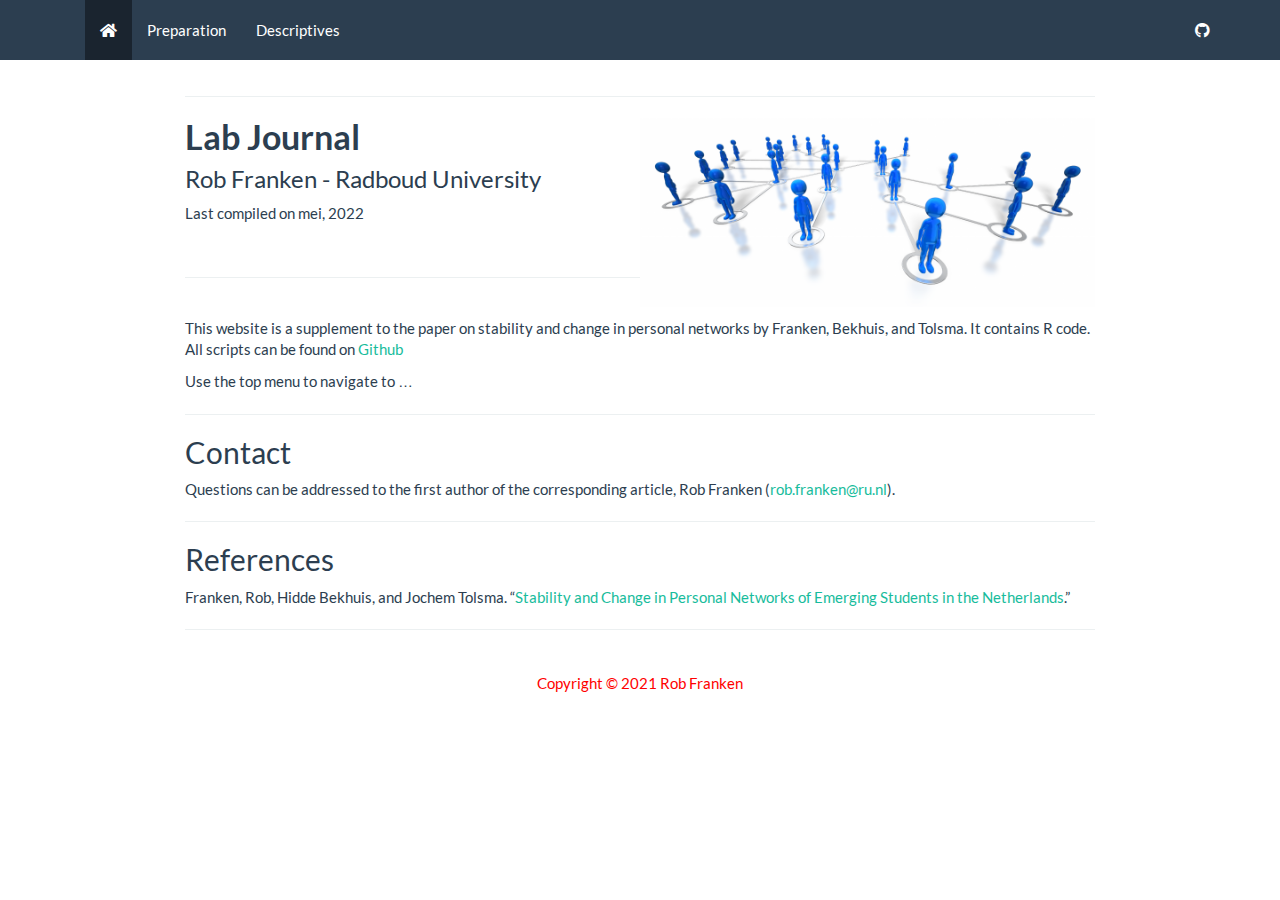
==== commit eb5efd7a: "update prep.Rmd" ====
--- a/docs/index.html
+++ b/docs/index.html
@@ -319,17 +319,17 @@
 <p>Last compiled on mei, 2022</p>
 <p><br></p>
 <hr />
+</div>
+</div>
+</div><div class="column" style="width:50%;">
+<p><img src="images/egonet.png" /></p>
+</div>
+</div>
 <p>This website is a supplement to the paper on stability and change in
 personal networks by <span class="citation">Franken, Bekhuis, and
 Tolsma</span>. It contains R code. All scripts can be found on <a
-href="https://github.com/robfranken/network_stability">Github</a></p>
+href="https://github.com/robfranken/networkchange">Github</a></p>
 <p>Use the top menu to navigate to …</p>
-</div>
-</div>
-</div><div class="column" style="width:50%;">
-<p><img src="images/egonet.png" /></p>
-</div>
-</div>
 <hr />
 <div id="contact" class="section level2">
 <h2>Contact</h2>
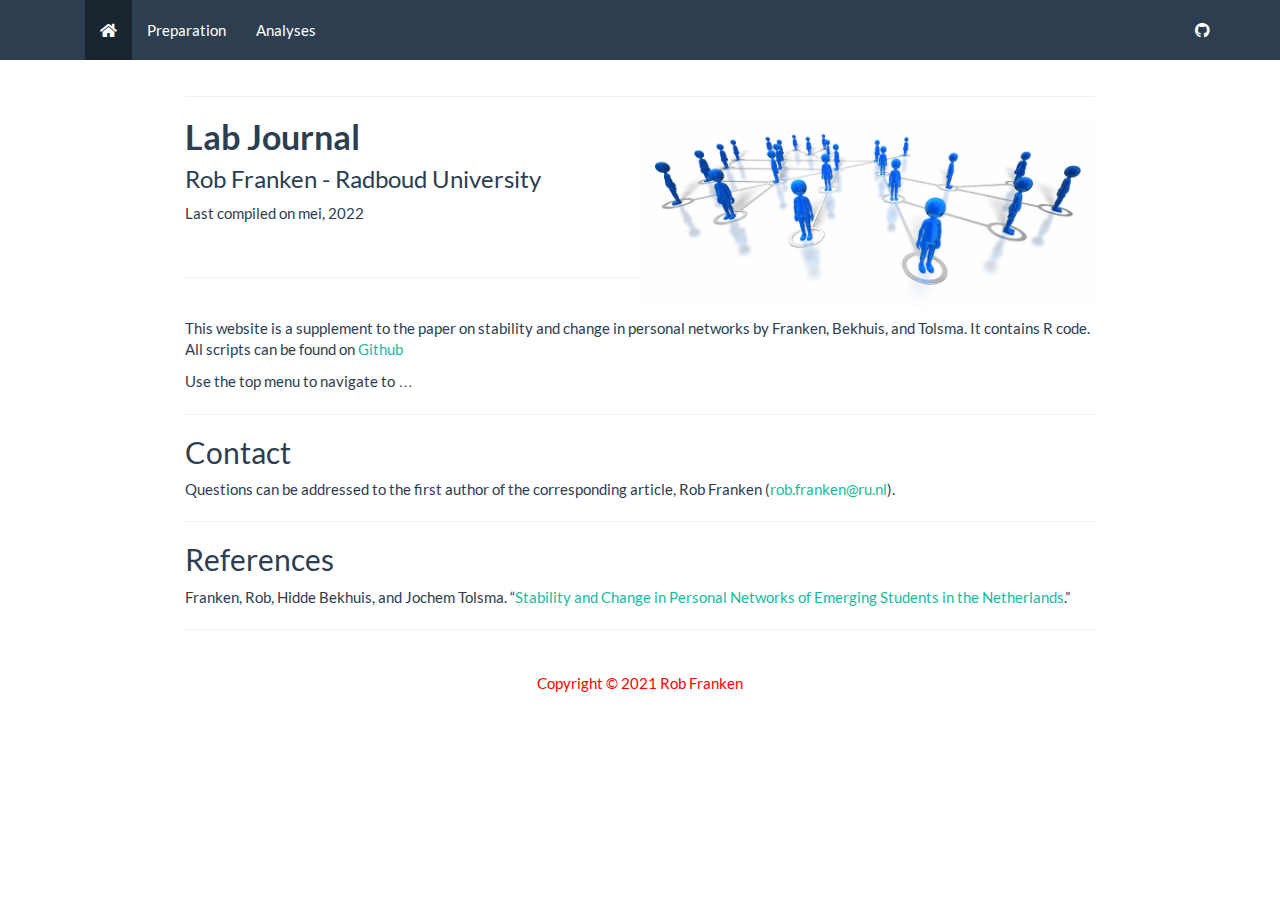
==== commit 80ad8be9: "political homophily?" ====
--- a/docs/index.html
+++ b/docs/index.html
@@ -280,7 +280,7 @@
   <a href="prep.html">Preparation</a>
 </li>
 <li>
-  <a href="des.html">Descriptives</a>
+  <a href="des.html">Analyses</a>
 </li>
       </ul>
       <ul class="nav navbar-nav navbar-right">
